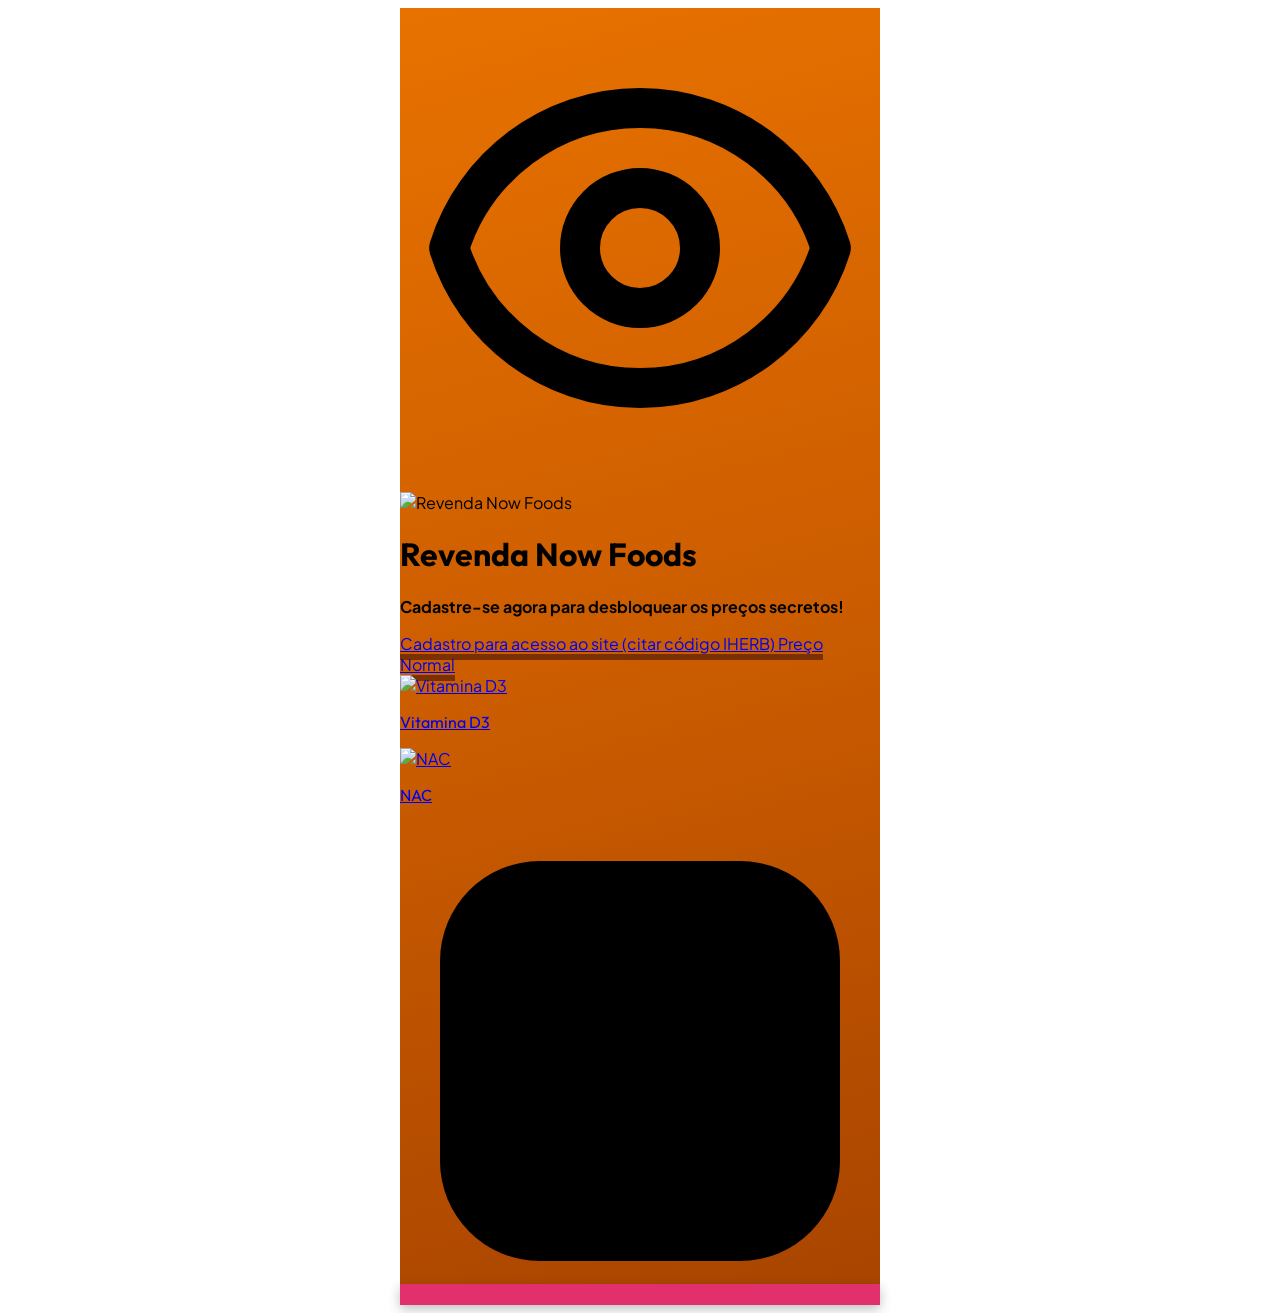
==== index.html @ 4e286363 "Rename nowbrasil.html to index.html" ====
<!DOCTYPE html>
<html lang="pt-BR">
<head>
  <meta charset="UTF-8">
  <meta name="viewport" content="width=device-width, initial-scale=1.0">
  <title>Revenda Now Foods - Links Úteis</title>
  <script src="https://cdn.tailwindcss.com"></script>
  <link rel="preconnect" href="https://fonts.googleapis.com">
  <link rel="preconnect" href="https://fonts.gstatic.com" crossorigin>
  <link href="https://fonts.googleapis.com/css2?family=Plus+Jakarta+Sans:wght@300;400;500;600;700;800&family=Outfit:wght@300;400;500;600;700;800&display=swap" rel="stylesheet">
  <style>
    body {
      font-family: 'Plus Jakarta Sans', sans-serif;
    }
    .font-outfit {
      font-family: 'Outfit', sans-serif;
    }
    .button-3d {
      transition: all 0.1s ease-in-out;
    }
    .button-3d:active {
      transform: translateY(4px) !important;
      box-shadow: 0 2px 0px #7a3000 !important;
    }
    .mobile-container {
      max-width: 480px;
      margin: 0 auto;
      min-height: 100vh;
    }
    @keyframes blink {
      0%, 100% { opacity: 1; }
      50% { opacity: 0; }
    }
    .blink-text {
      animation: blink 1.1s step-start infinite;
      font-weight: 700;
    }
  </style>
</head>
<body class="bg-slate-950 min-h-screen">
 
  <div class="mobile-container relative pb-24 pt-12 flex flex-col text-white shadow-2xl transition-all" style="background: linear-gradient(165deg, #E87200 0%, #C85A00 55%, #A84400 100%);">
 
    <!-- Ícone Superior Decorativo -->
    <div class="absolute top-8 right-6">
      <div class="w-10 h-10 rounded-full bg-white/20 backdrop-blur-md border border-white/20 flex items-center justify-center text-white">
        <svg class="w-5 h-5" fill="none" viewBox="0 0 24 24" stroke="currentColor" stroke-width="2">
          <path stroke-linecap="round" stroke-linejoin="round" d="M15 12a3 3 0 11-6 0 3 3 0 016 0z" />
          <path stroke-linecap="round" stroke-linejoin="round" d="M2.458 12C3.732 7.943 7.523 5 12 5c4.478 0 8.268 2.943 9.542 7-1.274 4.057-5.064 7-9.542 7-4.477 0-8.268-2.943-9.542-7z" />
        </svg>
      </div>
    </div>
 
    <!-- Foto do Perfil -->
    <div class="text-center px-6 mt-4">
      <!-- TROQUE A URL ABAIXO PELA SUA FOTO DE PERFIL -->
      <img src="https://d3cazllci0432d.cloudfront.net/wp-content/uploads/2022/08/11224138/now-logo.png" alt="Revenda Now Foods" class="w-24 h-24 rounded-full border-4 border-white object-cover shadow-lg mx-auto">
      <h1 class="font-outfit text-xl font-extrabold tracking-wider mt-4 text-white uppercase drop-shadow-sm">Revenda Now Foods</h1>
      <p class="blink-text text-white text-sm mt-2 max-w-xs mx-auto leading-relaxed drop-shadow-sm">
        Cadastre-se agora para desbloquear os preços secretos!
      </p>
    </div>
 
    <!-- Lista de Links -->
    <div class="mt-8 px-6 space-y-4">
 
      <a href="https://wa.me/+5531995691038?text=Ol%C3%A1,%20meu%20c%C3%B3digo%20%C3%A9%20IHERB%20e%20quero%20me%20cadastrar" target="_blank" class="block w-full py-4 px-6 bg-white text-slate-800 text-center font-semibold rounded-2xl button-3d text-sm transition-all" style="box-shadow: 0 6px 0px #7a3000;">
        Cadastro para acesso ao site (citar código IHERB)
      </a>
 
      <a href="https://meli.la/2LxLAUC" target="_blank" class="block w-full py-4 px-6 bg-white text-slate-800 text-center font-semibold rounded-2xl button-3d text-sm transition-all" style="box-shadow: 0 6px 0px #7a3000;">
        Preço Normal
      </a>
 
    </div>
 
    <!-- Grade de Cards / Destaques -->
    <div class="mt-8 px-6">
      <div class="grid grid-cols-2 gap-4">
 
        <a href="https://wa.me/+5531995691038?text=Ol%C3%A1,%20meu%20c%C3%B3digo%20%C3%A9%20IHERB%20e%20quero%20me%20cadastrar" target="_blank" class="bg-white rounded-2xl overflow-hidden flex flex-col button-3d transition-all" style="box-shadow: 0 6px 0px #7a3000;">
          <div class="w-full aspect-[4/5] overflow-hidden bg-slate-100">
            <!-- TROQUE A URL ABAIXO PELA IMAGEM DO PRODUTO -->
            <img src="https://www.nowfoods.com/sites/default/files/styles/cloudzoom_image/public/2025-11/0387_v2.png" alt="Vitamina D3" class="w-full h-full object-cover">
          </div>
          <div class="bg-white py-3 px-3 text-center border-t border-slate-100">
            <p class="text-xs font-bold text-slate-800 font-outfit truncate">Vitamina D3</p>
          </div>
        </a>
 
        <a href="https://wa.me/+5531995691038?text=Ol%C3%A1,%20meu%20c%C3%B3digo%20%C3%A9%20IHERB%20e%20quero%20me%20cadastrar" target="_blank" class="bg-white rounded-2xl overflow-hidden flex flex-col button-3d transition-all" style="box-shadow: 0 6px 0px #7a3000;">
          <div class="w-full aspect-[4/5] overflow-hidden bg-slate-100">
            <!-- TROQUE A URL ABAIXO PELA IMAGEM DO PRODUTO -->
            <img src="https://www.nowfoods.com/sites/default/files/styles/cloudzoom_image/public/2026-01/0183_v1.png?itok=2-Fkyf0k" alt="NAC" class="w-full h-full object-cover">
          </div>
          <div class="bg-white py-3 px-3 text-center border-t border-slate-100">
            <p class="text-xs font-bold text-slate-800 font-outfit truncate">NAC</p>
          </div>
        </a>
 
      </div>
    </div>
 
    <!-- Botão Flutuante Instagram -->
    <a href="https://instagram.com/nowfoodsbrasil_atacado" target="_blank" class="fixed md:absolute bottom-6 right-6 w-14 h-14 text-white rounded-full flex items-center justify-center shadow-lg hover:shadow-xl transition-all cursor-pointer z-50" style="background-color: #E1306C; box-shadow: 0 4px 12px rgba(0,0,0,0.25);">
      <svg class="w-6 h-6 stroke-current fill-none" viewBox="0 0 24 24" stroke-width="2" stroke-linecap="round" stroke-linejoin="round">
        <rect x="2" y="2" width="20" height="20" rx="5" ry="5"></rect>
        <path d="M16 11.37A4 4 0 1 1 12.63 8 4 4 0 0 1 16 11.37z"></path>
        <line x1="17.5" y1="6.5" x2="17.51" y2="6.5"></line>
      </svg>
    </a>
 
  </div>
 
</body>
</html>
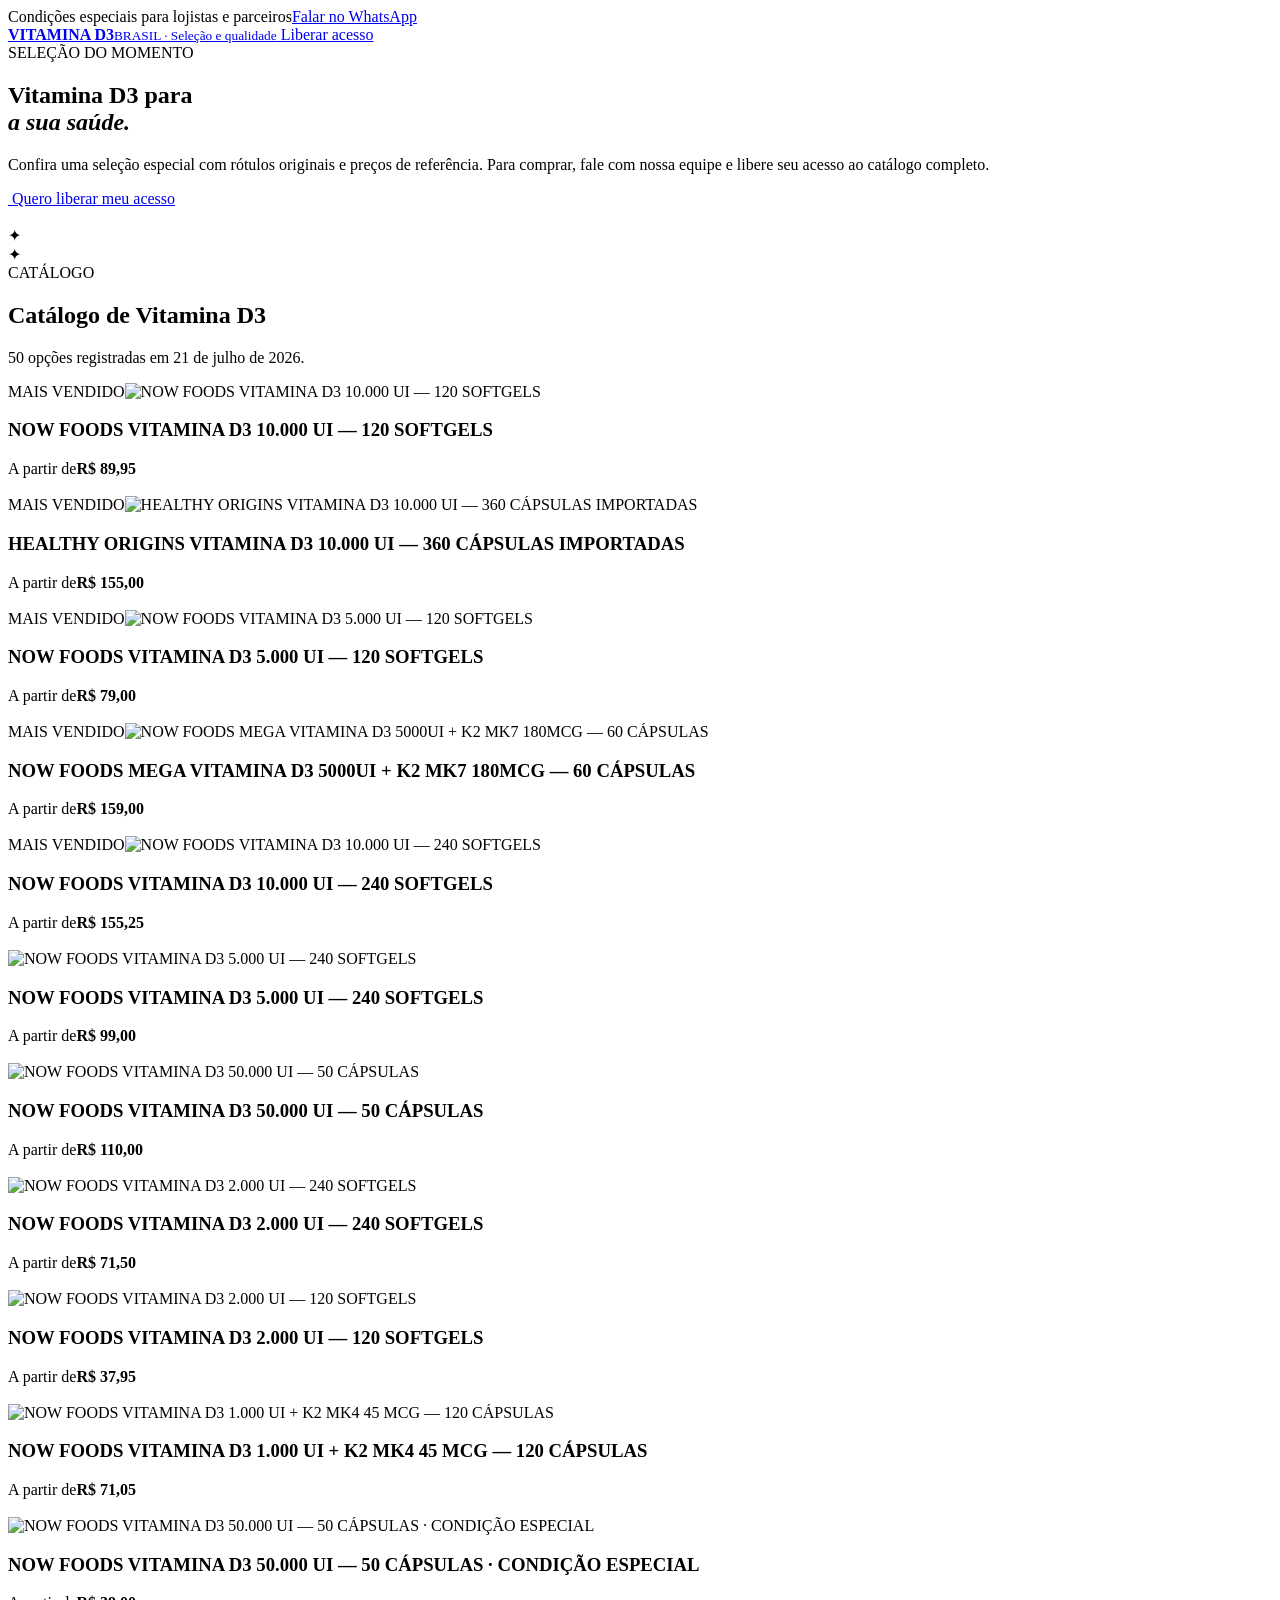
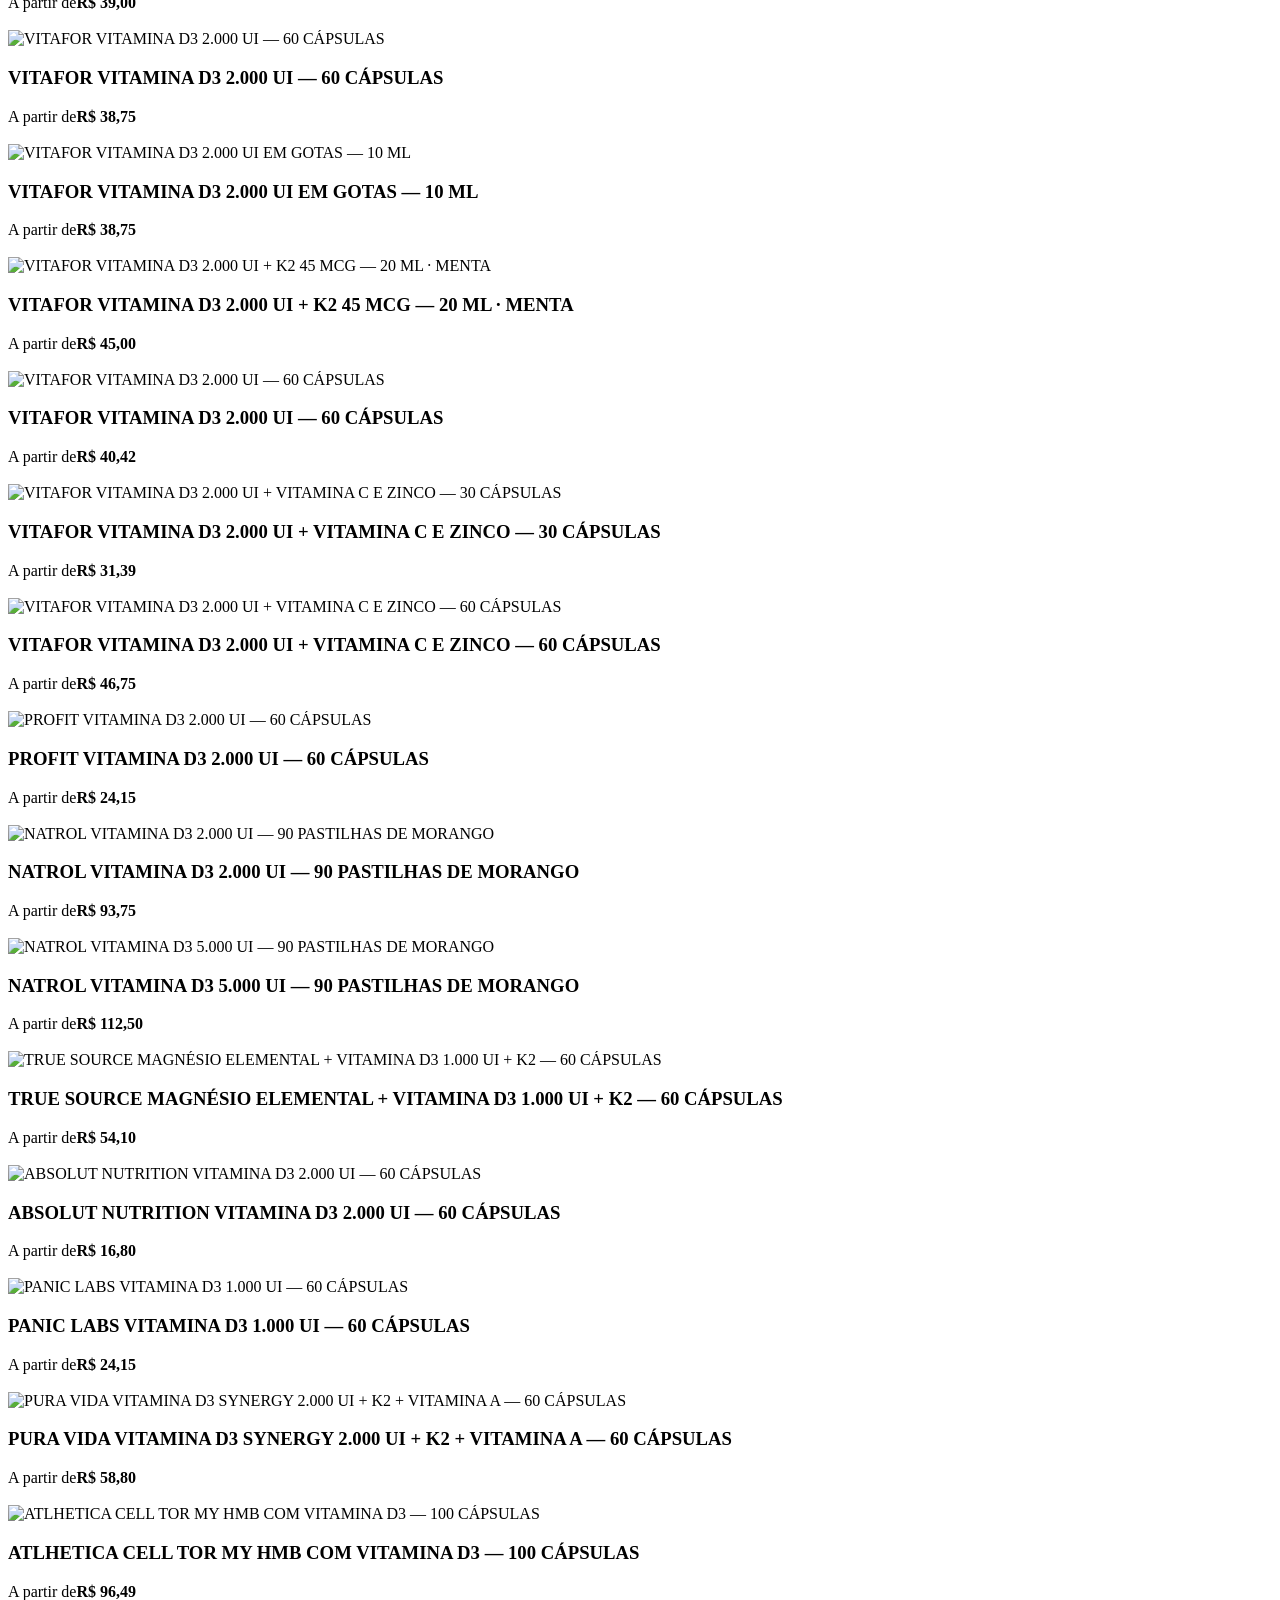
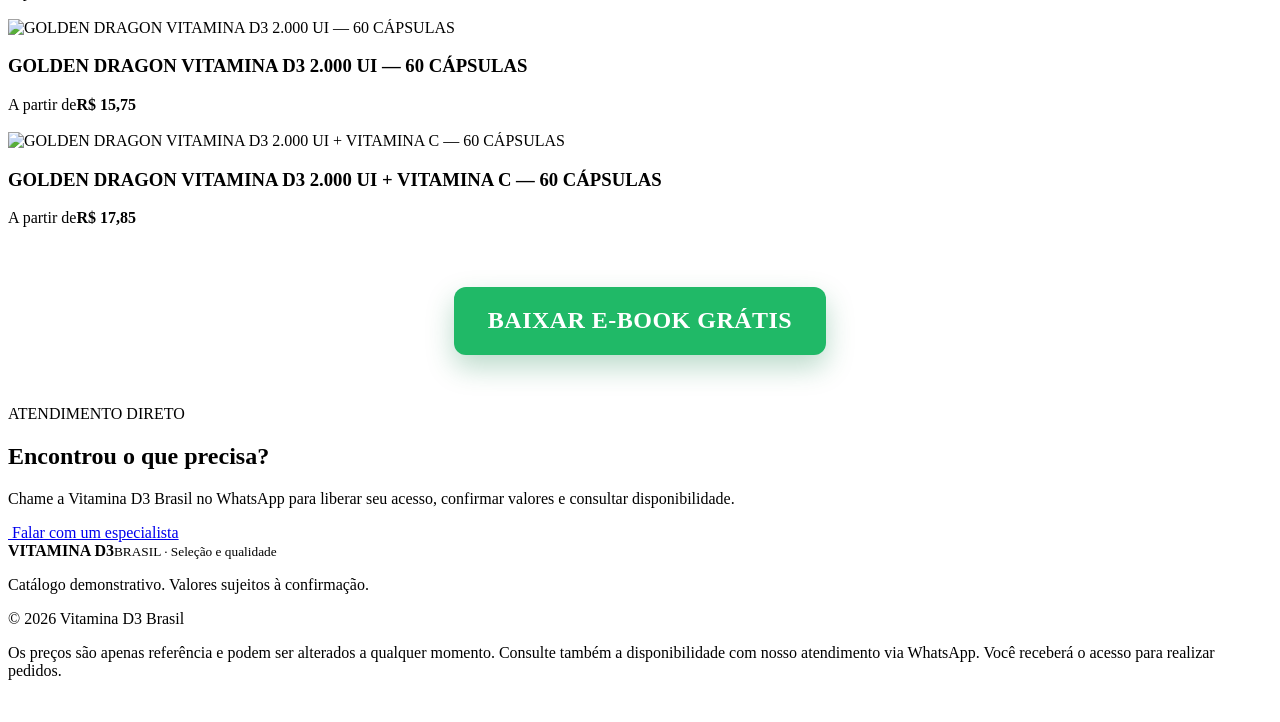
==== commit d9ca1787: "Atualiza página com catálogo Vitamina D3 Brasil" ====
--- a/index.html
+++ b/index.html
@@ -1,117 +1,187 @@
-<!DOCTYPE html>
-<html lang="pt-BR">
-<head>
-  <meta charset="UTF-8">
-  <meta name="viewport" content="width=device-width, initial-scale=1.0">
-  <title>Revenda Now Foods - Links Úteis</title>
-  <script src="https://cdn.tailwindcss.com"></script>
-  <link rel="preconnect" href="https://fonts.googleapis.com">
-  <link rel="preconnect" href="https://fonts.gstatic.com" crossorigin>
-  <link href="https://fonts.googleapis.com/css2?family=Plus+Jakarta+Sans:wght@300;400;500;600;700;800&family=Outfit:wght@300;400;500;600;700;800&display=swap" rel="stylesheet">
-  <style>
-    body {
-      font-family: 'Plus Jakarta Sans', sans-serif;
-    }
-    .font-outfit {
-      font-family: 'Outfit', sans-serif;
-    }
-    .button-3d {
-      transition: all 0.1s ease-in-out;
-    }
-    .button-3d:active {
-      transform: translateY(4px) !important;
-      box-shadow: 0 2px 0px #7a3000 !important;
-    }
-    .mobile-container {
-      max-width: 480px;
-      margin: 0 auto;
-      min-height: 100vh;
-    }
-    @keyframes blink {
-      0%, 100% { opacity: 1; }
-      50% { opacity: 0; }
-    }
-    .blink-text {
-      animation: blink 1.1s step-start infinite;
-      font-weight: 700;
-    }
-  </style>
-</head>
-<body class="bg-slate-950 min-h-screen">
- 
-  <div class="mobile-container relative pb-24 pt-12 flex flex-col text-white shadow-2xl transition-all" style="background: linear-gradient(165deg, #E87200 0%, #C85A00 55%, #A84400 100%);">
- 
-    <!-- Ícone Superior Decorativo -->
-    <div class="absolute top-8 right-6">
-      <div class="w-10 h-10 rounded-full bg-white/20 backdrop-blur-md border border-white/20 flex items-center justify-center text-white">
-        <svg class="w-5 h-5" fill="none" viewBox="0 0 24 24" stroke="currentColor" stroke-width="2">
-          <path stroke-linecap="round" stroke-linejoin="round" d="M15 12a3 3 0 11-6 0 3 3 0 016 0z" />
-          <path stroke-linecap="round" stroke-linejoin="round" d="M2.458 12C3.732 7.943 7.523 5 12 5c4.478 0 8.268 2.943 9.542 7-1.274 4.057-5.064 7-9.542 7-4.477 0-8.268-2.943-9.542-7z" />
-        </svg>
-      </div>
-    </div>
- 
-    <!-- Foto do Perfil -->
-    <div class="text-center px-6 mt-4">
-      <!-- TROQUE A URL ABAIXO PELA SUA FOTO DE PERFIL -->
-      <img src="https://d3cazllci0432d.cloudfront.net/wp-content/uploads/2022/08/11224138/now-logo.png" alt="Revenda Now Foods" class="w-24 h-24 rounded-full border-4 border-white object-cover shadow-lg mx-auto">
-      <h1 class="font-outfit text-xl font-extrabold tracking-wider mt-4 text-white uppercase drop-shadow-sm">Revenda Now Foods</h1>
-      <p class="blink-text text-white text-sm mt-2 max-w-xs mx-auto leading-relaxed drop-shadow-sm">
-        Cadastre-se agora para desbloquear os preços secretos!
-      </p>
-    </div>
- 
-    <!-- Lista de Links -->
-    <div class="mt-8 px-6 space-y-4">
- 
-      <a href="https://wa.me/+5531995691038?text=Ol%C3%A1,%20meu%20c%C3%B3digo%20%C3%A9%20IHERB%20e%20quero%20me%20cadastrar" target="_blank" class="block w-full py-4 px-6 bg-white text-slate-800 text-center font-semibold rounded-2xl button-3d text-sm transition-all" style="box-shadow: 0 6px 0px #7a3000;">
-        Cadastro para acesso ao site (citar código IHERB)
-      </a>
- 
-      <a href="https://meli.la/2LxLAUC" target="_blank" class="block w-full py-4 px-6 bg-white text-slate-800 text-center font-semibold rounded-2xl button-3d text-sm transition-all" style="box-shadow: 0 6px 0px #7a3000;">
-        Preço Normal
-      </a>
- 
-    </div>
- 
-    <!-- Grade de Cards / Destaques -->
-    <div class="mt-8 px-6">
-      <div class="grid grid-cols-2 gap-4">
- 
-        <a href="https://wa.me/+5531995691038?text=Ol%C3%A1,%20meu%20c%C3%B3digo%20%C3%A9%20IHERB%20e%20quero%20me%20cadastrar" target="_blank" class="bg-white rounded-2xl overflow-hidden flex flex-col button-3d transition-all" style="box-shadow: 0 6px 0px #7a3000;">
-          <div class="w-full aspect-[4/5] overflow-hidden bg-slate-100">
-            <!-- TROQUE A URL ABAIXO PELA IMAGEM DO PRODUTO -->
-            <img src="https://www.nowfoods.com/sites/default/files/styles/cloudzoom_image/public/2025-11/0387_v2.png" alt="Vitamina D3" class="w-full h-full object-cover">
-          </div>
-          <div class="bg-white py-3 px-3 text-center border-t border-slate-100">
-            <p class="text-xs font-bold text-slate-800 font-outfit truncate">Vitamina D3</p>
-          </div>
-        </a>
- 
-        <a href="https://wa.me/+5531995691038?text=Ol%C3%A1,%20meu%20c%C3%B3digo%20%C3%A9%20IHERB%20e%20quero%20me%20cadastrar" target="_blank" class="bg-white rounded-2xl overflow-hidden flex flex-col button-3d transition-all" style="box-shadow: 0 6px 0px #7a3000;">
-          <div class="w-full aspect-[4/5] overflow-hidden bg-slate-100">
-            <!-- TROQUE A URL ABAIXO PELA IMAGEM DO PRODUTO -->
-            <img src="https://www.nowfoods.com/sites/default/files/styles/cloudzoom_image/public/2026-01/0183_v1.png?itok=2-Fkyf0k" alt="NAC" class="w-full h-full object-cover">
-          </div>
-          <div class="bg-white py-3 px-3 text-center border-t border-slate-100">
-            <p class="text-xs font-bold text-slate-800 font-outfit truncate">NAC</p>
-          </div>
-        </a>
- 
-      </div>
-    </div>
- 
-    <!-- Botão Flutuante Instagram -->
-    <a href="https://instagram.com/nowfoodsbrasil_atacado" target="_blank" class="fixed md:absolute bottom-6 right-6 w-14 h-14 text-white rounded-full flex items-center justify-center shadow-lg hover:shadow-xl transition-all cursor-pointer z-50" style="background-color: #E1306C; box-shadow: 0 4px 12px rgba(0,0,0,0.25);">
-      <svg class="w-6 h-6 stroke-current fill-none" viewBox="0 0 24 24" stroke-width="2" stroke-linecap="round" stroke-linejoin="round">
-        <rect x="2" y="2" width="20" height="20" rx="5" ry="5"></rect>
-        <path d="M16 11.37A4 4 0 1 1 12.63 8 4 4 0 0 1 16 11.37z"></path>
-        <line x1="17.5" y1="6.5" x2="17.51" y2="6.5"></line>
-      </svg>
-    </a>
- 
-  </div>
- 
-</body>
-</html>
- 
+<!DOCTYPE html><html lang="pt-BR"><head><meta charSet="utf-8"/><meta name="viewport" content="width=device-width, initial-scale=1"/><link rel="stylesheet" href="https://www.dicasdanatureza.com.br/vitaminad3/style.css"><title>Vitamina D3 Brasil | Para sua saúde</title><meta name="description" content="Catálogo Vitamina D3 Brasil com 50 opções e atendimento direto pelo WhatsApp."/><meta property="og:title" content="Vitamina D3 para sua saúde | Vitamina D3 Brasil"/><meta property="og:description" content="Veja 50 opções de Vitamina D3 e libere seu acesso pelo WhatsApp."/><meta property="og:type" content="website"/><meta property="og:image" content="https://www.dicasdanatureza.com.br/vitaminad3/d3-logo.png"/><meta property="og:image:width" content="1792"/><meta property="og:image:height" content="912"/><meta name="twitter:card" content="summary_large_image"/><meta name="twitter:title" content="Vitamina D3 para sua saúde | Vitamina D3 Brasil"/><meta name="twitter:description" content="Veja 50 opções de Vitamina D3 e libere seu acesso pelo WhatsApp."/><meta name="twitter:image" content="https://www.dicasdanatureza.com.br/vitaminad3/d3-logo.png"/><link rel="icon" href="https://www.dicasdanatureza.com.br/vitaminad3/favicon.svg"/>
+
+</head><body class="__variable_geist_16lqmgy"><main><div class="announcement"><span>Condições especiais para lojistas e parceiros</span><a href="https://wa.me/5531995691038?text=Oi%2C%20meu%20c%C3%B3digo%20de%20acesso%20%C3%A9%20IHERB%2C%20quero%20ter%20acesso%20liberado%20ao%20site%20para%20fazer%20pedidos%20dos%20suplementos." target="_blank" rel="noreferrer">Falar no WhatsApp</a></div><header class="site-header"><a class="brand" href="#top" aria-label="Vitamina D3 Brasil — início"><img class="brand-logo" src="https://www.dicasdanatureza.com.br/vitaminad3/d3-logo.png" alt=""/><span class="brand-copy"><strong>VITAMINA D3</strong><small>BRASIL · Seleção e qualidade</small></span></a><a class="header-cta" href="https://wa.me/5531995691038?text=Oi%2C%20meu%20c%C3%B3digo%20de%20acesso%20%C3%A9%20IHERB%2C%20quero%20ter%20acesso%20liberado%20ao%20site%20para%20fazer%20pedidos%20dos%20suplementos." target="_blank" rel="noreferrer"><img aria-hidden="true" class="wa-icon" src="https://www.dicasdanatureza.com.br/vitaminad3/whatsapp-color.svg" alt=""/> Liberar acesso</a></header><section class="hero" id="top"><div class="hero-copy"><span class="eyebrow">SELEÇÃO DO MOMENTO</span><h1>Vitamina D3 para<br/><em>a sua saúde.</em></h1><p>Confira uma seleção especial com rótulos originais e preços de referência. Para comprar, fale com nossa equipe e libere seu acesso ao catálogo completo.</p><a class="primary-cta" href="https://wa.me/5531995691038?text=Oi%2C%20meu%20c%C3%B3digo%20de%20acesso%20%C3%A9%20IHERB%2C%20quero%20ter%20acesso%20liberado%20ao%20site%20para%20fazer%20pedidos%20dos%20suplementos." target="_blank" rel="noreferrer"><img aria-hidden="true" class="wa-icon" src="https://www.dicasdanatureza.com.br/vitaminad3/whatsapp-color.svg" alt=""/> Quero liberar meu acesso</a></div><div class="hero-art" aria-hidden="true"><div class="sun"></div><img class="hero-product hero-product-now" src="https://www.dicasdanatureza.com.br/vitaminad3/now-vitamin-d3-transparent.png" alt=""/><img class="hero-product hero-product-healthy" src="https://www.dicasdanatureza.com.br/vitaminad3/healthy-origins-vitamin-d3-transparent.png" alt=""/><div class="spark spark-one">✦</div><div class="spark spark-two">✦</div></div></section><section class="catalog" aria-labelledby="catalog-title"><div class="catalog-heading"><div><span class="eyebrow dark">CATÁLOGO</span><h2 id="catalog-title">Catálogo de Vitamina D3</h2></div><p>50 opções registradas em 21 de julho de 2026.</p></div><div class="product-grid"><article class="product-card"><div class="image-wrap"><span class="badge">MAIS VENDIDO</span><img src="https://www.dicasdanatureza.com.br/vitaminad3/now-vitamin-d3-transparent.png" alt="NOW FOODS VITAMINA D3 10.000 UI — 120 SOFTGELS"/></div><div class="product-content"><h3>NOW FOODS VITAMINA D3 10.000 UI — 120 SOFTGELS</h3><div class="price-row"><span>A partir de</span><strong>R$ 89,95</strong></div><a class="product-cta" href="https://wa.me/5531995691038?text=Oi%2C%20meu%20c%C3%B3digo%20de%20acesso%20%C3%A9%20IHERB%2C%20quero%20ter%20acesso%20liberado%20ao%20site%20para%20fazer%20pedidos%20dos%20suplementos." target="_blank" rel="noreferrer" aria-label="Solicitar o catálogo pelo WhatsApp sobre NOW FOODS VITAMINA D3 10.000 UI — 120 SOFTGELS"><img aria-hidden="true" class="wa-icon" src="https://www.dicasdanatureza.com.br/vitaminad3/whatsapp-color.svg" alt=""/></a></div></article><article class="product-card"><div class="image-wrap"><span class="badge">MAIS VENDIDO</span><img src="https://www.dicasdanatureza.com.br/vitaminad3/healthy-origins-vitamin-d3-transparent.png" alt="HEALTHY ORIGINS VITAMINA D3 10.000 UI — 360 CÁPSULAS IMPORTADAS"/></div><div class="product-content"><h3>HEALTHY ORIGINS VITAMINA D3 10.000 UI — 360 CÁPSULAS IMPORTADAS</h3><div class="price-row"><span>A partir de</span><strong>R$ 155,00</strong></div><a class="product-cta" href="https://wa.me/5531995691038?text=Oi%2C%20meu%20c%C3%B3digo%20de%20acesso%20%C3%A9%20IHERB%2C%20quero%20ter%20acesso%20liberado%20ao%20site%20para%20fazer%20pedidos%20dos%20suplementos." target="_blank" rel="noreferrer" aria-label="Solicitar o catálogo pelo WhatsApp sobre HEALTHY ORIGINS VITAMINA D3 10.000 UI — 360 CÁPSULAS IMPORTADAS"><img aria-hidden="true" class="wa-icon" src="https://www.dicasdanatureza.com.br/vitaminad3/whatsapp-color.svg" alt=""/></a></div></article><article class="product-card"><div class="image-wrap"><span class="badge">MAIS VENDIDO</span><img src="https://thumbnails.meuspedidos.com.br/BNThNNFYapr2-tdYTYoi2iOfkiU=/fit-in/400x256/https://arquivos.mercos.com/media/imagem_produto/55466/137bb18a-f76b-11e9-99e3-0242ac120007.jpg" alt="NOW FOODS VITAMINA D3 5.000 UI — 120 SOFTGELS"/></div><div class="product-content"><h3>NOW FOODS VITAMINA D3 5.000 UI — 120 SOFTGELS</h3><div class="price-row"><span>A partir de</span><strong>R$ 79,00</strong></div><a class="product-cta" href="https://wa.me/5531995691038?text=Oi%2C%20meu%20c%C3%B3digo%20de%20acesso%20%C3%A9%20IHERB%2C%20quero%20ter%20acesso%20liberado%20ao%20site%20para%20fazer%20pedidos%20dos%20suplementos." target="_blank" rel="noreferrer" aria-label="Solicitar o catálogo pelo WhatsApp sobre NOW FOODS VITAMINA D3 5.000 UI — 120 SOFTGELS"><img aria-hidden="true" class="wa-icon" src="https://www.dicasdanatureza.com.br/vitaminad3/whatsapp-color.svg" alt=""/></a></div></article><article class="product-card"><div class="image-wrap"><span class="badge">MAIS VENDIDO</span><img src="https://thumbnails.meuspedidos.com.br/rU4_4uIZwlAXQ9r0khN4MWckajI=/fit-in/400x256/https://arquivos.mercos.com/media/imagem_produto/55466/1d308956-9586-11ec-b480-fe26657b4fc6.jpg" alt="NOW FOODS MEGA VITAMINA D3 5000UI + K2 MK7 180MCG — 60 CÁPSULAS"/></div><div class="product-content"><h3>NOW FOODS MEGA VITAMINA D3 5000UI + K2 MK7 180MCG — 60 CÁPSULAS</h3><div class="price-row"><span>A partir de</span><strong>R$ 159,00</strong></div><a class="product-cta" href="https://wa.me/5531995691038?text=Oi%2C%20meu%20c%C3%B3digo%20de%20acesso%20%C3%A9%20IHERB%2C%20quero%20ter%20acesso%20liberado%20ao%20site%20para%20fazer%20pedidos%20dos%20suplementos." target="_blank" rel="noreferrer" aria-label="Solicitar o catálogo pelo WhatsApp sobre NOW FOODS MEGA VITAMINA D3 5000UI + K2 MK7 180MCG — 60 CÁPSULAS"><img aria-hidden="true" class="wa-icon" src="https://www.dicasdanatureza.com.br/vitaminad3/whatsapp-color.svg" alt=""/></a></div></article><article class="product-card"><div class="image-wrap"><span class="badge">MAIS VENDIDO</span><img src="https://www.dicasdanatureza.com.br/vitaminad3/now-d3-10000-240.jpeg" alt="NOW FOODS VITAMINA D3 10.000 UI — 240 SOFTGELS"/></div><div class="product-content"><h3>NOW FOODS VITAMINA D3 10.000 UI — 240 SOFTGELS</h3><div class="price-row"><span>A partir de</span><strong>R$ 155,25</strong></div><a class="product-cta" href="https://wa.me/5531995691038?text=Oi%2C%20meu%20c%C3%B3digo%20de%20acesso%20%C3%A9%20IHERB%2C%20quero%20ter%20acesso%20liberado%20ao%20site%20para%20fazer%20pedidos%20dos%20suplementos." target="_blank" rel="noreferrer" aria-label="Solicitar o catálogo pelo WhatsApp sobre NOW FOODS VITAMINA D3 10.000 UI — 240 SOFTGELS"><img aria-hidden="true" class="wa-icon" src="https://www.dicasdanatureza.com.br/vitaminad3/whatsapp-color.svg" alt=""/></a></div></article><article class="product-card"><div class="image-wrap"><img src="https://www.dicasdanatureza.com.br/vitaminad3/now-d3-5000-240.jpg" alt="NOW FOODS VITAMINA D3 5.000 UI — 240 SOFTGELS"/></div><div class="product-content"><h3>NOW FOODS VITAMINA D3 5.000 UI — 240 SOFTGELS</h3><div class="price-row"><span>A partir de</span><strong>R$ 99,00</strong></div><a class="product-cta" href="https://wa.me/5531995691038?text=Oi%2C%20meu%20c%C3%B3digo%20de%20acesso%20%C3%A9%20IHERB%2C%20quero%20ter%20acesso%20liberado%20ao%20site%20para%20fazer%20pedidos%20dos%20suplementos." target="_blank" rel="noreferrer" aria-label="Solicitar o catálogo pelo WhatsApp sobre NOW FOODS VITAMINA D3 5.000 UI — 240 SOFTGELS"><img aria-hidden="true" class="wa-icon" src="https://www.dicasdanatureza.com.br/vitaminad3/whatsapp-color.svg" alt=""/></a></div></article><article class="product-card"><div class="image-wrap"><img src="https://thumbnails.meuspedidos.com.br/iJhrN1TF6HQ2XGCdA_ZpCTbmVnk=/fit-in/400x256/https://arquivos.mercos.com/media/imagem_produto/55466/6dd4ec22-c26d-11eb-a66d-0242ac120006.webp" alt="NOW FOODS VITAMINA D3 50.000 UI — 50 CÁPSULAS"/></div><div class="product-content"><h3>NOW FOODS VITAMINA D3 50.000 UI — 50 CÁPSULAS</h3><div class="price-row"><span>A partir de</span><strong>R$ 110,00</strong></div><a class="product-cta" href="https://wa.me/5531995691038?text=Oi%2C%20meu%20c%C3%B3digo%20de%20acesso%20%C3%A9%20IHERB%2C%20quero%20ter%20acesso%20liberado%20ao%20site%20para%20fazer%20pedidos%20dos%20suplementos." target="_blank" rel="noreferrer" aria-label="Solicitar o catálogo pelo WhatsApp sobre NOW FOODS VITAMINA D3 50.000 UI — 50 CÁPSULAS"><img aria-hidden="true" class="wa-icon" src="https://www.dicasdanatureza.com.br/vitaminad3/whatsapp-color.svg" alt=""/></a></div></article><article class="product-card"><div class="image-wrap"><img src="https://thumbnails.meuspedidos.com.br/P5V7zWvzyIDABER75J48jFr7QVc=/fit-in/400x256/https://arquivos.mercos.com/media/imagem_produto/55466/0011966e-7785-11f0-8072-a2ecc83beb13.png" alt="NOW FOODS VITAMINA D3 2.000 UI — 240 SOFTGELS"/></div><div class="product-content"><h3>NOW FOODS VITAMINA D3 2.000 UI — 240 SOFTGELS</h3><div class="price-row"><span>A partir de</span><strong>R$ 71,50</strong></div><a class="product-cta" href="https://wa.me/5531995691038?text=Oi%2C%20meu%20c%C3%B3digo%20de%20acesso%20%C3%A9%20IHERB%2C%20quero%20ter%20acesso%20liberado%20ao%20site%20para%20fazer%20pedidos%20dos%20suplementos." target="_blank" rel="noreferrer" aria-label="Solicitar o catálogo pelo WhatsApp sobre NOW FOODS VITAMINA D3 2.000 UI — 240 SOFTGELS"><img aria-hidden="true" class="wa-icon" src="https://www.dicasdanatureza.com.br/vitaminad3/whatsapp-color.svg" alt=""/></a></div></article><article class="product-card"><div class="image-wrap"><img src="https://thumbnails.meuspedidos.com.br/nyBdPBX2us20uk0TNY1VjJH_zAk=/fit-in/400x256/https://arquivos.mercos.com/media/imagem_produto/55466/1b458430-a602-11eb-897e-0242ac120009.jpg" alt="NOW FOODS VITAMINA D3 2.000 UI — 120 SOFTGELS"/></div><div class="product-content"><h3>NOW FOODS VITAMINA D3 2.000 UI — 120 SOFTGELS</h3><div class="price-row"><span>A partir de</span><strong>R$ 37,95</strong></div><a class="product-cta" href="https://wa.me/5531995691038?text=Oi%2C%20meu%20c%C3%B3digo%20de%20acesso%20%C3%A9%20IHERB%2C%20quero%20ter%20acesso%20liberado%20ao%20site%20para%20fazer%20pedidos%20dos%20suplementos." target="_blank" rel="noreferrer" aria-label="Solicitar o catálogo pelo WhatsApp sobre NOW FOODS VITAMINA D3 2.000 UI — 120 SOFTGELS"><img aria-hidden="true" class="wa-icon" src="https://www.dicasdanatureza.com.br/vitaminad3/whatsapp-color.svg" alt=""/></a></div></article><article class="product-card"><div class="image-wrap"><img src="https://thumbnails.meuspedidos.com.br/QWdPhOOSJAagLr6D8AXjM3_YttU=/fit-in/400x256/https://arquivos.mercos.com/media/imagem_produto/55466/1af9aa6e-55fe-11eb-964a-0242ac120009.webp" alt="NOW FOODS VITAMINA D3 1.000 UI + K2 MK4 45 MCG — 120 CÁPSULAS"/></div><div class="product-content"><h3>NOW FOODS VITAMINA D3 1.000 UI + K2 MK4 45 MCG — 120 CÁPSULAS</h3><div class="price-row"><span>A partir de</span><strong>R$ 71,05</strong></div><a class="product-cta" href="https://wa.me/5531995691038?text=Oi%2C%20meu%20c%C3%B3digo%20de%20acesso%20%C3%A9%20IHERB%2C%20quero%20ter%20acesso%20liberado%20ao%20site%20para%20fazer%20pedidos%20dos%20suplementos." target="_blank" rel="noreferrer" aria-label="Solicitar o catálogo pelo WhatsApp sobre NOW FOODS VITAMINA D3 1.000 UI + K2 MK4 45 MCG — 120 CÁPSULAS"><img aria-hidden="true" class="wa-icon" src="https://www.dicasdanatureza.com.br/vitaminad3/whatsapp-color.svg" alt=""/></a></div></article><article class="product-card"><div class="image-wrap"><img src="https://thumbnails.meuspedidos.com.br/PzJOSKjhkNFasIgG4tlabSIhmxs=/fit-in/400x256/https://arquivos.mercos.com/media/imagem_produto/55466/cedcf1b2-700b-11f1-a446-2607c584cace.png" alt="NOW FOODS VITAMINA D3 50.000 UI — 50 CÁPSULAS · CONDIÇÃO ESPECIAL"/></div><div class="product-content"><h3>NOW FOODS VITAMINA D3 50.000 UI — 50 CÁPSULAS · CONDIÇÃO ESPECIAL</h3><div class="price-row"><span>A partir de</span><strong>R$ 39,00</strong></div><a class="product-cta" href="https://wa.me/5531995691038?text=Oi%2C%20meu%20c%C3%B3digo%20de%20acesso%20%C3%A9%20IHERB%2C%20quero%20ter%20acesso%20liberado%20ao%20site%20para%20fazer%20pedidos%20dos%20suplementos." target="_blank" rel="noreferrer" aria-label="Solicitar o catálogo pelo WhatsApp sobre NOW FOODS VITAMINA D3 50.000 UI — 50 CÁPSULAS · CONDIÇÃO ESPECIAL"><img aria-hidden="true" class="wa-icon" src="https://www.dicasdanatureza.com.br/vitaminad3/whatsapp-color.svg" alt=""/></a></div></article><article class="product-card"><div class="image-wrap"><img src="https://thumbnails.meuspedidos.com.br/wXMP9eAynOI-sJpq7m0AgNePTlo=/fit-in/400x256/https://arquivos.mercos.com/media/imagem_produto/55466/45820b58-fc54-11f0-bbb3-1e0bc3490cd6.png" alt="VITAFOR VITAMINA D3 2.000 UI — 60 CÁPSULAS"/></div><div class="product-content"><h3>VITAFOR VITAMINA D3 2.000 UI — 60 CÁPSULAS</h3><div class="price-row"><span>A partir de</span><strong>R$ 38,75</strong></div><a class="product-cta" href="https://wa.me/5531995691038?text=Oi%2C%20meu%20c%C3%B3digo%20de%20acesso%20%C3%A9%20IHERB%2C%20quero%20ter%20acesso%20liberado%20ao%20site%20para%20fazer%20pedidos%20dos%20suplementos." target="_blank" rel="noreferrer" aria-label="Solicitar o catálogo pelo WhatsApp sobre VITAFOR VITAMINA D3 2.000 UI — 60 CÁPSULAS"><img aria-hidden="true" class="wa-icon" src="https://www.dicasdanatureza.com.br/vitaminad3/whatsapp-color.svg" alt=""/></a></div></article><article class="product-card"><div class="image-wrap"><img src="https://thumbnails.meuspedidos.com.br/N4QnveiITqfv80mEaFj1ME-uAg0=/fit-in/400x256/https://arquivos.mercos.com/media/imagem_produto/55466/af530d72-5676-11eb-930a-0242ac120006.png" alt="VITAFOR VITAMINA D3 2.000 UI EM GOTAS — 10 ML"/></div><div class="product-content"><h3>VITAFOR VITAMINA D3 2.000 UI EM GOTAS — 10 ML</h3><div class="price-row"><span>A partir de</span><strong>R$ 38,75</strong></div><a class="product-cta" href="https://wa.me/5531995691038?text=Oi%2C%20meu%20c%C3%B3digo%20de%20acesso%20%C3%A9%20IHERB%2C%20quero%20ter%20acesso%20liberado%20ao%20site%20para%20fazer%20pedidos%20dos%20suplementos." target="_blank" rel="noreferrer" aria-label="Solicitar o catálogo pelo WhatsApp sobre VITAFOR VITAMINA D3 2.000 UI EM GOTAS — 10 ML"><img aria-hidden="true" class="wa-icon" src="https://www.dicasdanatureza.com.br/vitaminad3/whatsapp-color.svg" alt=""/></a></div></article><article class="product-card"><div class="image-wrap"><img src="https://thumbnails.meuspedidos.com.br/EODaQIjc52hBpAHBxdtMUa9570Q=/fit-in/400x256/https://arquivos.mercos.com/media/imagem_produto/55466/a8d01766-ae64-11ef-9049-0ef34f36e2f2.png" alt="VITAFOR VITAMINA D3 2.000 UI + K2 45 MCG — 20 ML · MENTA"/></div><div class="product-content"><h3>VITAFOR VITAMINA D3 2.000 UI + K2 45 MCG — 20 ML · MENTA</h3><div class="price-row"><span>A partir de</span><strong>R$ 45,00</strong></div><a class="product-cta" href="https://wa.me/5531995691038?text=Oi%2C%20meu%20c%C3%B3digo%20de%20acesso%20%C3%A9%20IHERB%2C%20quero%20ter%20acesso%20liberado%20ao%20site%20para%20fazer%20pedidos%20dos%20suplementos." target="_blank" rel="noreferrer" aria-label="Solicitar o catálogo pelo WhatsApp sobre VITAFOR VITAMINA D3 2.000 UI + K2 45 MCG — 20 ML · MENTA"><img aria-hidden="true" class="wa-icon" src="https://www.dicasdanatureza.com.br/vitaminad3/whatsapp-color.svg" alt=""/></a></div></article><article class="product-card"><div class="image-wrap"><img src="https://thumbnails.meuspedidos.com.br/xq-b1U9qyCA67xJpNie8_e57U34=/fit-in/400x256/https://arquivos.mercos.com/media/imagem_produto/55466/a86f3570-6707-11f0-ac98-826df2ce06f8.png" alt="VITAFOR VITAMINA D3 2.000 UI — 60 CÁPSULAS"/></div><div class="product-content"><h3>VITAFOR VITAMINA D3 2.000 UI — 60 CÁPSULAS</h3><div class="price-row"><span>A partir de</span><strong>R$ 40,42</strong></div><a class="product-cta" href="https://wa.me/5531995691038?text=Oi%2C%20meu%20c%C3%B3digo%20de%20acesso%20%C3%A9%20IHERB%2C%20quero%20ter%20acesso%20liberado%20ao%20site%20para%20fazer%20pedidos%20dos%20suplementos." target="_blank" rel="noreferrer" aria-label="Solicitar o catálogo pelo WhatsApp sobre VITAFOR VITAMINA D3 2.000 UI — 60 CÁPSULAS"><img aria-hidden="true" class="wa-icon" src="https://www.dicasdanatureza.com.br/vitaminad3/whatsapp-color.svg" alt=""/></a></div></article><article class="product-card"><div class="image-wrap"><img src="https://thumbnails.meuspedidos.com.br/8Ld5yZxKcnull5PXYEOMyChfQcU=/fit-in/400x256/https://arquivos.mercos.com/media/imagem_produto/55466/c30677ae-2d17-11ed-833a-72d158fbeff5.png" alt="VITAFOR VITAMINA D3 2.000 UI + VITAMINA C E ZINCO — 30 CÁPSULAS"/></div><div class="product-content"><h3>VITAFOR VITAMINA D3 2.000 UI + VITAMINA C E ZINCO — 30 CÁPSULAS</h3><div class="price-row"><span>A partir de</span><strong>R$ 31,39</strong></div><a class="product-cta" href="https://wa.me/5531995691038?text=Oi%2C%20meu%20c%C3%B3digo%20de%20acesso%20%C3%A9%20IHERB%2C%20quero%20ter%20acesso%20liberado%20ao%20site%20para%20fazer%20pedidos%20dos%20suplementos." target="_blank" rel="noreferrer" aria-label="Solicitar o catálogo pelo WhatsApp sobre VITAFOR VITAMINA D3 2.000 UI + VITAMINA C E ZINCO — 30 CÁPSULAS"><img aria-hidden="true" class="wa-icon" src="https://www.dicasdanatureza.com.br/vitaminad3/whatsapp-color.svg" alt=""/></a></div></article><article class="product-card"><div class="image-wrap"><img src="https://thumbnails.meuspedidos.com.br/E2KkoEPs-lryCsKwe2cgDCUP5Kk=/fit-in/400x256/https://arquivos.mercos.com/media/imagem_produto/55466/cdedfbec-6707-11f0-99cd-ee85932e9eef.png" alt="VITAFOR VITAMINA D3 2.000 UI + VITAMINA C E ZINCO — 60 CÁPSULAS"/></div><div class="product-content"><h3>VITAFOR VITAMINA D3 2.000 UI + VITAMINA C E ZINCO — 60 CÁPSULAS</h3><div class="price-row"><span>A partir de</span><strong>R$ 46,75</strong></div><a class="product-cta" href="https://wa.me/5531995691038?text=Oi%2C%20meu%20c%C3%B3digo%20de%20acesso%20%C3%A9%20IHERB%2C%20quero%20ter%20acesso%20liberado%20ao%20site%20para%20fazer%20pedidos%20dos%20suplementos." target="_blank" rel="noreferrer" aria-label="Solicitar o catálog…5697 tokens truncated…CÁLCIO E BORO — 30 TABLETES"><img aria-hidden="true" class="wa-icon" src="https://www.dicasdanatureza.com.br/vitaminad3/whatsapp-color.svg" alt=""/></a></div></article><article class="product-card"><div class="image-wrap"><img src="https://thumbnails.meuspedidos.com.br/x2GcZNMuyB4ov26MjkN9iKS1RxU=/fit-in/400x256/https://arquivos.mercos.com/media/imagem_produto/55466/67de5460-2d0d-11ec-9916-0242ac120008.png" alt="PROFIT VITAMINA D3 2.000 UI — 60 CÁPSULAS"/></div><div class="product-content"><h3>PROFIT VITAMINA D3 2.000 UI — 60 CÁPSULAS</h3><div class="price-row"><span>A partir de</span><strong>R$ 24,15</strong></div><a class="product-cta" href="https://wa.me/5531995691038?text=Oi%2C%20meu%20c%C3%B3digo%20de%20acesso%20%C3%A9%20IHERB%2C%20quero%20ter%20acesso%20liberado%20ao%20site%20para%20fazer%20pedidos%20dos%20suplementos." target="_blank" rel="noreferrer" aria-label="Solicitar o catálogo pelo WhatsApp sobre PROFIT VITAMINA D3 2.000 UI — 60 CÁPSULAS"><img aria-hidden="true" class="wa-icon" src="https://www.dicasdanatureza.com.br/vitaminad3/whatsapp-color.svg" alt=""/></a></div></article><article class="product-card"><div class="image-wrap"><img src="https://thumbnails.meuspedidos.com.br/M8MeESbDkPfjHm3eDGfp6OaxjJw=/fit-in/400x256/https://arquivos.mercos.com/media/imagem_produto/55466/4dc40670-6e8e-11f1-bbba-d2846b98e36a.png" alt="NATROL VITAMINA D3 2.000 UI — 90 PASTILHAS DE MORANGO"/></div><div class="product-content"><h3>NATROL VITAMINA D3 2.000 UI — 90 PASTILHAS DE MORANGO</h3><div class="price-row"><span>A partir de</span><strong>R$ 93,75</strong></div><a class="product-cta" href="https://wa.me/5531995691038?text=Oi%2C%20meu%20c%C3%B3digo%20de%20acesso%20%C3%A9%20IHERB%2C%20quero%20ter%20acesso%20liberado%20ao%20site%20para%20fazer%20pedidos%20dos%20suplementos." target="_blank" rel="noreferrer" aria-label="Solicitar o catálogo pelo WhatsApp sobre NATROL VITAMINA D3 2.000 UI — 90 PASTILHAS DE MORANGO"><img aria-hidden="true" class="wa-icon" src="https://www.dicasdanatureza.com.br/vitaminad3/whatsapp-color.svg" alt=""/></a></div></article><article class="product-card"><div class="image-wrap"><img src="https://thumbnails.meuspedidos.com.br/ynssTU19LiyRjU2QPSp2vbcIeRk=/fit-in/400x256/https://arquivos.mercos.com/media/imagem_produto/55466/7a843c8a-6e8d-11f1-979f-a6fc774f6486.png" alt="NATROL VITAMINA D3 5.000 UI — 90 PASTILHAS DE MORANGO"/></div><div class="product-content"><h3>NATROL VITAMINA D3 5.000 UI — 90 PASTILHAS DE MORANGO</h3><div class="price-row"><span>A partir de</span><strong>R$ 112,50</strong></div><a class="product-cta" href="https://wa.me/5531995691038?text=Oi%2C%20meu%20c%C3%B3digo%20de%20acesso%20%C3%A9%20IHERB%2C%20quero%20ter%20acesso%20liberado%20ao%20site%20para%20fazer%20pedidos%20dos%20suplementos." target="_blank" rel="noreferrer" aria-label="Solicitar o catálogo pelo WhatsApp sobre NATROL VITAMINA D3 5.000 UI — 90 PASTILHAS DE MORANGO"><img aria-hidden="true" class="wa-icon" src="https://www.dicasdanatureza.com.br/vitaminad3/whatsapp-color.svg" alt=""/></a></div></article><article class="product-card"><div class="image-wrap"><img src="https://thumbnails.meuspedidos.com.br/pOa5lyfRFpYSTQQgEJJyOgvmsd4=/fit-in/400x256/https://arquivos.mercos.com/media/imagem_produto/55466/e8e089f0-52da-11f1-997b-3e79163f2977.png" alt="TRUE SOURCE MAGNÉSIO ELEMENTAL + VITAMINA D3 1.000 UI + K2 — 60 CÁPSULAS"/></div><div class="product-content"><h3>TRUE SOURCE MAGNÉSIO ELEMENTAL + VITAMINA D3 1.000 UI + K2 — 60 CÁPSULAS</h3><div class="price-row"><span>A partir de</span><strong>R$ 54,10</strong></div><a class="product-cta" href="https://wa.me/5531995691038?text=Oi%2C%20meu%20c%C3%B3digo%20de%20acesso%20%C3%A9%20IHERB%2C%20quero%20ter%20acesso%20liberado%20ao%20site%20para%20fazer%20pedidos%20dos%20suplementos." target="_blank" rel="noreferrer" aria-label="Solicitar o catálogo pelo WhatsApp sobre TRUE SOURCE MAGNÉSIO ELEMENTAL + VITAMINA D3 1.000 UI + K2 — 60 CÁPSULAS"><img aria-hidden="true" class="wa-icon" src="https://www.dicasdanatureza.com.br/vitaminad3/whatsapp-color.svg" alt=""/></a></div></article><article class="product-card"><div class="image-wrap"><img src="https://thumbnails.meuspedidos.com.br/hkP1emLEzXxnj7eDb_5lcO6ytPU=/fit-in/400x256/https://arquivos.mercos.com/media/imagem_produto/55466/a333f668-a54f-11ec-a297-5ea25c5cf29e.png" alt="ABSOLUT NUTRITION VITAMINA D3 2.000 UI — 60 CÁPSULAS"/></div><div class="product-content"><h3>ABSOLUT NUTRITION VITAMINA D3 2.000 UI — 60 CÁPSULAS</h3><div class="price-row"><span>A partir de</span><strong>R$ 16,80</strong></div><a class="product-cta" href="https://wa.me/5531995691038?text=Oi%2C%20meu%20c%C3%B3digo%20de%20acesso%20%C3%A9%20IHERB%2C%20quero%20ter%20acesso%20liberado%20ao%20site%20para%20fazer%20pedidos%20dos%20suplementos." target="_blank" rel="noreferrer" aria-label="Solicitar o catálogo pelo WhatsApp sobre ABSOLUT NUTRITION VITAMINA D3 2.000 UI — 60 CÁPSULAS"><img aria-hidden="true" class="wa-icon" src="https://www.dicasdanatureza.com.br/vitaminad3/whatsapp-color.svg" alt=""/></a></div></article><article class="product-card"><div class="image-wrap"><img src="https://thumbnails.meuspedidos.com.br/4F74CR9wD2c9K7VKVZHB4YeQVJk=/fit-in/400x256/https://arquivos.mercos.com/media/imagem_produto/55466/929329b6-ab2b-11ea-8aa8-0242ac12000a.png" alt="PANIC LABS VITAMINA D3 1.000 UI — 60 CÁPSULAS"/></div><div class="product-content"><h3>PANIC LABS VITAMINA D3 1.000 UI — 60 CÁPSULAS</h3><div class="price-row"><span>A partir de</span><strong>R$ 24,15</strong></div><a class="product-cta" href="https://wa.me/5531995691038?text=Oi%2C%20meu%20c%C3%B3digo%20de%20acesso%20%C3%A9%20IHERB%2C%20quero%20ter%20acesso%20liberado%20ao%20site%20para%20fazer%20pedidos%20dos%20suplementos." target="_blank" rel="noreferrer" aria-label="Solicitar o catálogo pelo WhatsApp sobre PANIC LABS VITAMINA D3 1.000 UI — 60 CÁPSULAS"><img aria-hidden="true" class="wa-icon" src="https://www.dicasdanatureza.com.br/vitaminad3/whatsapp-color.svg" alt=""/></a></div></article><article class="product-card"><div class="image-wrap"><img src="https://thumbnails.meuspedidos.com.br/6BKsM8D14TLJ1P0jqeNGmrVCL44=/fit-in/400x256/https://arquivos.mercos.com/media/imagem_produto/55466/f0736960-81ea-11f0-82b5-5adb894c9688.png" alt="PURA VIDA VITAMINA D3 SYNERGY 2.000 UI + K2 + VITAMINA A — 60 CÁPSULAS"/></div><div class="product-content"><h3>PURA VIDA VITAMINA D3 SYNERGY 2.000 UI + K2 + VITAMINA A — 60 CÁPSULAS</h3><div class="price-row"><span>A partir de</span><strong>R$ 58,80</strong></div><a class="product-cta" href="https://wa.me/5531995691038?text=Oi%2C%20meu%20c%C3%B3digo%20de%20acesso%20%C3%A9%20IHERB%2C%20quero%20ter%20acesso%20liberado%20ao%20site%20para%20fazer%20pedidos%20dos%20suplementos." target="_blank" rel="noreferrer" aria-label="Solicitar o catálogo pelo WhatsApp sobre PURA VIDA VITAMINA D3 SYNERGY 2.000 UI + K2 + VITAMINA A — 60 CÁPSULAS"><img aria-hidden="true" class="wa-icon" src="https://www.dicasdanatureza.com.br/vitaminad3/whatsapp-color.svg" alt=""/></a></div></article><article class="product-card"><div class="image-wrap"><img src="https://thumbnails.meuspedidos.com.br/sH3kEG9s3j4hsdBQvV4srm7YogI=/fit-in/400x256/https://arquivos.mercos.com/media/imagem_produto/55466/cb2b68b8-5366-11f0-a5ac-8a1fb0365f5c.png" alt="ATLHETICA CELL TOR MY HMB COM VITAMINA D3 — 100 CÁPSULAS"/></div><div class="product-content"><h3>ATLHETICA CELL TOR MY HMB COM VITAMINA D3 — 100 CÁPSULAS</h3><div class="price-row"><span>A partir de</span><strong>R$ 96,49</strong></div><a class="product-cta" href="https://wa.me/5531995691038?text=Oi%2C%20meu%20c%C3%B3digo%20de%20acesso%20%C3%A9%20IHERB%2C%20quero%20ter%20acesso%20liberado%20ao%20site%20para%20fazer%20pedidos%20dos%20suplementos." target="_blank" rel="noreferrer" aria-label="Solicitar o catálogo pelo WhatsApp sobre ATLHETICA CELL TOR MY HMB COM VITAMINA D3 — 100 CÁPSULAS"><img aria-hidden="true" class="wa-icon" src="https://www.dicasdanatureza.com.br/vitaminad3/whatsapp-color.svg" alt=""/></a></div></article><article class="product-card"><div class="image-wrap"><img src="https://thumbnails.meuspedidos.com.br/ESC-LHQHnu2fSIg215KI25yxaXU=/fit-in/400x256/https://arquivos.mercos.com/media/imagem_produto/55466/92b12ad2-a80c-11ef-a522-9a94f36ce9cb.png" alt="GOLDEN DRAGON VITAMINA D3 2.000 UI — 60 CÁPSULAS"/></div><div class="product-content"><h3>GOLDEN DRAGON VITAMINA D3 2.000 UI — 60 CÁPSULAS</h3><div class="price-row"><span>A partir de</span><strong>R$ 15,75</strong></div><a class="product-cta" href="https://wa.me/5531995691038?text=Oi%2C%20meu%20c%C3%B3digo%20de%20acesso%20%C3%A9%20IHERB%2C%20quero%20ter%20acesso%20liberado%20ao%20site%20para%20fazer%20pedidos%20dos%20suplementos." target="_blank" rel="noreferrer" aria-label="Solicitar o catálogo pelo WhatsApp sobre GOLDEN DRAGON VITAMINA D3 2.000 UI — 60 CÁPSULAS"><img aria-hidden="true" class="wa-icon" src="https://www.dicasdanatureza.com.br/vitaminad3/whatsapp-color.svg" alt=""/></a></div></article><article class="product-card"><div class="image-wrap"><img src="https://thumbnails.meuspedidos.com.br/rzsB-eAWiRr4Bu5yPofA11R6xzA=/fit-in/400x256/https://arquivos.mercos.com/media/imagem_produto/55466/788440a4-f234-11f0-bbd1-c2a145d88d5e.jpg" alt="GOLDEN DRAGON VITAMINA D3 2.000 UI + VITAMINA C — 60 CÁPSULAS"/></div><div class="product-content"><h3>GOLDEN DRAGON VITAMINA D3 2.000 UI + VITAMINA C — 60 CÁPSULAS</h3><div class="price-row"><span>A partir de</span><strong>R$ 17,85</strong></div><a class="product-cta" href="https://wa.me/5531995691038?text=Oi%2C%20meu%20c%C3%B3digo%20de%20acesso%20%C3%A9%20IHERB%2C%20quero%20ter%20acesso%20liberado%20ao%20site%20para%20fazer%20pedidos%20dos%20suplementos." target="_blank" rel="noreferrer" aria-label="Solicitar o catálogo pelo WhatsApp sobre GOLDEN DRAGON VITAMINA D3 2.000 UI + VITAMINA C — 60 CÁPSULAS"><img aria-hidden="true" class="wa-icon" src="https://www.dicasdanatureza.com.br/vitaminad3/whatsapp-color.svg" alt=""/></a></div></article></div></section><style id="ebook-button-critical">@keyframes ebookPulse{0%,100%{transform:scale(1);box-shadow:0 12px 28px rgba(8,123,65,.28)}50%{transform:scale(1.055);box-shadow:0 18px 42px rgba(32,185,103,.48)}}.ebook-download{padding:42px 6vw 50px!important;display:flex!important;justify-content:center!important;align-items:center!important;background:#fff!important}.ebook-download-button{display:inline-flex!important;align-items:center!important;justify-content:center!important;gap:12px!important;padding:20px 34px!important;border-radius:12px!important;background:#20b967!important;color:#fff!important;font-size:24px!important;line-height:1.15!important;font-weight:900!important;letter-spacing:.02em!important;text-decoration:none!important;box-shadow:0 12px 28px rgba(8,123,65,.28)!important;animation:ebookPulse 1.35s ease-in-out infinite!important;transform-origin:center}.ebook-download-button:hover{animation-play-state:paused!important}@media(max-width:650px){.ebook-download{padding:30px 12px 38px!important}.ebook-download-button{width:100%!important;padding:18px 14px!important;font-size:20px!important;text-align:center!important}}@media(prefers-reduced-motion:reduce){.ebook-download-button{animation:none!important}}</style><section class="ebook-download" aria-label="E-book gratuito"><a class="ebook-download-button" href="https://www.dicasdanatureza.com.br/vitaminad3/products/ebook-vitamina-d3-1.pdf" target="_blank" rel="noreferrer">BAIXAR E-BOOK GRÁTIS</a></section><section class="access-band"><div><span class="eyebrow">ATENDIMENTO DIRETO</span><h2>Encontrou o que precisa?</h2><p>Chame a Vitamina D3 Brasil no WhatsApp para liberar seu acesso, confirmar valores e consultar disponibilidade.</p></div><a class="light-cta" href="https://wa.me/5531995691038?text=Oi%2C%20meu%20c%C3%B3digo%20de%20acesso%20%C3%A9%20IHERB%2C%20quero%20ter%20acesso%20liberado%20ao%20site%20para%20fazer%20pedidos%20dos%20suplementos." target="_blank" rel="noreferrer"><img aria-hidden="true" class="wa-icon" src="https://www.dicasdanatureza.com.br/vitaminad3/whatsapp-color.svg" alt=""/> Falar com um especialista</a></section><footer><div class="brand footer-brand"><img class="brand-logo" src="https://www.dicasdanatureza.com.br/vitaminad3/d3-logo.png" alt=""/><span class="brand-copy"><strong>VITAMINA D3</strong><small>BRASIL · Seleção e qualidade</small></span></div><p>Catálogo demonstrativo. Valores sujeitos à confirmação.</p><p>© 2026 Vitamina D3 Brasil</p></footer><aside class="mobile-access-bar" aria-label="Informação sobre preços e atendimento"><p>Os preços são apenas referência e podem ser alterados a qualquer momento. Consulte também a disponibilidade com nosso atendimento via WhatsApp. Você receberá o acesso para realizar pedidos.</p><a href="https://wa.me/5531995691038?text=Oi%2C%20meu%20c%C3%B3digo%20de%20acesso%20%C3%A9%20IHERB%2C%20quero%20ter%20acesso%20liberado%20ao%20site%20para%20fazer%20pedidos%20dos%20suplementos." target="_blank" rel="noreferrer" aria-label="Falar com a Vitamina D3 Brasil no WhatsApp"><img aria-hidden="true" class="wa-icon" src="https://www.dicasdanatureza.com.br/vitaminad3/whatsapp-color.svg" alt=""/></a></aside></main><script data-landing="vitaminad3">
+(function () {
+  'use strict';
+
+  var script = document.currentScript;
+  var target = script && script.dataset ? script.dataset.landing : '';
+  if (!/^(vitaminad3|nowfoods|nowfoods2)$/.test(target)) return;
+
+  var query = new URLSearchParams(location.search);
+  if (query.has('preview') || query.has('nocount')) return;
+
+  var endpoint = 'https://www.dicasdanatureza.com.br/wp-admin/admin-ajax.php';
+  var start = Date.now();
+  var visibleSince = document.hidden ? 0 : Date.now();
+  var unsentVisible = 0;
+  var clicked = false;
+  var scrollSent = {};
+
+  function makeId(prefix) {
+    if (window.crypto && window.crypto.randomUUID) return prefix + '_' + window.crypto.randomUUID();
+    return prefix + '_' + Date.now().toString(36) + Math.random().toString(36).slice(2);
+  }
+
+  function getStorage(storage, key, fallback) {
+    try {
+      var value = storage.getItem(key);
+      if (value) return value;
+      value = fallback();
+      storage.setItem(key, value);
+      return value;
+    } catch (e) { return fallback(); }
+  }
+
+  var visitorId = getStorage(localStorage, 'dn_visitor_id', function () { return makeId('v'); });
+  var sessionId = getStorage(sessionStorage, 'dn_session_id', function () { return makeId('s'); });
+
+  ['utm_source','utm_medium','utm_campaign','utm_content','utm_term','gclid','fbclid','gad_campaignid'].forEach(function (key) {
+    try {
+      if (query.get(key)) sessionStorage.setItem('dn_' + key, query.get(key));
+    } catch (e) {}
+  });
+
+  function stored(key) {
+    try { return query.get(key) || sessionStorage.getItem('dn_' + key) || ''; }
+    catch (e) { return query.get(key) || ''; }
+  }
+
+  function browserName() {
+    var ua = navigator.userAgent;
+    if (/Edg\//.test(ua)) return 'Edge';
+    if (/OPR\//.test(ua)) return 'Opera';
+    if (/Chrome\//.test(ua) && !/Edg\//.test(ua)) return 'Chrome';
+    if (/Firefox\//.test(ua)) return 'Firefox';
+    if (/Safari\//.test(ua) && !/Chrome\//.test(ua)) return 'Safari';
+    return 'Outro';
+  }
+
+  function osName() {
+    var ua = navigator.userAgent;
+    if (/Android/i.test(ua)) return 'Android';
+    if (/iPhone|iPad|iPod/i.test(ua)) return 'iOS';
+    if (/Windows/i.test(ua)) return 'Windows';
+    if (/Mac OS/i.test(ua)) return 'macOS';
+    if (/Linux/i.test(ua)) return 'Linux';
+    return 'Outro';
+  }
+
+  function inferredSource() {
+    if (stored('utm_source')) return stored('utm_source');
+    if (stored('fbclid')) return 'Facebook / Instagram';
+    if (stored('gclid')) return 'Google Ads';
+    if (!document.referrer) return 'Direto / desconhecido';
+    try {
+      var host = new URL(document.referrer).hostname.replace(/^www\./, '');
+      if (/facebook|instagram|l\.facebook/.test(host)) return 'Facebook / Instagram';
+      if (/google/.test(host)) return 'Google';
+      return host || 'Direto / desconhecido';
+    } catch (e) { return 'Direto / desconhecido'; }
+  }
+
+  function send(eventName, extra, beacon) {
+    var data = new URLSearchParams({
+      action: 'landing_counter_event',
+      target: target,
+      event: eventName,
+      visitor_id: visitorId,
+      session_id: sessionId
+    });
+    Object.keys(extra || {}).forEach(function (key) {
+      if (extra[key] !== undefined && extra[key] !== null) data.set(key, String(extra[key]));
+    });
+    if (beacon && navigator.sendBeacon) return navigator.sendBeacon(endpoint, data);
+    return fetch(endpoint, { method: 'POST', body: data, credentials: 'same-origin', keepalive: true }).catch(function () {});
+  }
+
+  var visitData = new URLSearchParams({
+    action: target + '_count_visit',
+    referrer: document.referrer || ''
+  });
+  fetch(endpoint, { method: 'POST', body: visitData, credentials: 'same-origin', keepalive: true }).catch(function () {});
+
+  send('page_context', {
+    source: inferredSource(),
+    referrer: document.referrer || '',
+    utm_medium: stored('utm_medium'),
+    utm_campaign: stored('utm_campaign') || stored('gad_campaignid'),
+    utm_content: stored('utm_content'),
+    utm_term: stored('utm_term'),
+    gclid: stored('gclid'),
+    fbclid: stored('fbclid'),
+    browser: browserName(),
+    os: osName(),
+    screen: screen.width + 'x' + screen.height
+  });
+
+  function flushEngagement(beacon) {
+    if (visibleSince) {
+      unsentVisible += Date.now() - visibleSince;
+      visibleSince = Date.now();
+    }
+    var seconds = Math.floor(unsentVisible / 1000);
+    if (seconds > 0) {
+      unsentVisible -= seconds * 1000;
+      send('engagement', { seconds: Math.min(seconds, 60) }, beacon);
+    }
+  }
+
+  document.addEventListener('visibilitychange', function () {
+    if (document.hidden) {
+      flushEngagement(true);
+      visibleSince = 0;
+    } else visibleSince = Date.now();
+  });
+  window.addEventListener('pagehide', function () { flushEngagement(true); });
+  setInterval(function () { if (!document.hidden) flushEngagement(false); }, 20000);
+
+  function checkScroll() {
+    var max = Math.max(document.documentElement.scrollHeight, document.body.scrollHeight) - innerHeight;
+    if (max <= 0) return;
+    var percent = Math.round((scrollY / max) * 100);
+    [25,50,75,90].forEach(function (level) {
+      if (percent >= level && !scrollSent[level]) {
+        scrollSent[level] = true;
+        send('scroll_' + level, { seconds: Math.round((Date.now() - start) / 1000) });
+      }
+    });
+  }
+  addEventListener('scroll', checkScroll, { passive: true });
+
+  function isCta(element, href) {
+    return element.matches('.whatsapp-link,#join-button,#popup-join,.cta-button,.whatsapp-button') ||
+      /wa\.me|api\.whatsapp\.com|facebook\.com\/groups\//i.test(href || '');
+  }
+
+  document.addEventListener('click', function (event) {
+    var node = event.target;
+    var element = node && node.closest ? node.closest('a,button') : null;
+    if (!element) return;
+    var href = element.href || element.dataset.href || '';
+    var seconds = Math.round((Date.now() - start) / 1000);
+    if (isCta(element, href)) {
+      clicked = true;
+      send('cta_click', { destination: href, seconds: seconds }, true);
+      send('redirect_attempt', { destination: href, seconds: seconds, mode: 'click' }, true);
+      if (target === 'nowfoods2' && typeof window.gtag === 'function') {
+        window.gtag('event', 'conversion', {
+          send_to: 'AW-16758217722/rU7hCI-ov9AcEPq3-LY-', value: 1.0, currency: 'BRL'
+        });
+      }
+      return;
+    }
+    if (href) {
+      try {
+        var url = new URL(href, location.href);
+        if (url.origin === location.origin && url.pathname !== location.pathname) {
+          send('internal_navigation', { destination: url.pathname, seconds: seconds }, true);
+        }
+      } catch (e) {}
+    }
+  }, true);
+
+})();
+</script></body></html>
+
+
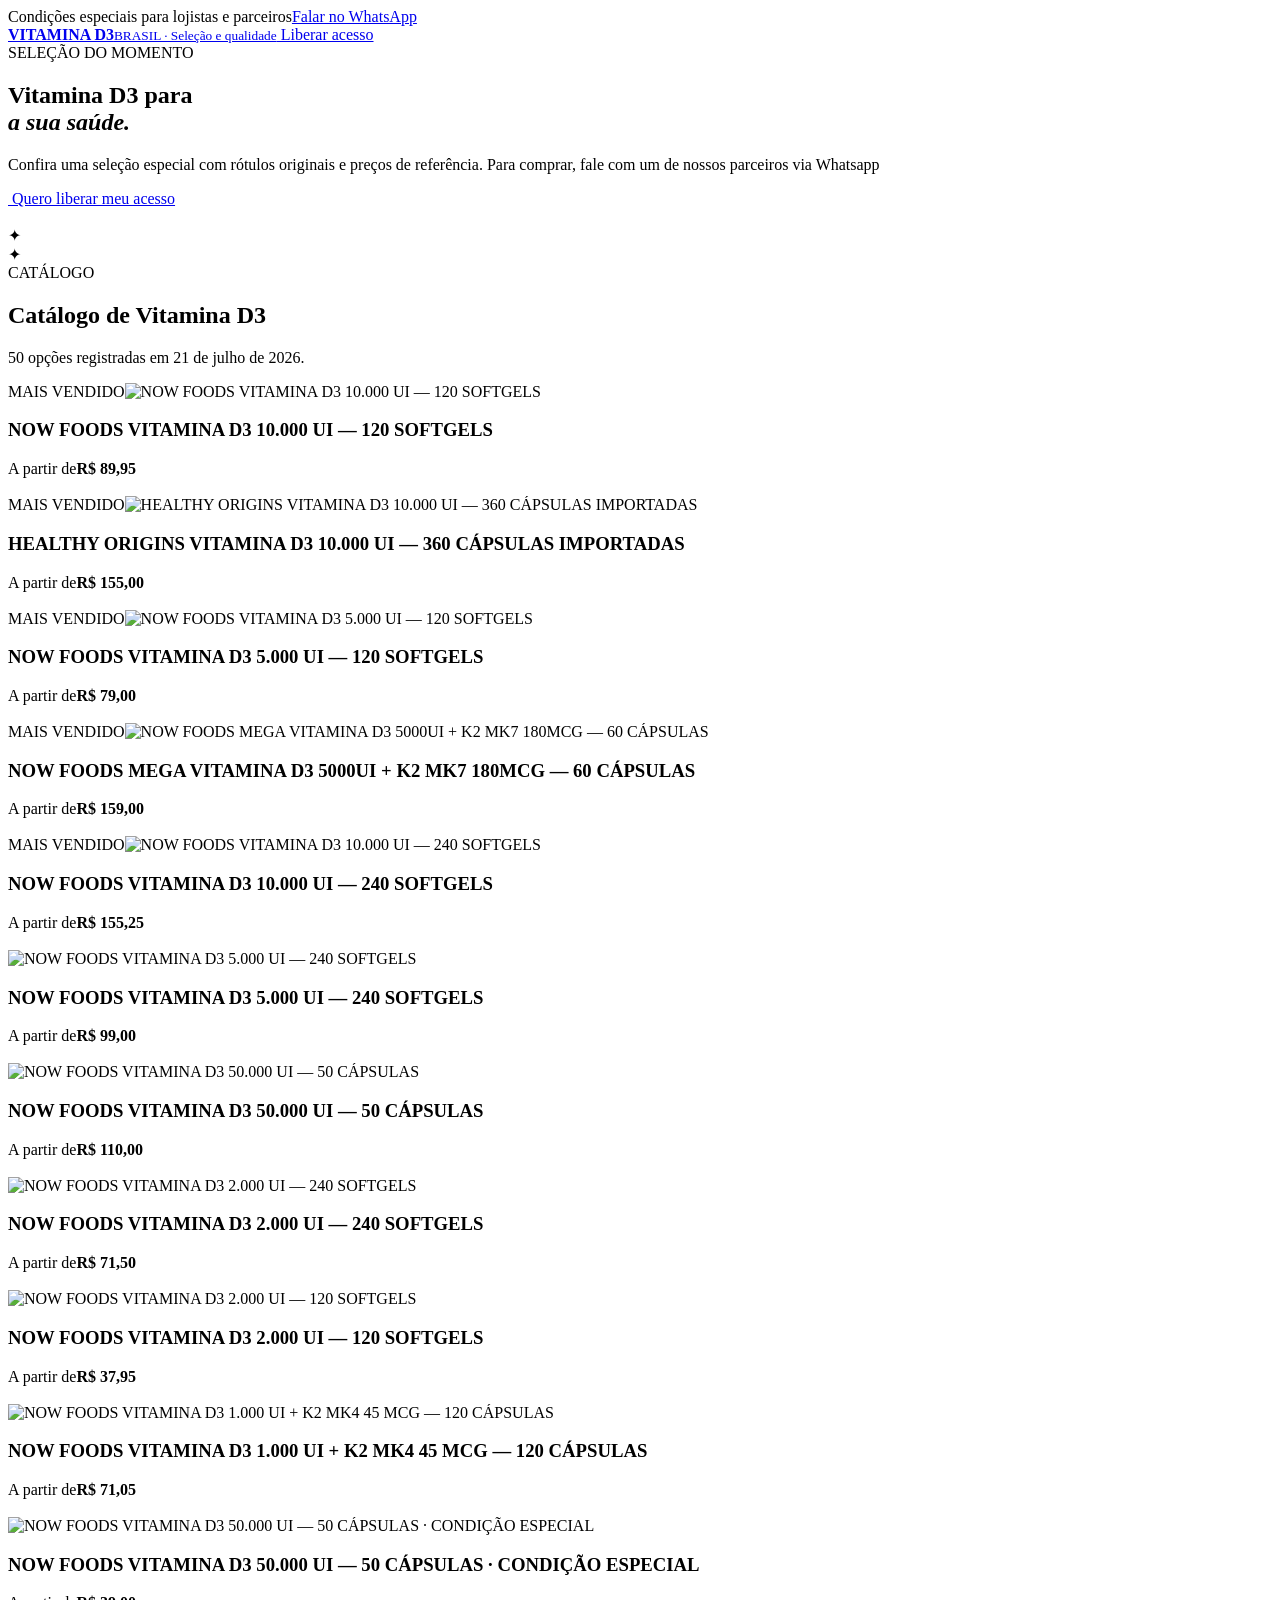
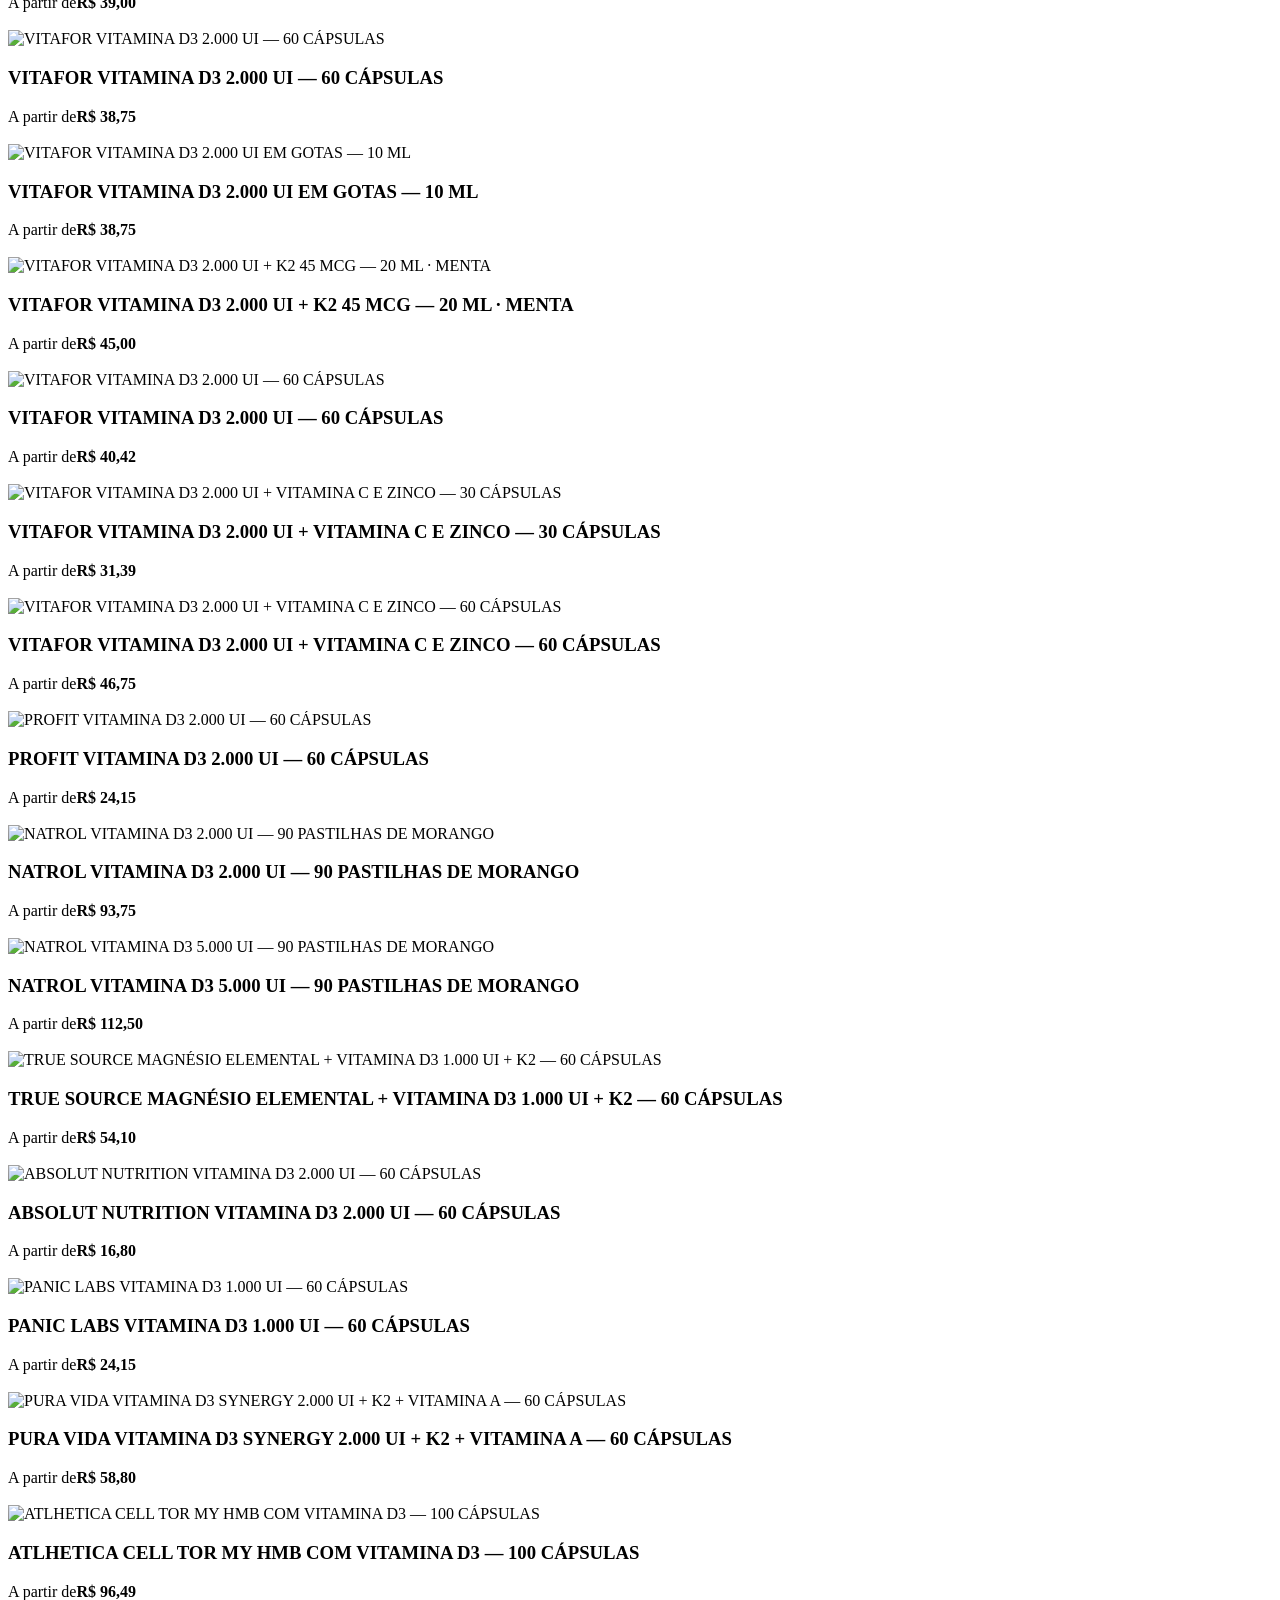
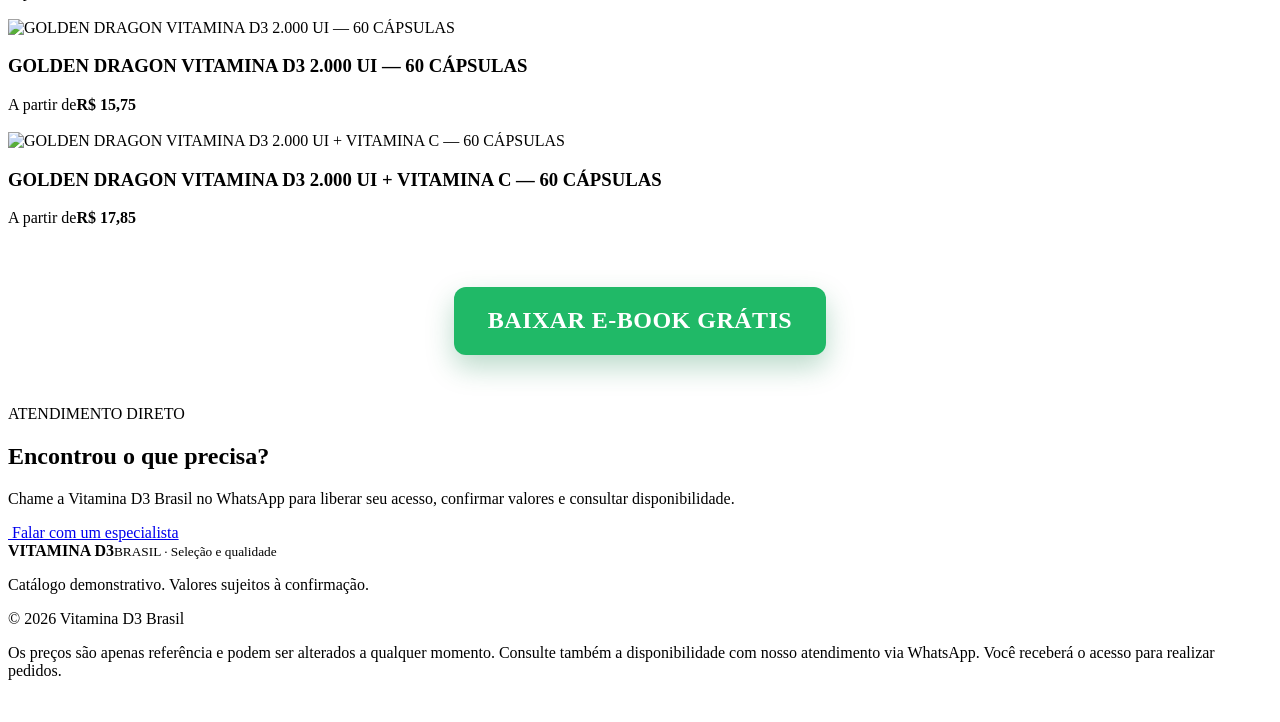
==== commit 43714879: "Atualiza chamada para parceiros no WhatsApp" ====
--- a/index.html
+++ b/index.html
@@ -1,12 +1,12 @@
 <!DOCTYPE html><html lang="pt-BR"><head><meta charSet="utf-8"/><meta name="viewport" content="width=device-width, initial-scale=1"/><link rel="stylesheet" href="https://www.dicasdanatureza.com.br/vitaminad3/style.css"><title>Vitamina D3 Brasil | Para sua saúde</title><meta name="description" content="Catálogo Vitamina D3 Brasil com 50 opções e atendimento direto pelo WhatsApp."/><meta property="og:title" content="Vitamina D3 para sua saúde | Vitamina D3 Brasil"/><meta property="og:description" content="Veja 50 opções de Vitamina D3 e libere seu acesso pelo WhatsApp."/><meta property="og:type" content="website"/><meta property="og:image" content="https://www.dicasdanatureza.com.br/vitaminad3/d3-logo.png"/><meta property="og:image:width" content="1792"/><meta property="og:image:height" content="912"/><meta name="twitter:card" content="summary_large_image"/><meta name="twitter:title" content="Vitamina D3 para sua saúde | Vitamina D3 Brasil"/><meta name="twitter:description" content="Veja 50 opções de Vitamina D3 e libere seu acesso pelo WhatsApp."/><meta name="twitter:image" content="https://www.dicasdanatureza.com.br/vitaminad3/d3-logo.png"/><link rel="icon" href="https://www.dicasdanatureza.com.br/vitaminad3/favicon.svg"/>
 
-</head><body class="__variable_geist_16lqmgy"><main><div class="announcement"><span>Condições especiais para lojistas e parceiros</span><a href="https://wa.me/5531995691038?text=Oi%2C%20meu%20c%C3%B3digo%20de%20acesso%20%C3%A9%20IHERB%2C%20quero%20ter%20acesso%20liberado%20ao%20site%20para%20fazer%20pedidos%20dos%20suplementos." target="_blank" rel="noreferrer">Falar no WhatsApp</a></div><header class="site-header"><a class="brand" href="#top" aria-label="Vitamina D3 Brasil — início"><img class="brand-logo" src="https://www.dicasdanatureza.com.br/vitaminad3/d3-logo.png" alt=""/><span class="brand-copy"><strong>VITAMINA D3</strong><small>BRASIL · Seleção e qualidade</small></span></a><a class="header-cta" href="https://wa.me/5531995691038?text=Oi%2C%20meu%20c%C3%B3digo%20de%20acesso%20%C3%A9%20IHERB%2C%20quero%20ter%20acesso%20liberado%20ao%20site%20para%20fazer%20pedidos%20dos%20suplementos." target="_blank" rel="noreferrer"><img aria-hidden="true" class="wa-icon" src="https://www.dicasdanatureza.com.br/vitaminad3/whatsapp-color.svg" alt=""/> Liberar acesso</a></header><section class="hero" id="top"><div class="hero-copy"><span class="eyebrow">SELEÇÃO DO MOMENTO</span><h1>Vitamina D3 para<br/><em>a sua saúde.</em></h1><p>Confira uma seleção especial com rótulos originais e preços de referência. Para comprar, fale com nossa equipe e libere seu acesso ao catálogo completo.</p><a class="primary-cta" href="https://wa.me/5531995691038?text=Oi%2C%20meu%20c%C3%B3digo%20de%20acesso%20%C3%A9%20IHERB%2C%20quero%20ter%20acesso%20liberado%20ao%20site%20para%20fazer%20pedidos%20dos%20suplementos." target="_blank" rel="noreferrer"><img aria-hidden="true" class="wa-icon" src="https://www.dicasdanatureza.com.br/vitaminad3/whatsapp-color.svg" alt=""/> Quero liberar meu acesso</a></div><div class="hero-art" aria-hidden="true"><div class="sun"></div><img class="hero-product hero-product-now" src="https://www.dicasdanatureza.com.br/vitaminad3/now-vitamin-d3-transparent.png" alt=""/><img class="hero-product hero-product-healthy" src="https://www.dicasdanatureza.com.br/vitaminad3/healthy-origins-vitamin-d3-transparent.png" alt=""/><div class="spark spark-one">✦</div><div class="spark spark-two">✦</div></div></section><section class="catalog" aria-labelledby="catalog-title"><div class="catalog-heading"><div><span class="eyebrow dark">CATÁLOGO</span><h2 id="catalog-title">Catálogo de Vitamina D3</h2></div><p>50 opções registradas em 21 de julho de 2026.</p></div><div class="product-grid"><article class="product-card"><div class="image-wrap"><span class="badge">MAIS VENDIDO</span><img src="https://www.dicasdanatureza.com.br/vitaminad3/now-vitamin-d3-transparent.png" alt="NOW FOODS VITAMINA D3 10.000 UI — 120 SOFTGELS"/></div><div class="product-content"><h3>NOW FOODS VITAMINA D3 10.000 UI — 120 SOFTGELS</h3><div class="price-row"><span>A partir de</span><strong>R$ 89,95</strong></div><a class="product-cta" href="https://wa.me/5531995691038?text=Oi%2C%20meu%20c%C3%B3digo%20de%20acesso%20%C3%A9%20IHERB%2C%20quero%20ter%20acesso%20liberado%20ao%20site%20para%20fazer%20pedidos%20dos%20suplementos." target="_blank" rel="noreferrer" aria-label="Solicitar o catálogo pelo WhatsApp sobre NOW FOODS VITAMINA D3 10.000 UI — 120 SOFTGELS"><img aria-hidden="true" class="wa-icon" src="https://www.dicasdanatureza.com.br/vitaminad3/whatsapp-color.svg" alt=""/></a></div></article><article class="product-card"><div class="image-wrap"><span class="badge">MAIS VENDIDO</span><img src="https://www.dicasdanatureza.com.br/vitaminad3/healthy-origins-vitamin-d3-transparent.png" alt="HEALTHY ORIGINS VITAMINA D3 10.000 UI — 360 CÁPSULAS IMPORTADAS"/></div><div class="product-content"><h3>HEALTHY ORIGINS VITAMINA D3 10.000 UI — 360 CÁPSULAS IMPORTADAS</h3><div class="price-row"><span>A partir de</span><strong>R$ 155,00</strong></div><a class="product-cta" href="https://wa.me/5531995691038?text=Oi%2C%20meu%20c%C3%B3digo%20de%20acesso%20%C3%A9%20IHERB%2C%20quero%20ter%20acesso%20liberado%20ao%20site%20para%20fazer%20pedidos%20dos%20suplementos." target="_blank" rel="noreferrer" aria-label="Solicitar o catálogo pelo WhatsApp sobre HEALTHY ORIGINS VITAMINA D3 10.000 UI — 360 CÁPSULAS IMPORTADAS"><img aria-hidden="true" class="wa-icon" src="https://www.dicasdanatureza.com.br/vitaminad3/whatsapp-color.svg" alt=""/></a></div></article><article class="product-card"><div class="image-wrap"><span class="badge">MAIS VENDIDO</span><img src="https://thumbnails.meuspedidos.com.br/BNThNNFYapr2-tdYTYoi2iOfkiU=/fit-in/400x256/https://arquivos.mercos.com/media/imagem_produto/55466/137bb18a-f76b-11e9-99e3-0242ac120007.jpg" alt="NOW FOODS VITAMINA D3 5.000 UI — 120 SOFTGELS"/></div><div class="product-content"><h3>NOW FOODS VITAMINA D3 5.000 UI — 120 SOFTGELS</h3><div class="price-row"><span>A partir de</span><strong>R$ 79,00</strong></div><a class="product-cta" href="https://wa.me/5531995691038?text=Oi%2C%20meu%20c%C3%B3digo%20de%20acesso%20%C3%A9%20IHERB%2C%20quero%20ter%20acesso%20liberado%20ao%20site%20para%20fazer%20pedidos%20dos%20suplementos." target="_blank" rel="noreferrer" aria-label="Solicitar o catálogo pelo WhatsApp sobre NOW FOODS VITAMINA D3 5.000 UI — 120 SOFTGELS"><img aria-hidden="true" class="wa-icon" src="https://www.dicasdanatureza.com.br/vitaminad3/whatsapp-color.svg" alt=""/></a></div></article><article class="product-card"><div class="image-wrap"><span class="badge">MAIS VENDIDO</span><img src="https://thumbnails.meuspedidos.com.br/rU4_4uIZwlAXQ9r0khN4MWckajI=/fit-in/400x256/https://arquivos.mercos.com/media/imagem_produto/55466/1d308956-9586-11ec-b480-fe26657b4fc6.jpg" alt="NOW FOODS MEGA VITAMINA D3 5000UI + K2 MK7 180MCG — 60 CÁPSULAS"/></div><div class="product-content"><h3>NOW FOODS MEGA VITAMINA D3 5000UI + K2 MK7 180MCG — 60 CÁPSULAS</h3><div class="price-row"><span>A partir de</span><strong>R$ 159,00</strong></div><a class="product-cta" href="https://wa.me/5531995691038?text=Oi%2C%20meu%20c%C3%B3digo%20de%20acesso%20%C3%A9%20IHERB%2C%20quero%20ter%20acesso%20liberado%20ao%20site%20para%20fazer%20pedidos%20dos%20suplementos." target="_blank" rel="noreferrer" aria-label="Solicitar o catálogo pelo WhatsApp sobre NOW FOODS MEGA VITAMINA D3 5000UI + K2 MK7 180MCG — 60 CÁPSULAS"><img aria-hidden="true" class="wa-icon" src="https://www.dicasdanatureza.com.br/vitaminad3/whatsapp-color.svg" alt=""/></a></div></article><article class="product-card"><div class="image-wrap"><span class="badge">MAIS VENDIDO</span><img src="https://www.dicasdanatureza.com.br/vitaminad3/now-d3-10000-240.jpeg" alt="NOW FOODS VITAMINA D3 10.000 UI — 240 SOFTGELS"/></div><div class="product-content"><h3>NOW FOODS VITAMINA D3 10.000 UI — 240 SOFTGELS</h3><div class="price-row"><span>A partir de</span><strong>R$ 155,25</strong></div><a class="product-cta" href="https://wa.me/5531995691038?text=Oi%2C%20meu%20c%C3%B3digo%20de%20acesso%20%C3%A9%20IHERB%2C%20quero%20ter%20acesso%20liberado%20ao%20site%20para%20fazer%20pedidos%20dos%20suplementos." target="_blank" rel="noreferrer" aria-label="Solicitar o catálogo pelo WhatsApp sobre NOW FOODS VITAMINA D3 10.000 UI — 240 SOFTGELS"><img aria-hidden="true" class="wa-icon" src="https://www.dicasdanatureza.com.br/vitaminad3/whatsapp-color.svg" alt=""/></a></div></article><article class="product-card"><div class="image-wrap"><img src="https://www.dicasdanatureza.com.br/vitaminad3/now-d3-5000-240.jpg" alt="NOW FOODS VITAMINA D3 5.000 UI — 240 SOFTGELS"/></div><div class="product-content"><h3>NOW FOODS VITAMINA D3 5.000 UI — 240 SOFTGELS</h3><div class="price-row"><span>A partir de</span><strong>R$ 99,00</strong></div><a class="product-cta" href="https://wa.me/5531995691038?text=Oi%2C%20meu%20c%C3%B3digo%20de%20acesso%20%C3%A9%20IHERB%2C%20quero%20ter%20acesso%20liberado%20ao%20site%20para%20fazer%20pedidos%20dos%20suplementos." target="_blank" rel="noreferrer" aria-label="Solicitar o catálogo pelo WhatsApp sobre NOW FOODS VITAMINA D3 5.000 UI — 240 SOFTGELS"><img aria-hidden="true" class="wa-icon" src="https://www.dicasdanatureza.com.br/vitaminad3/whatsapp-color.svg" alt=""/></a></div></article><article class="product-card"><div class="image-wrap"><img src="https://thumbnails.meuspedidos.com.br/iJhrN1TF6HQ2XGCdA_ZpCTbmVnk=/fit-in/400x256/https://arquivos.mercos.com/media/imagem_produto/55466/6dd4ec22-c26d-11eb-a66d-0242ac120006.webp" alt="NOW FOODS VITAMINA D3 50.000 UI — 50 CÁPSULAS"/></div><div class="product-content"><h3>NOW FOODS VITAMINA D3 50.000 UI — 50 CÁPSULAS</h3><div class="price-row"><span>A partir de</span><strong>R$ 110,00</strong></div><a class="product-cta" href="https://wa.me/5531995691038?text=Oi%2C%20meu%20c%C3%B3digo%20de%20acesso%20%C3%A9%20IHERB%2C%20quero%20ter%20acesso%20liberado%20ao%20site%20para%20fazer%20pedidos%20dos%20suplementos." target="_blank" rel="noreferrer" aria-label="Solicitar o catálogo pelo WhatsApp sobre NOW FOODS VITAMINA D3 50.000 UI — 50 CÁPSULAS"><img aria-hidden="true" class="wa-icon" src="https://www.dicasdanatureza.com.br/vitaminad3/whatsapp-color.svg" alt=""/></a></div></article><article class="product-card"><div class="image-wrap"><img src="https://thumbnails.meuspedidos.com.br/P5V7zWvzyIDABER75J48jFr7QVc=/fit-in/400x256/https://arquivos.mercos.com/media/imagem_produto/55466/0011966e-7785-11f0-8072-a2ecc83beb13.png" alt="NOW FOODS VITAMINA D3 2.000 UI — 240 SOFTGELS"/></div><div class="product-content"><h3>NOW FOODS VITAMINA D3 2.000 UI — 240 SOFTGELS</h3><div class="price-row"><span>A partir de</span><strong>R$ 71,50</strong></div><a class="product-cta" href="https://wa.me/5531995691038?text=Oi%2C%20meu%20c%C3%B3digo%20de%20acesso%20%C3%A9%20IHERB%2C%20quero%20ter%20acesso%20liberado%20ao%20site%20para%20fazer%20pedidos%20dos%20suplementos." target="_blank" rel="noreferrer" aria-label="Solicitar o catálogo pelo WhatsApp sobre NOW FOODS VITAMINA D3 2.000 UI — 240 SOFTGELS"><img aria-hidden="true" class="wa-icon" src="https://www.dicasdanatureza.com.br/vitaminad3/whatsapp-color.svg" alt=""/></a></div></article><article class="product-card"><div class="image-wrap"><img src="https://thumbnails.meuspedidos.com.br/nyBdPBX2us20uk0TNY1VjJH_zAk=/fit-in/400x256/https://arquivos.mercos.com/media/imagem_produto/55466/1b458430-a602-11eb-897e-0242ac120009.jpg" alt="NOW FOODS VITAMINA D3 2.000 UI — 120 SOFTGELS"/></div><div class="product-content"><h3>NOW FOODS VITAMINA D3 2.000 UI — 120 SOFTGELS</h3><div class="price-row"><span>A partir de</span><strong>R$ 37,95</strong></div><a class="product-cta" href="https://wa.me/5531995691038?text=Oi%2C%20meu%20c%C3%B3digo%20de%20acesso%20%C3%A9%20IHERB%2C%20quero%20ter%20acesso%20liberado%20ao%20site%20para%20fazer%20pedidos%20dos%20suplementos." target="_blank" rel="noreferrer" aria-label="Solicitar o catálogo pelo WhatsApp sobre NOW FOODS VITAMINA D3 2.000 UI — 120 SOFTGELS"><img aria-hidden="true" class="wa-icon" src="https://www.dicasdanatureza.com.br/vitaminad3/whatsapp-color.svg" alt=""/></a></div></article><article class="product-card"><div class="image-wrap"><img src="https://thumbnails.meuspedidos.com.br/QWdPhOOSJAagLr6D8AXjM3_YttU=/fit-in/400x256/https://arquivos.mercos.com/media/imagem_produto/55466/1af9aa6e-55fe-11eb-964a-0242ac120009.webp" alt="NOW FOODS VITAMINA D3 1.000 UI + K2 MK4 45 MCG — 120 CÁPSULAS"/></div><div class="product-content"><h3>NOW FOODS VITAMINA D3 1.000 UI + K2 MK4 45 MCG — 120 CÁPSULAS</h3><div class="price-row"><span>A partir de</span><strong>R$ 71,05</strong></div><a class="product-cta" href="https://wa.me/5531995691038?text=Oi%2C%20meu%20c%C3%B3digo%20de%20acesso%20%C3%A9%20IHERB%2C%20quero%20ter%20acesso%20liberado%20ao%20site%20para%20fazer%20pedidos%20dos%20suplementos." target="_blank" rel="noreferrer" aria-label="Solicitar o catálogo pelo WhatsApp sobre NOW FOODS VITAMINA D3 1.000 UI + K2 MK4 45 MCG — 120 CÁPSULAS"><img aria-hidden="true" class="wa-icon" src="https://www.dicasdanatureza.com.br/vitaminad3/whatsapp-color.svg" alt=""/></a></div></article><article class="product-card"><div class="image-wrap"><img src="https://thumbnails.meuspedidos.com.br/PzJOSKjhkNFasIgG4tlabSIhmxs=/fit-in/400x256/https://arquivos.mercos.com/media/imagem_produto/55466/cedcf1b2-700b-11f1-a446-2607c584cace.png" alt="NOW FOODS VITAMINA D3 50.000 UI — 50 CÁPSULAS · CONDIÇÃO ESPECIAL"/></div><div class="product-content"><h3>NOW FOODS VITAMINA D3 50.000 UI — 50 CÁPSULAS · CONDIÇÃO ESPECIAL</h3><div class="price-row"><span>A partir de</span><strong>R$ 39,00</strong></div><a class="product-cta" href="https://wa.me/5531995691038?text=Oi%2C%20meu%20c%C3%B3digo%20de%20acesso%20%C3%A9%20IHERB%2C%20quero%20ter%20acesso%20liberado%20ao%20site%20para%20fazer%20pedidos%20dos%20suplementos." target="_blank" rel="noreferrer" aria-label="Solicitar o catálogo pelo WhatsApp sobre NOW FOODS VITAMINA D3 50.000 UI — 50 CÁPSULAS · CONDIÇÃO ESPECIAL"><img aria-hidden="true" class="wa-icon" src="https://www.dicasdanatureza.com.br/vitaminad3/whatsapp-color.svg" alt=""/></a></div></article><article class="product-card"><div class="image-wrap"><img src="https://thumbnails.meuspedidos.com.br/wXMP9eAynOI-sJpq7m0AgNePTlo=/fit-in/400x256/https://arquivos.mercos.com/media/imagem_produto/55466/45820b58-fc54-11f0-bbb3-1e0bc3490cd6.png" alt="VITAFOR VITAMINA D3 2.000 UI — 60 CÁPSULAS"/></div><div class="product-content"><h3>VITAFOR VITAMINA D3 2.000 UI — 60 CÁPSULAS</h3><div class="price-row"><span>A partir de</span><strong>R$ 38,75</strong></div><a class="product-cta" href="https://wa.me/5531995691038?text=Oi%2C%20meu%20c%C3%B3digo%20de%20acesso%20%C3%A9%20IHERB%2C%20quero%20ter%20acesso%20liberado%20ao%20site%20para%20fazer%20pedidos%20dos%20suplementos." target="_blank" rel="noreferrer" aria-label="Solicitar o catálogo pelo WhatsApp sobre VITAFOR VITAMINA D3 2.000 UI — 60 CÁPSULAS"><img aria-hidden="true" class="wa-icon" src="https://www.dicasdanatureza.com.br/vitaminad3/whatsapp-color.svg" alt=""/></a></div></article><article class="product-card"><div class="image-wrap"><img src="https://thumbnails.meuspedidos.com.br/N4QnveiITqfv80mEaFj1ME-uAg0=/fit-in/400x256/https://arquivos.mercos.com/media/imagem_produto/55466/af530d72-5676-11eb-930a-0242ac120006.png" alt="VITAFOR VITAMINA D3 2.000 UI EM GOTAS — 10 ML"/></div><div class="product-content"><h3>VITAFOR VITAMINA D3 2.000 UI EM GOTAS — 10 ML</h3><div class="price-row"><span>A partir de</span><strong>R$ 38,75</strong></div><a class="product-cta" href="https://wa.me/5531995691038?text=Oi%2C%20meu%20c%C3%B3digo%20de%20acesso%20%C3%A9%20IHERB%2C%20quero%20ter%20acesso%20liberado%20ao%20site%20para%20fazer%20pedidos%20dos%20suplementos." target="_blank" rel="noreferrer" aria-label="Solicitar o catálogo pelo WhatsApp sobre VITAFOR VITAMINA D3 2.000 UI EM GOTAS — 10 ML"><img aria-hidden="true" class="wa-icon" src="https://www.dicasdanatureza.com.br/vitaminad3/whatsapp-color.svg" alt=""/></a></div></article><article class="product-card"><div class="image-wrap"><img src="https://thumbnails.meuspedidos.com.br/EODaQIjc52hBpAHBxdtMUa9570Q=/fit-in/400x256/https://arquivos.mercos.com/media/imagem_produto/55466/a8d01766-ae64-11ef-9049-0ef34f36e2f2.png" alt="VITAFOR VITAMINA D3 2.000 UI + K2 45 MCG — 20 ML · MENTA"/></div><div class="product-content"><h3>VITAFOR VITAMINA D3 2.000 UI + K2 45 MCG — 20 ML · MENTA</h3><div class="price-row"><span>A partir de</span><strong>R$ 45,00</strong></div><a class="product-cta" href="https://wa.me/5531995691038?text=Oi%2C%20meu%20c%C3%B3digo%20de%20acesso%20%C3%A9%20IHERB%2C%20quero%20ter%20acesso%20liberado%20ao%20site%20para%20fazer%20pedidos%20dos%20suplementos." target="_blank" rel="noreferrer" aria-label="Solicitar o catálogo pelo WhatsApp sobre VITAFOR VITAMINA D3 2.000 UI + K2 45 MCG — 20 ML · MENTA"><img aria-hidden="true" class="wa-icon" src="https://www.dicasdanatureza.com.br/vitaminad3/whatsapp-color.svg" alt=""/></a></div></article><article class="product-card"><div class="image-wrap"><img src="https://thumbnails.meuspedidos.com.br/xq-b1U9qyCA67xJpNie8_e57U34=/fit-in/400x256/https://arquivos.mercos.com/media/imagem_produto/55466/a86f3570-6707-11f0-ac98-826df2ce06f8.png" alt="VITAFOR VITAMINA D3 2.000 UI — 60 CÁPSULAS"/></div><div class="product-content"><h3>VITAFOR VITAMINA D3 2.000 UI — 60 CÁPSULAS</h3><div class="price-row"><span>A partir de</span><strong>R$ 40,42</strong></div><a class="product-cta" href="https://wa.me/5531995691038?text=Oi%2C%20meu%20c%C3%B3digo%20de%20acesso%20%C3%A9%20IHERB%2C%20quero%20ter%20acesso%20liberado%20ao%20site%20para%20fazer%20pedidos%20dos%20suplementos." target="_blank" rel="noreferrer" aria-label="Solicitar o catálogo pelo WhatsApp sobre VITAFOR VITAMINA D3 2.000 UI — 60 CÁPSULAS"><img aria-hidden="true" class="wa-icon" src="https://www.dicasdanatureza.com.br/vitaminad3/whatsapp-color.svg" alt=""/></a></div></article><article class="product-card"><div class="image-wrap"><img src="https://thumbnails.meuspedidos.com.br/8Ld5yZxKcnull5PXYEOMyChfQcU=/fit-in/400x256/https://arquivos.mercos.com/media/imagem_produto/55466/c30677ae-2d17-11ed-833a-72d158fbeff5.png" alt="VITAFOR VITAMINA D3 2.000 UI + VITAMINA C E ZINCO — 30 CÁPSULAS"/></div><div class="product-content"><h3>VITAFOR VITAMINA D3 2.000 UI + VITAMINA C E ZINCO — 30 CÁPSULAS</h3><div class="price-row"><span>A partir de</span><strong>R$ 31,39</strong></div><a class="product-cta" href="https://wa.me/5531995691038?text=Oi%2C%20meu%20c%C3%B3digo%20de%20acesso%20%C3%A9%20IHERB%2C%20quero%20ter%20acesso%20liberado%20ao%20site%20para%20fazer%20pedidos%20dos%20suplementos." target="_blank" rel="noreferrer" aria-label="Solicitar o catálogo pelo WhatsApp sobre VITAFOR VITAMINA D3 2.000 UI + VITAMINA C E ZINCO — 30 CÁPSULAS"><img aria-hidden="true" class="wa-icon" src="https://www.dicasdanatureza.com.br/vitaminad3/whatsapp-color.svg" alt=""/></a></div></article><article class="product-card"><div class="image-wrap"><img src="https://thumbnails.meuspedidos.com.br/E2KkoEPs-lryCsKwe2cgDCUP5Kk=/fit-in/400x256/https://arquivos.mercos.com/media/imagem_produto/55466/cdedfbec-6707-11f0-99cd-ee85932e9eef.png" alt="VITAFOR VITAMINA D3 2.000 UI + VITAMINA C E ZINCO — 60 CÁPSULAS"/></div><div class="product-content"><h3>VITAFOR VITAMINA D3 2.000 UI + VITAMINA C E ZINCO — 60 CÁPSULAS</h3><div class="price-row"><span>A partir de</span><strong>R$ 46,75</strong></div><a class="product-cta" href="https://wa.me/5531995691038?text=Oi%2C%20meu%20c%C3%B3digo%20de%20acesso%20%C3%A9%20IHERB%2C%20quero%20ter%20acesso%20liberado%20ao%20site%20para%20fazer%20pedidos%20dos%20suplementos." target="_blank" rel="noreferrer" aria-label="Solicitar o catálog…5697 tokens truncated…CÁLCIO E BORO — 30 TABLETES"><img aria-hidden="true" class="wa-icon" src="https://www.dicasdanatureza.com.br/vitaminad3/whatsapp-color.svg" alt=""/></a></div></article><article class="product-card"><div class="image-wrap"><img src="https://thumbnails.meuspedidos.com.br/x2GcZNMuyB4ov26MjkN9iKS1RxU=/fit-in/400x256/https://arquivos.mercos.com/media/imagem_produto/55466/67de5460-2d0d-11ec-9916-0242ac120008.png" alt="PROFIT VITAMINA D3 2.000 UI — 60 CÁPSULAS"/></div><div class="product-content"><h3>PROFIT VITAMINA D3 2.000 UI — 60 CÁPSULAS</h3><div class="price-row"><span>A partir de</span><strong>R$ 24,15</strong></div><a class="product-cta" href="https://wa.me/5531995691038?text=Oi%2C%20meu%20c%C3%B3digo%20de%20acesso%20%C3%A9%20IHERB%2C%20quero%20ter%20acesso%20liberado%20ao%20site%20para%20fazer%20pedidos%20dos%20suplementos." target="_blank" rel="noreferrer" aria-label="Solicitar o catálogo pelo WhatsApp sobre PROFIT VITAMINA D3 2.000 UI — 60 CÁPSULAS"><img aria-hidden="true" class="wa-icon" src="https://www.dicasdanatureza.com.br/vitaminad3/whatsapp-color.svg" alt=""/></a></div></article><article class="product-card"><div class="image-wrap"><img src="https://thumbnails.meuspedidos.com.br/M8MeESbDkPfjHm3eDGfp6OaxjJw=/fit-in/400x256/https://arquivos.mercos.com/media/imagem_produto/55466/4dc40670-6e8e-11f1-bbba-d2846b98e36a.png" alt="NATROL VITAMINA D3 2.000 UI — 90 PASTILHAS DE MORANGO"/></div><div class="product-content"><h3>NATROL VITAMINA D3 2.000 UI — 90 PASTILHAS DE MORANGO</h3><div class="price-row"><span>A partir de</span><strong>R$ 93,75</strong></div><a class="product-cta" href="https://wa.me/5531995691038?text=Oi%2C%20meu%20c%C3%B3digo%20de%20acesso%20%C3%A9%20IHERB%2C%20quero%20ter%20acesso%20liberado%20ao%20site%20para%20fazer%20pedidos%20dos%20suplementos." target="_blank" rel="noreferrer" aria-label="Solicitar o catálogo pelo WhatsApp sobre NATROL VITAMINA D3 2.000 UI — 90 PASTILHAS DE MORANGO"><img aria-hidden="true" class="wa-icon" src="https://www.dicasdanatureza.com.br/vitaminad3/whatsapp-color.svg" alt=""/></a></div></article><article class="product-card"><div class="image-wrap"><img src="https://thumbnails.meuspedidos.com.br/ynssTU19LiyRjU2QPSp2vbcIeRk=/fit-in/400x256/https://arquivos.mercos.com/media/imagem_produto/55466/7a843c8a-6e8d-11f1-979f-a6fc774f6486.png" alt="NATROL VITAMINA D3 5.000 UI — 90 PASTILHAS DE MORANGO"/></div><div class="product-content"><h3>NATROL VITAMINA D3 5.000 UI — 90 PASTILHAS DE MORANGO</h3><div class="price-row"><span>A partir de</span><strong>R$ 112,50</strong></div><a class="product-cta" href="https://wa.me/5531995691038?text=Oi%2C%20meu%20c%C3%B3digo%20de%20acesso%20%C3%A9%20IHERB%2C%20quero%20ter%20acesso%20liberado%20ao%20site%20para%20fazer%20pedidos%20dos%20suplementos." target="_blank" rel="noreferrer" aria-label="Solicitar o catálogo pelo WhatsApp sobre NATROL VITAMINA D3 5.000 UI — 90 PASTILHAS DE MORANGO"><img aria-hidden="true" class="wa-icon" src="https://www.dicasdanatureza.com.br/vitaminad3/whatsapp-color.svg" alt=""/></a></div></article><article class="product-card"><div class="image-wrap"><img src="https://thumbnails.meuspedidos.com.br/pOa5lyfRFpYSTQQgEJJyOgvmsd4=/fit-in/400x256/https://arquivos.mercos.com/media/imagem_produto/55466/e8e089f0-52da-11f1-997b-3e79163f2977.png" alt="TRUE SOURCE MAGNÉSIO ELEMENTAL + VITAMINA D3 1.000 UI + K2 — 60 CÁPSULAS"/></div><div class="product-content"><h3>TRUE SOURCE MAGNÉSIO ELEMENTAL + VITAMINA D3 1.000 UI + K2 — 60 CÁPSULAS</h3><div class="price-row"><span>A partir de</span><strong>R$ 54,10</strong></div><a class="product-cta" href="https://wa.me/5531995691038?text=Oi%2C%20meu%20c%C3%B3digo%20de%20acesso%20%C3%A9%20IHERB%2C%20quero%20ter%20acesso%20liberado%20ao%20site%20para%20fazer%20pedidos%20dos%20suplementos." target="_blank" rel="noreferrer" aria-label="Solicitar o catálogo pelo WhatsApp sobre TRUE SOURCE MAGNÉSIO ELEMENTAL + VITAMINA D3 1.000 UI + K2 — 60 CÁPSULAS"><img aria-hidden="true" class="wa-icon" src="https://www.dicasdanatureza.com.br/vitaminad3/whatsapp-color.svg" alt=""/></a></div></article><article class="product-card"><div class="image-wrap"><img src="https://thumbnails.meuspedidos.com.br/hkP1emLEzXxnj7eDb_5lcO6ytPU=/fit-in/400x256/https://arquivos.mercos.com/media/imagem_produto/55466/a333f668-a54f-11ec-a297-5ea25c5cf29e.png" alt="ABSOLUT NUTRITION VITAMINA D3 2.000 UI — 60 CÁPSULAS"/></div><div class="product-content"><h3>ABSOLUT NUTRITION VITAMINA D3 2.000 UI — 60 CÁPSULAS</h3><div class="price-row"><span>A partir de</span><strong>R$ 16,80</strong></div><a class="product-cta" href="https://wa.me/5531995691038?text=Oi%2C%20meu%20c%C3%B3digo%20de%20acesso%20%C3%A9%20IHERB%2C%20quero%20ter%20acesso%20liberado%20ao%20site%20para%20fazer%20pedidos%20dos%20suplementos." target="_blank" rel="noreferrer" aria-label="Solicitar o catálogo pelo WhatsApp sobre ABSOLUT NUTRITION VITAMINA D3 2.000 UI — 60 CÁPSULAS"><img aria-hidden="true" class="wa-icon" src="https://www.dicasdanatureza.com.br/vitaminad3/whatsapp-color.svg" alt=""/></a></div></article><article class="product-card"><div class="image-wrap"><img src="https://thumbnails.meuspedidos.com.br/4F74CR9wD2c9K7VKVZHB4YeQVJk=/fit-in/400x256/https://arquivos.mercos.com/media/imagem_produto/55466/929329b6-ab2b-11ea-8aa8-0242ac12000a.png" alt="PANIC LABS VITAMINA D3 1.000 UI — 60 CÁPSULAS"/></div><div class="product-content"><h3>PANIC LABS VITAMINA D3 1.000 UI — 60 CÁPSULAS</h3><div class="price-row"><span>A partir de</span><strong>R$ 24,15</strong></div><a class="product-cta" href="https://wa.me/5531995691038?text=Oi%2C%20meu%20c%C3%B3digo%20de%20acesso%20%C3%A9%20IHERB%2C%20quero%20ter%20acesso%20liberado%20ao%20site%20para%20fazer%20pedidos%20dos%20suplementos." target="_blank" rel="noreferrer" aria-label="Solicitar o catálogo pelo WhatsApp sobre PANIC LABS VITAMINA D3 1.000 UI — 60 CÁPSULAS"><img aria-hidden="true" class="wa-icon" src="https://www.dicasdanatureza.com.br/vitaminad3/whatsapp-color.svg" alt=""/></a></div></article><article class="product-card"><div class="image-wrap"><img src="https://thumbnails.meuspedidos.com.br/6BKsM8D14TLJ1P0jqeNGmrVCL44=/fit-in/400x256/https://arquivos.mercos.com/media/imagem_produto/55466/f0736960-81ea-11f0-82b5-5adb894c9688.png" alt="PURA VIDA VITAMINA D3 SYNERGY 2.000 UI + K2 + VITAMINA A — 60 CÁPSULAS"/></div><div class="product-content"><h3>PURA VIDA VITAMINA D3 SYNERGY 2.000 UI + K2 + VITAMINA A — 60 CÁPSULAS</h3><div class="price-row"><span>A partir de</span><strong>R$ 58,80</strong></div><a class="product-cta" href="https://wa.me/5531995691038?text=Oi%2C%20meu%20c%C3%B3digo%20de%20acesso%20%C3%A9%20IHERB%2C%20quero%20ter%20acesso%20liberado%20ao%20site%20para%20fazer%20pedidos%20dos%20suplementos." target="_blank" rel="noreferrer" aria-label="Solicitar o catálogo pelo WhatsApp sobre PURA VIDA VITAMINA D3 SYNERGY 2.000 UI + K2 + VITAMINA A — 60 CÁPSULAS"><img aria-hidden="true" class="wa-icon" src="https://www.dicasdanatureza.com.br/vitaminad3/whatsapp-color.svg" alt=""/></a></div></article><article class="product-card"><div class="image-wrap"><img src="https://thumbnails.meuspedidos.com.br/sH3kEG9s3j4hsdBQvV4srm7YogI=/fit-in/400x256/https://arquivos.mercos.com/media/imagem_produto/55466/cb2b68b8-5366-11f0-a5ac-8a1fb0365f5c.png" alt="ATLHETICA CELL TOR MY HMB COM VITAMINA D3 — 100 CÁPSULAS"/></div><div class="product-content"><h3>ATLHETICA CELL TOR MY HMB COM VITAMINA D3 — 100 CÁPSULAS</h3><div class="price-row"><span>A partir de</span><strong>R$ 96,49</strong></div><a class="product-cta" href="https://wa.me/5531995691038?text=Oi%2C%20meu%20c%C3%B3digo%20de%20acesso%20%C3%A9%20IHERB%2C%20quero%20ter%20acesso%20liberado%20ao%20site%20para%20fazer%20pedidos%20dos%20suplementos." target="_blank" rel="noreferrer" aria-label="Solicitar o catálogo pelo WhatsApp sobre ATLHETICA CELL TOR MY HMB COM VITAMINA D3 — 100 CÁPSULAS"><img aria-hidden="true" class="wa-icon" src="https://www.dicasdanatureza.com.br/vitaminad3/whatsapp-color.svg" alt=""/></a></div></article><article class="product-card"><div class="image-wrap"><img src="https://thumbnails.meuspedidos.com.br/ESC-LHQHnu2fSIg215KI25yxaXU=/fit-in/400x256/https://arquivos.mercos.com/media/imagem_produto/55466/92b12ad2-a80c-11ef-a522-9a94f36ce9cb.png" alt="GOLDEN DRAGON VITAMINA D3 2.000 UI — 60 CÁPSULAS"/></div><div class="product-content"><h3>GOLDEN DRAGON VITAMINA D3 2.000 UI — 60 CÁPSULAS</h3><div class="price-row"><span>A partir de</span><strong>R$ 15,75</strong></div><a class="product-cta" href="https://wa.me/5531995691038?text=Oi%2C%20meu%20c%C3%B3digo%20de%20acesso%20%C3%A9%20IHERB%2C%20quero%20ter%20acesso%20liberado%20ao%20site%20para%20fazer%20pedidos%20dos%20suplementos." target="_blank" rel="noreferrer" aria-label="Solicitar o catálogo pelo WhatsApp sobre GOLDEN DRAGON VITAMINA D3 2.000 UI — 60 CÁPSULAS"><img aria-hidden="true" class="wa-icon" src="https://www.dicasdanatureza.com.br/vitaminad3/whatsapp-color.svg" alt=""/></a></div></article><article class="product-card"><div class="image-wrap"><img src="https://thumbnails.meuspedidos.com.br/rzsB-eAWiRr4Bu5yPofA11R6xzA=/fit-in/400x256/https://arquivos.mercos.com/media/imagem_produto/55466/788440a4-f234-11f0-bbd1-c2a145d88d5e.jpg" alt="GOLDEN DRAGON VITAMINA D3 2.000 UI + VITAMINA C — 60 CÁPSULAS"/></div><div class="product-content"><h3>GOLDEN DRAGON VITAMINA D3 2.000 UI + VITAMINA C — 60 CÁPSULAS</h3><div class="price-row"><span>A partir de</span><strong>R$ 17,85</strong></div><a class="product-cta" href="https://wa.me/5531995691038?text=Oi%2C%20meu%20c%C3%B3digo%20de%20acesso%20%C3%A9%20IHERB%2C%20quero%20ter%20acesso%20liberado%20ao%20site%20para%20fazer%20pedidos%20dos%20suplementos." target="_blank" rel="noreferrer" aria-label="Solicitar o catálogo pelo WhatsApp sobre GOLDEN DRAGON VITAMINA D3 2.000 UI + VITAMINA C — 60 CÁPSULAS"><img aria-hidden="true" class="wa-icon" src="https://www.dicasdanatureza.com.br/vitaminad3/whatsapp-color.svg" alt=""/></a></div></article></div></section><style id="ebook-button-critical">@keyframes ebookPulse{0%,100%{transform:scale(1);box-shadow:0 12px 28px rgba(8,123,65,.28)}50%{transform:scale(1.055);box-shadow:0 18px 42px rgba(32,185,103,.48)}}.ebook-download{padding:42px 6vw 50px!important;display:flex!important;justify-content:center!important;align-items:center!important;background:#fff!important}.ebook-download-button{display:inline-flex!important;align-items:center!important;justify-content:center!important;gap:12px!important;padding:20px 34px!important;border-radius:12px!important;background:#20b967!important;color:#fff!important;font-size:24px!important;line-height:1.15!important;font-weight:900!important;letter-spacing:.02em!important;text-decoration:none!important;box-shadow:0 12px 28px rgba(8,123,65,.28)!important;animation:ebookPulse 1.35s ease-in-out infinite!important;transform-origin:center}.ebook-download-button:hover{animation-play-state:paused!important}@media(max-width:650px){.ebook-download{padding:30px 12px 38px!important}.ebook-download-button{width:100%!important;padding:18px 14px!important;font-size:20px!important;text-align:center!important}}@media(prefers-reduced-motion:reduce){.ebook-download-button{animation:none!important}}</style><section class="ebook-download" aria-label="E-book gratuito"><a class="ebook-download-button" href="https://www.dicasdanatureza.com.br/vitaminad3/products/ebook-vitamina-d3-1.pdf" target="_blank" rel="noreferrer">BAIXAR E-BOOK GRÁTIS</a></section><section class="access-band"><div><span class="eyebrow">ATENDIMENTO DIRETO</span><h2>Encontrou o que precisa?</h2><p>Chame a Vitamina D3 Brasil no WhatsApp para liberar seu acesso, confirmar valores e consultar disponibilidade.</p></div><a class="light-cta" href="https://wa.me/5531995691038?text=Oi%2C%20meu%20c%C3%B3digo%20de%20acesso%20%C3%A9%20IHERB%2C%20quero%20ter%20acesso%20liberado%20ao%20site%20para%20fazer%20pedidos%20dos%20suplementos." target="_blank" rel="noreferrer"><img aria-hidden="true" class="wa-icon" src="https://www.dicasdanatureza.com.br/vitaminad3/whatsapp-color.svg" alt=""/> Falar com um especialista</a></section><footer><div class="brand footer-brand"><img class="brand-logo" src="https://www.dicasdanatureza.com.br/vitaminad3/d3-logo.png" alt=""/><span class="brand-copy"><strong>VITAMINA D3</strong><small>BRASIL · Seleção e qualidade</small></span></div><p>Catálogo demonstrativo. Valores sujeitos à confirmação.</p><p>© 2026 Vitamina D3 Brasil</p></footer><aside class="mobile-access-bar" aria-label="Informação sobre preços e atendimento"><p>Os preços são apenas referência e podem ser alterados a qualquer momento. Consulte também a disponibilidade com nosso atendimento via WhatsApp. Você receberá o acesso para realizar pedidos.</p><a href="https://wa.me/5531995691038?text=Oi%2C%20meu%20c%C3%B3digo%20de%20acesso%20%C3%A9%20IHERB%2C%20quero%20ter%20acesso%20liberado%20ao%20site%20para%20fazer%20pedidos%20dos%20suplementos." target="_blank" rel="noreferrer" aria-label="Falar com a Vitamina D3 Brasil no WhatsApp"><img aria-hidden="true" class="wa-icon" src="https://www.dicasdanatureza.com.br/vitaminad3/whatsapp-color.svg" alt=""/></a></aside></main><script data-landing="vitaminad3">
+</head><body class="__variable_geist_16lqmgy"><main><div class="announcement"><span>Condições especiais para lojistas e parceiros</span><a href="https://wa.me/5531995691038?text=Oi%2C%20meu%20c%C3%B3digo%20de%20acesso%20%C3%A9%20IHERB%2C%20quero%20ter%20acesso%20liberado%20ao%20site%20para%20fazer%20pedidos%20dos%20suplementos." target="_blank" rel="noreferrer">Falar no WhatsApp</a></div><header class="site-header"><a class="brand" href="#top" aria-label="Vitamina D3 Brasil — início"><img class="brand-logo" src="https://www.dicasdanatureza.com.br/vitaminad3/d3-logo.png" alt=""/><span class="brand-copy"><strong>VITAMINA D3</strong><small>BRASIL · Seleção e qualidade</small></span></a><a class="header-cta" href="https://wa.me/5531995691038?text=Oi%2C%20meu%20c%C3%B3digo%20de%20acesso%20%C3%A9%20IHERB%2C%20quero%20ter%20acesso%20liberado%20ao%20site%20para%20fazer%20pedidos%20dos%20suplementos." target="_blank" rel="noreferrer"><img aria-hidden="true" class="wa-icon" src="https://www.dicasdanatureza.com.br/vitaminad3/whatsapp-color.svg" alt=""/> Liberar acesso</a></header><section class="hero" id="top"><div class="hero-copy"><span class="eyebrow">SELEÇÃO DO MOMENTO</span><h1>Vitamina D3 para<br/><em>a sua saúde.</em></h1><p>Confira uma seleção especial com rótulos originais e preços de referência. Para comprar, fale com um de nossos parceiros via Whatsapp</p><a class="primary-cta" href="https://wa.me/5531995691038?text=Oi%2C%20meu%20c%C3%B3digo%20de%20acesso%20%C3%A9%20IHERB%2C%20quero%20ter%20acesso%20liberado%20ao%20site%20para%20fazer%20pedidos%20dos%20suplementos." target="_blank" rel="noreferrer"><img aria-hidden="true" class="wa-icon" src="https://www.dicasdanatureza.com.br/vitaminad3/whatsapp-color.svg" alt=""/> Quero liberar meu acesso</a></div><div class="hero-art" aria-hidden="true"><div class="sun"></div><img class="hero-product hero-product-now" src="https://www.dicasdanatureza.com.br/vitaminad3/now-vitamin-d3-transparent.png" alt=""/><img class="hero-product hero-product-healthy" src="https://www.dicasdanatureza.com.br/vitaminad3/healthy-origins-vitamin-d3-transparent.png" alt=""/><div class="spark spark-one">✦</div><div class="spark spark-two">✦</div></div></section><section class="catalog" aria-labelledby="catalog-title"><div class="catalog-heading"><div><span class="eyebrow dark">CATÁLOGO</span><h2 id="catalog-title">Catálogo de Vitamina D3</h2></div><p>50 opções registradas em 21 de julho de 2026.</p></div><div class="product-grid"><article class="product-card"><div class="image-wrap"><span class="badge">MAIS VENDIDO</span><img src="https://www.dicasdanatureza.com.br/vitaminad3/now-vitamin-d3-transparent.png" alt="NOW FOODS VITAMINA D3 10.000 UI — 120 SOFTGELS"/></div><div class="product-content"><h3>NOW FOODS VITAMINA D3 10.000 UI — 120 SOFTGELS</h3><div class="price-row"><span>A partir de</span><strong>R$ 89,95</strong></div><a class="product-cta" href="https://wa.me/5531995691038?text=Oi%2C%20meu%20c%C3%B3digo%20de%20acesso%20%C3%A9%20IHERB%2C%20quero%20ter%20acesso%20liberado%20ao%20site%20para%20fazer%20pedidos%20dos%20suplementos." target="_blank" rel="noreferrer" aria-label="Solicitar o catálogo pelo WhatsApp sobre NOW FOODS VITAMINA D3 10.000 UI — 120 SOFTGELS"><img aria-hidden="true" class="wa-icon" src="https://www.dicasdanatureza.com.br/vitaminad3/whatsapp-color.svg" alt=""/></a></div></article><article class="product-card"><div class="image-wrap"><span class="badge">MAIS VENDIDO</span><img src="https://www.dicasdanatureza.com.br/vitaminad3/healthy-origins-vitamin-d3-transparent.png" alt="HEALTHY ORIGINS VITAMINA D3 10.000 UI — 360 CÁPSULAS IMPORTADAS"/></div><div class="product-content"><h3>HEALTHY ORIGINS VITAMINA D3 10.000 UI — 360 CÁPSULAS IMPORTADAS</h3><div class="price-row"><span>A partir de</span><strong>R$ 155,00</strong></div><a class="product-cta" href="https://wa.me/5531995691038?text=Oi%2C%20meu%20c%C3%B3digo%20de%20acesso%20%C3%A9%20IHERB%2C%20quero%20ter%20acesso%20liberado%20ao%20site%20para%20fazer%20pedidos%20dos%20suplementos." target="_blank" rel="noreferrer" aria-label="Solicitar o catálogo pelo WhatsApp sobre HEALTHY ORIGINS VITAMINA D3 10.000 UI — 360 CÁPSULAS IMPORTADAS"><img aria-hidden="true" class="wa-icon" src="https://www.dicasdanatureza.com.br/vitaminad3/whatsapp-color.svg" alt=""/></a></div></article><article class="product-card"><div class="image-wrap"><span class="badge">MAIS VENDIDO</span><img src="https://thumbnails.meuspedidos.com.br/BNThNNFYapr2-tdYTYoi2iOfkiU=/fit-in/400x256/https://arquivos.mercos.com/media/imagem_produto/55466/137bb18a-f76b-11e9-99e3-0242ac120007.jpg" alt="NOW FOODS VITAMINA D3 5.000 UI — 120 SOFTGELS"/></div><div class="product-content"><h3>NOW FOODS VITAMINA D3 5.000 UI — 120 SOFTGELS</h3><div class="price-row"><span>A partir de</span><strong>R$ 79,00</strong></div><a class="product-cta" href="https://wa.me/5531995691038?text=Oi%2C%20meu%20c%C3%B3digo%20de%20acesso%20%C3%A9%20IHERB%2C%20quero%20ter%20acesso%20liberado%20ao%20site%20para%20fazer%20pedidos%20dos%20suplementos." target="_blank" rel="noreferrer" aria-label="Solicitar o catálogo pelo WhatsApp sobre NOW FOODS VITAMINA D3 5.000 UI — 120 SOFTGELS"><img aria-hidden="true" class="wa-icon" src="https://www.dicasdanatureza.com.br/vitaminad3/whatsapp-color.svg" alt=""/></a></div></article><article class="product-card"><div class="image-wrap"><span class="badge">MAIS VENDIDO</span><img src="https://thumbnails.meuspedidos.com.br/rU4_4uIZwlAXQ9r0khN4MWckajI=/fit-in/400x256/https://arquivos.mercos.com/media/imagem_produto/55466/1d308956-9586-11ec-b480-fe26657b4fc6.jpg" alt="NOW FOODS MEGA VITAMINA D3 5000UI + K2 MK7 180MCG — 60 CÁPSULAS"/></div><div class="product-content"><h3>NOW FOODS MEGA VITAMINA D3 5000UI + K2 MK7 180MCG — 60 CÁPSULAS</h3><div class="price-row"><span>A partir de</span><strong>R$ 159,00</strong></div><a class="product-cta" href="https://wa.me/5531995691038?text=Oi%2C%20meu%20c%C3%B3digo%20de%20acesso%20%C3%A9%20IHERB%2C%20quero%20ter%20acesso%20liberado%20ao%20site%20para%20fazer%20pedidos%20dos%20suplementos." target="_blank" rel="noreferrer" aria-label="Solicitar o catálogo pelo WhatsApp sobre NOW FOODS MEGA VITAMINA D3 5000UI + K2 MK7 180MCG — 60 CÁPSULAS"><img aria-hidden="true" class="wa-icon" src="https://www.dicasdanatureza.com.br/vitaminad3/whatsapp-color.svg" alt=""/></a></div></article><article class="product-card"><div class="image-wrap"><span class="badge">MAIS VENDIDO</span><img src="https://www.dicasdanatureza.com.br/vitaminad3/now-d3-10000-240.jpeg" alt="NOW FOODS VITAMINA D3 10.000 UI — 240 SOFTGELS"/></div><div class="product-content"><h3>NOW FOODS VITAMINA D3 10.000 UI — 240 SOFTGELS</h3><div class="price-row"><span>A partir de</span><strong>R$ 155,25</strong></div><a class="product-cta" href="https://wa.me/5531995691038?text=Oi%2C%20meu%20c%C3%B3digo%20de%20acesso%20%C3%A9%20IHERB%2C%20quero%20ter%20acesso%20liberado%20ao%20site%20para%20fazer%20pedidos%20dos%20suplementos." target="_blank" rel="noreferrer" aria-label="Solicitar o catálogo pelo WhatsApp sobre NOW FOODS VITAMINA D3 10.000 UI — 240 SOFTGELS"><img aria-hidden="true" class="wa-icon" src="https://www.dicasdanatureza.com.br/vitaminad3/whatsapp-color.svg" alt=""/></a></div></article><article class="product-card"><div class="image-wrap"><img src="https://www.dicasdanatureza.com.br/vitaminad3/now-d3-5000-240.jpg" alt="NOW FOODS VITAMINA D3 5.000 UI — 240 SOFTGELS"/></div><div class="product-content"><h3>NOW FOODS VITAMINA D3 5.000 UI — 240 SOFTGELS</h3><div class="price-row"><span>A partir de</span><strong>R$ 99,00</strong></div><a class="product-cta" href="https://wa.me/5531995691038?text=Oi%2C%20meu%20c%C3%B3digo%20de%20acesso%20%C3%A9%20IHERB%2C%20quero%20ter%20acesso%20liberado%20ao%20site%20para%20fazer%20pedidos%20dos%20suplementos." target="_blank" rel="noreferrer" aria-label="Solicitar o catálogo pelo WhatsApp sobre NOW FOODS VITAMINA D3 5.000 UI — 240 SOFTGELS"><img aria-hidden="true" class="wa-icon" src="https://www.dicasdanatureza.com.br/vitaminad3/whatsapp-color.svg" alt=""/></a></div></article><article class="product-card"><div class="image-wrap"><img src="https://thumbnails.meuspedidos.com.br/iJhrN1TF6HQ2XGCdA_ZpCTbmVnk=/fit-in/400x256/https://arquivos.mercos.com/media/imagem_produto/55466/6dd4ec22-c26d-11eb-a66d-0242ac120006.webp" alt="NOW FOODS VITAMINA D3 50.000 UI — 50 CÁPSULAS"/></div><div class="product-content"><h3>NOW FOODS VITAMINA D3 50.000 UI — 50 CÁPSULAS</h3><div class="price-row"><span>A partir de</span><strong>R$ 110,00</strong></div><a class="product-cta" href="https://wa.me/5531995691038?text=Oi%2C%20meu%20c%C3%B3digo%20de%20acesso%20%C3%A9%20IHERB%2C%20quero%20ter%20acesso%20liberado%20ao%20site%20para%20fazer%20pedidos%20dos%20suplementos." target="_blank" rel="noreferrer" aria-label="Solicitar o catálogo pelo WhatsApp sobre NOW FOODS VITAMINA D3 50.000 UI — 50 CÁPSULAS"><img aria-hidden="true" class="wa-icon" src="https://www.dicasdanatureza.com.br/vitaminad3/whatsapp-color.svg" alt=""/></a></div></article><article class="product-card"><div class="image-wrap"><img src="https://thumbnails.meuspedidos.com.br/P5V7zWvzyIDABER75J48jFr7QVc=/fit-in/400x256/https://arquivos.mercos.com/media/imagem_produto/55466/0011966e-7785-11f0-8072-a2ecc83beb13.png" alt="NOW FOODS VITAMINA D3 2.000 UI — 240 SOFTGELS"/></div><div class="product-content"><h3>NOW FOODS VITAMINA D3 2.000 UI — 240 SOFTGELS</h3><div class="price-row"><span>A partir de</span><strong>R$ 71,50</strong></div><a class="product-cta" href="https://wa.me/5531995691038?text=Oi%2C%20meu%20c%C3%B3digo%20de%20acesso%20%C3%A9%20IHERB%2C%20quero%20ter%20acesso%20liberado%20ao%20site%20para%20fazer%20pedidos%20dos%20suplementos." target="_blank" rel="noreferrer" aria-label="Solicitar o catálogo pelo WhatsApp sobre NOW FOODS VITAMINA D3 2.000 UI — 240 SOFTGELS"><img aria-hidden="true" class="wa-icon" src="https://www.dicasdanatureza.com.br/vitaminad3/whatsapp-color.svg" alt=""/></a></div></article><article class="product-card"><div class="image-wrap"><img src="https://thumbnails.meuspedidos.com.br/nyBdPBX2us20uk0TNY1VjJH_zAk=/fit-in/400x256/https://arquivos.mercos.com/media/imagem_produto/55466/1b458430-a602-11eb-897e-0242ac120009.jpg" alt="NOW FOODS VITAMINA D3 2.000 UI — 120 SOFTGELS"/></div><div class="product-content"><h3>NOW FOODS VITAMINA D3 2.000 UI — 120 SOFTGELS</h3><div class="price-row"><span>A partir de</span><strong>R$ 37,95</strong></div><a class="product-cta" href="https://wa.me/5531995691038?text=Oi%2C%20meu%20c%C3%B3digo%20de%20acesso%20%C3%A9%20IHERB%2C%20quero%20ter%20acesso%20liberado%20ao%20site%20para%20fazer%20pedidos%20dos%20suplementos." target="_blank" rel="noreferrer" aria-label="Solicitar o catálogo pelo WhatsApp sobre NOW FOODS VITAMINA D3 2.000 UI — 120 SOFTGELS"><img aria-hidden="true" class="wa-icon" src="https://www.dicasdanatureza.com.br/vitaminad3/whatsapp-color.svg" alt=""/></a></div></article><article class="product-card"><div class="image-wrap"><img src="https://thumbnails.meuspedidos.com.br/QWdPhOOSJAagLr6D8AXjM3_YttU=/fit-in/400x256/https://arquivos.mercos.com/media/imagem_produto/55466/1af9aa6e-55fe-11eb-964a-0242ac120009.webp" alt="NOW FOODS VITAMINA D3 1.000 UI + K2 MK4 45 MCG — 120 CÁPSULAS"/></div><div class="product-content"><h3>NOW FOODS VITAMINA D3 1.000 UI + K2 MK4 45 MCG — 120 CÁPSULAS</h3><div class="price-row"><span>A partir de</span><strong>R$ 71,05</strong></div><a class="product-cta" href="https://wa.me/5531995691038?text=Oi%2C%20meu%20c%C3%B3digo%20de%20acesso%20%C3%A9%20IHERB%2C%20quero%20ter%20acesso%20liberado%20ao%20site%20para%20fazer%20pedidos%20dos%20suplementos." target="_blank" rel="noreferrer" aria-label="Solicitar o catálogo pelo WhatsApp sobre NOW FOODS VITAMINA D3 1.000 UI + K2 MK4 45 MCG — 120 CÁPSULAS"><img aria-hidden="true" class="wa-icon" src="https://www.dicasdanatureza.com.br/vitaminad3/whatsapp-color.svg" alt=""/></a></div></article><article class="product-card"><div class="image-wrap"><img src="https://thumbnails.meuspedidos.com.br/PzJOSKjhkNFasIgG4tlabSIhmxs=/fit-in/400x256/https://arquivos.mercos.com/media/imagem_produto/55466/cedcf1b2-700b-11f1-a446-2607c584cace.png" alt="NOW FOODS VITAMINA D3 50.000 UI — 50 CÁPSULAS · CONDIÇÃO ESPECIAL"/></div><div class="product-content"><h3>NOW FOODS VITAMINA D3 50.000 UI — 50 CÁPSULAS · CONDIÇÃO ESPECIAL</h3><div class="price-row"><span>A partir de</span><strong>R$ 39,00</strong></div><a class="product-cta" href="https://wa.me/5531995691038?text=Oi%2C%20meu%20c%C3%B3digo%20de%20acesso%20%C3%A9%20IHERB%2C%20quero%20ter%20acesso%20liberado%20ao%20site%20para%20fazer%20pedidos%20dos%20suplementos." target="_blank" rel="noreferrer" aria-label="Solicitar o catálogo pelo WhatsApp sobre NOW FOODS VITAMINA D3 50.000 UI — 50 CÁPSULAS · CONDIÇÃO ESPECIAL"><img aria-hidden="true" class="wa-icon" src="https://www.dicasdanatureza.com.br/vitaminad3/whatsapp-color.svg" alt=""/></a></div></article><article class="product-card"><div class="image-wrap"><img src="https://thumbnails.meuspedidos.com.br/wXMP9eAynOI-sJpq7m0AgNePTlo=/fit-in/400x256/https://arquivos.mercos.com/media/imagem_produto/55466/45820b58-fc54-11f0-bbb3-1e0bc3490cd6.png" alt="VITAFOR VITAMINA D3 2.000 UI — 60 CÁPSULAS"/></div><div class="product-content"><h3>VITAFOR VITAMINA D3 2.000 UI — 60 CÁPSULAS</h3><div class="price-row"><span>A partir de</span><strong>R$ 38,75</strong></div><a class="product-cta" href="https://wa.me/5531995691038?text=Oi%2C%20meu%20c%C3%B3digo%20de%20acesso%20%C3%A9%20IHERB%2C%20quero%20ter%20acesso%20liberado%20ao%20site%20para%20fazer%20pedidos%20dos%20suplementos." target="_blank" rel="noreferrer" aria-label="Solicitar o catálogo pelo WhatsApp sobre VITAFOR VITAMINA D3 2.000 UI — 60 CÁPSULAS"><img aria-hidden="true" class="wa-icon" src="https://www.dicasdanatureza.com.br/vitaminad3/whatsapp-color.svg" alt=""/></a></div></article><article class="product-card"><div class="image-wrap"><img src="https://thumbnails.meuspedidos.com.br/N4QnveiITqfv80mEaFj1ME-uAg0=/fit-in/400x256/https://arquivos.mercos.com/media/imagem_produto/55466/af530d72-5676-11eb-930a-0242ac120006.png" alt="VITAFOR VITAMINA D3 2.000 UI EM GOTAS — 10 ML"/></div><div class="product-content"><h3>VITAFOR VITAMINA D3 2.000 UI EM GOTAS — 10 ML</h3><div class="price-row"><span>A partir de</span><strong>R$ 38,75</strong></div><a class="product-cta" href="https://wa.me/5531995691038?text=Oi%2C%20meu%20c%C3%B3digo%20de%20acesso%20%C3%A9%20IHERB%2C%20quero%20ter%20acesso%20liberado%20ao%20site%20para%20fazer%20pedidos%20dos%20suplementos." target="_blank" rel="noreferrer" aria-label="Solicitar o catálogo pelo WhatsApp sobre VITAFOR VITAMINA D3 2.000 UI EM GOTAS — 10 ML"><img aria-hidden="true" class="wa-icon" src="https://www.dicasdanatureza.com.br/vitaminad3/whatsapp-color.svg" alt=""/></a></div></article><article class="product-card"><div class="image-wrap"><img src="https://thumbnails.meuspedidos.com.br/EODaQIjc52hBpAHBxdtMUa9570Q=/fit-in/400x256/https://arquivos.mercos.com/media/imagem_produto/55466/a8d01766-ae64-11ef-9049-0ef34f36e2f2.png" alt="VITAFOR VITAMINA D3 2.000 UI + K2 45 MCG — 20 ML · MENTA"/></div><div class="product-content"><h3>VITAFOR VITAMINA D3 2.000 UI + K2 45 MCG — 20 ML · MENTA</h3><div class="price-row"><span>A partir de</span><strong>R$ 45,00</strong></div><a class="product-cta" href="https://wa.me/5531995691038?text=Oi%2C%20meu%20c%C3%B3digo%20de%20acesso%20%C3%A9%20IHERB%2C%20quero%20ter%20acesso%20liberado%20ao%20site%20para%20fazer%20pedidos%20dos%20suplementos." target="_blank" rel="noreferrer" aria-label="Solicitar o catálogo pelo WhatsApp sobre VITAFOR VITAMINA D3 2.000 UI + K2 45 MCG — 20 ML · MENTA"><img aria-hidden="true" class="wa-icon" src="https://www.dicasdanatureza.com.br/vitaminad3/whatsapp-color.svg" alt=""/></a></div></article><article class="product-card"><div class="image-wrap"><img src="https://thumbnails.meuspedidos.com.br/xq-b1U9qyCA67xJpNie8_e57U34=/fit-in/400x256/https://arquivos.mercos.com/media/imagem_produto/55466/a86f3570-6707-11f0-ac98-826df2ce06f8.png" alt="VITAFOR VITAMINA D3 2.000 UI — 60 CÁPSULAS"/></div><div class="product-content"><h3>VITAFOR VITAMINA D3 2.000 UI — 60 CÁPSULAS</h3><div class="price-row"><span>A partir de</span><strong>R$ 40,42</strong></div><a class="product-cta" href="https://wa.me/5531995691038?text=Oi%2C%20meu%20c%C3%B3digo%20de%20acesso%20%C3%A9%20IHERB%2C%20quero%20ter%20acesso%20liberado%20ao%20site%20para%20fazer%20pedidos%20dos%20suplementos." target="_blank" rel="noreferrer" aria-label="Solicitar o catálogo pelo WhatsApp sobre VITAFOR VITAMINA D3 2.000 UI — 60 CÁPSULAS"><img aria-hidden="true" class="wa-icon" src="https://www.dicasdanatureza.com.br/vitaminad3/whatsapp-color.svg" alt=""/></a></div></article><article class="product-card"><div class="image-wrap"><img src="https://thumbnails.meuspedidos.com.br/8Ld5yZxKcnull5PXYEOMyChfQcU=/fit-in/400x256/https://arquivos.mercos.com/media/imagem_produto/55466/c30677ae-2d17-11ed-833a-72d158fbeff5.png" alt="VITAFOR VITAMINA D3 2.000 UI + VITAMINA C E ZINCO — 30 CÁPSULAS"/></div><div class="product-content"><h3>VITAFOR VITAMINA D3 2.000 UI + VITAMINA C E ZINCO — 30 CÁPSULAS</h3><div class="price-row"><span>A partir de</span><strong>R$ 31,39</strong></div><a class="product-cta" href="https://wa.me/5531995691038?text=Oi%2C%20meu%20c%C3%B3digo%20de%20acesso%20%C3%A9%20IHERB%2C%20quero%20ter%20acesso%20liberado%20ao%20site%20para%20fazer%20pedidos%20dos%20suplementos." target="_blank" rel="noreferrer" aria-label="Solicitar o catálogo pelo WhatsApp sobre VITAFOR VITAMINA D3 2.000 UI + VITAMINA C E ZINCO — 30 CÁPSULAS"><img aria-hidden="true" class="wa-icon" src="https://www.dicasdanatureza.com.br/vitaminad3/whatsapp-color.svg" alt=""/></a></div></article><article class="product-card"><div class="image-wrap"><img src="https://thumbnails.meuspedidos.com.br/E2KkoEPs-lryCsKwe2cgDCUP5Kk=/fit-in/400x256/https://arquivos.mercos.com/media/imagem_produto/55466/cdedfbec-6707-11f0-99cd-ee85932e9eef.png" alt="VITAFOR VITAMINA D3 2.000 UI + VITAMINA C E ZINCO — 60 CÁPSULAS"/></div><div class="product-content"><h3>VITAFOR VITAMINA D3 2.000 UI + VITAMINA C E ZINCO — 60 CÁPSULAS</h3><div class="price-row"><span>A partir de</span><strong>R$ 46,75</strong></div><a class="product-cta" href="https://wa.me/5531995691038?text=Oi%2C%20meu%20c%C3%B3digo%20de%20acesso%20%C3%A9%20IHERB%2C%20quero%20ter%20acesso%20liberado%20ao%20site%20para%20fazer%20pedidos%20dos%20suplementos." target="_blank" rel="noreferrer" aria-label="Solicitar o catálog…5697 tokens truncated…CÁLCIO E BORO — 30 TABLETES"><img aria-hidden="true" class="wa-icon" src="https://www.dicasdanatureza.com.br/vitaminad3/whatsapp-color.svg" alt=""/></a></div></article><article class="product-card"><div class="image-wrap"><img src="https://thumbnails.meuspedidos.com.br/x2GcZNMuyB4ov26MjkN9iKS1RxU=/fit-in/400x256/https://arquivos.mercos.com/media/imagem_produto/55466/67de5460-2d0d-11ec-9916-0242ac120008.png" alt="PROFIT VITAMINA D3 2.000 UI — 60 CÁPSULAS"/></div><div class="product-content"><h3>PROFIT VITAMINA D3 2.000 UI — 60 CÁPSULAS</h3><div class="price-row"><span>A partir de</span><strong>R$ 24,15</strong></div><a class="product-cta" href="https://wa.me/5531995691038?text=Oi%2C%20meu%20c%C3%B3digo%20de%20acesso%20%C3%A9%20IHERB%2C%20quero%20ter%20acesso%20liberado%20ao%20site%20para%20fazer%20pedidos%20dos%20suplementos." target="_blank" rel="noreferrer" aria-label="Solicitar o catálogo pelo WhatsApp sobre PROFIT VITAMINA D3 2.000 UI — 60 CÁPSULAS"><img aria-hidden="true" class="wa-icon" src="https://www.dicasdanatureza.com.br/vitaminad3/whatsapp-color.svg" alt=""/></a></div></article><article class="product-card"><div class="image-wrap"><img src="https://thumbnails.meuspedidos.com.br/M8MeESbDkPfjHm3eDGfp6OaxjJw=/fit-in/400x256/https://arquivos.mercos.com/media/imagem_produto/55466/4dc40670-6e8e-11f1-bbba-d2846b98e36a.png" alt="NATROL VITAMINA D3 2.000 UI — 90 PASTILHAS DE MORANGO"/></div><div class="product-content"><h3>NATROL VITAMINA D3 2.000 UI — 90 PASTILHAS DE MORANGO</h3><div class="price-row"><span>A partir de</span><strong>R$ 93,75</strong></div><a class="product-cta" href="https://wa.me/5531995691038?text=Oi%2C%20meu%20c%C3%B3digo%20de%20acesso%20%C3%A9%20IHERB%2C%20quero%20ter%20acesso%20liberado%20ao%20site%20para%20fazer%20pedidos%20dos%20suplementos." target="_blank" rel="noreferrer" aria-label="Solicitar o catálogo pelo WhatsApp sobre NATROL VITAMINA D3 2.000 UI — 90 PASTILHAS DE MORANGO"><img aria-hidden="true" class="wa-icon" src="https://www.dicasdanatureza.com.br/vitaminad3/whatsapp-color.svg" alt=""/></a></div></article><article class="product-card"><div class="image-wrap"><img src="https://thumbnails.meuspedidos.com.br/ynssTU19LiyRjU2QPSp2vbcIeRk=/fit-in/400x256/https://arquivos.mercos.com/media/imagem_produto/55466/7a843c8a-6e8d-11f1-979f-a6fc774f6486.png" alt="NATROL VITAMINA D3 5.000 UI — 90 PASTILHAS DE MORANGO"/></div><div class="product-content"><h3>NATROL VITAMINA D3 5.000 UI — 90 PASTILHAS DE MORANGO</h3><div class="price-row"><span>A partir de</span><strong>R$ 112,50</strong></div><a class="product-cta" href="https://wa.me/5531995691038?text=Oi%2C%20meu%20c%C3%B3digo%20de%20acesso%20%C3%A9%20IHERB%2C%20quero%20ter%20acesso%20liberado%20ao%20site%20para%20fazer%20pedidos%20dos%20suplementos." target="_blank" rel="noreferrer" aria-label="Solicitar o catálogo pelo WhatsApp sobre NATROL VITAMINA D3 5.000 UI — 90 PASTILHAS DE MORANGO"><img aria-hidden="true" class="wa-icon" src="https://www.dicasdanatureza.com.br/vitaminad3/whatsapp-color.svg" alt=""/></a></div></article><article class="product-card"><div class="image-wrap"><img src="https://thumbnails.meuspedidos.com.br/pOa5lyfRFpYSTQQgEJJyOgvmsd4=/fit-in/400x256/https://arquivos.mercos.com/media/imagem_produto/55466/e8e089f0-52da-11f1-997b-3e79163f2977.png" alt="TRUE SOURCE MAGNÉSIO ELEMENTAL + VITAMINA D3 1.000 UI + K2 — 60 CÁPSULAS"/></div><div class="product-content"><h3>TRUE SOURCE MAGNÉSIO ELEMENTAL + VITAMINA D3 1.000 UI + K2 — 60 CÁPSULAS</h3><div class="price-row"><span>A partir de</span><strong>R$ 54,10</strong></div><a class="product-cta" href="https://wa.me/5531995691038?text=Oi%2C%20meu%20c%C3%B3digo%20de%20acesso%20%C3%A9%20IHERB%2C%20quero%20ter%20acesso%20liberado%20ao%20site%20para%20fazer%20pedidos%20dos%20suplementos." target="_blank" rel="noreferrer" aria-label="Solicitar o catálogo pelo WhatsApp sobre TRUE SOURCE MAGNÉSIO ELEMENTAL + VITAMINA D3 1.000 UI + K2 — 60 CÁPSULAS"><img aria-hidden="true" class="wa-icon" src="https://www.dicasdanatureza.com.br/vitaminad3/whatsapp-color.svg" alt=""/></a></div></article><article class="product-card"><div class="image-wrap"><img src="https://thumbnails.meuspedidos.com.br/hkP1emLEzXxnj7eDb_5lcO6ytPU=/fit-in/400x256/https://arquivos.mercos.com/media/imagem_produto/55466/a333f668-a54f-11ec-a297-5ea25c5cf29e.png" alt="ABSOLUT NUTRITION VITAMINA D3 2.000 UI — 60 CÁPSULAS"/></div><div class="product-content"><h3>ABSOLUT NUTRITION VITAMINA D3 2.000 UI — 60 CÁPSULAS</h3><div class="price-row"><span>A partir de</span><strong>R$ 16,80</strong></div><a class="product-cta" href="https://wa.me/5531995691038?text=Oi%2C%20meu%20c%C3%B3digo%20de%20acesso%20%C3%A9%20IHERB%2C%20quero%20ter%20acesso%20liberado%20ao%20site%20para%20fazer%20pedidos%20dos%20suplementos." target="_blank" rel="noreferrer" aria-label="Solicitar o catálogo pelo WhatsApp sobre ABSOLUT NUTRITION VITAMINA D3 2.000 UI — 60 CÁPSULAS"><img aria-hidden="true" class="wa-icon" src="https://www.dicasdanatureza.com.br/vitaminad3/whatsapp-color.svg" alt=""/></a></div></article><article class="product-card"><div class="image-wrap"><img src="https://thumbnails.meuspedidos.com.br/4F74CR9wD2c9K7VKVZHB4YeQVJk=/fit-in/400x256/https://arquivos.mercos.com/media/imagem_produto/55466/929329b6-ab2b-11ea-8aa8-0242ac12000a.png" alt="PANIC LABS VITAMINA D3 1.000 UI — 60 CÁPSULAS"/></div><div class="product-content"><h3>PANIC LABS VITAMINA D3 1.000 UI — 60 CÁPSULAS</h3><div class="price-row"><span>A partir de</span><strong>R$ 24,15</strong></div><a class="product-cta" href="https://wa.me/5531995691038?text=Oi%2C%20meu%20c%C3%B3digo%20de%20acesso%20%C3%A9%20IHERB%2C%20quero%20ter%20acesso%20liberado%20ao%20site%20para%20fazer%20pedidos%20dos%20suplementos." target="_blank" rel="noreferrer" aria-label="Solicitar o catálogo pelo WhatsApp sobre PANIC LABS VITAMINA D3 1.000 UI — 60 CÁPSULAS"><img aria-hidden="true" class="wa-icon" src="https://www.dicasdanatureza.com.br/vitaminad3/whatsapp-color.svg" alt=""/></a></div></article><article class="product-card"><div class="image-wrap"><img src="https://thumbnails.meuspedidos.com.br/6BKsM8D14TLJ1P0jqeNGmrVCL44=/fit-in/400x256/https://arquivos.mercos.com/media/imagem_produto/55466/f0736960-81ea-11f0-82b5-5adb894c9688.png" alt="PURA VIDA VITAMINA D3 SYNERGY 2.000 UI + K2 + VITAMINA A — 60 CÁPSULAS"/></div><div class="product-content"><h3>PURA VIDA VITAMINA D3 SYNERGY 2.000 UI + K2 + VITAMINA A — 60 CÁPSULAS</h3><div class="price-row"><span>A partir de</span><strong>R$ 58,80</strong></div><a class="product-cta" href="https://wa.me/5531995691038?text=Oi%2C%20meu%20c%C3%B3digo%20de%20acesso%20%C3%A9%20IHERB%2C%20quero%20ter%20acesso%20liberado%20ao%20site%20para%20fazer%20pedidos%20dos%20suplementos." target="_blank" rel="noreferrer" aria-label="Solicitar o catálogo pelo WhatsApp sobre PURA VIDA VITAMINA D3 SYNERGY 2.000 UI + K2 + VITAMINA A — 60 CÁPSULAS"><img aria-hidden="true" class="wa-icon" src="https://www.dicasdanatureza.com.br/vitaminad3/whatsapp-color.svg" alt=""/></a></div></article><article class="product-card"><div class="image-wrap"><img src="https://thumbnails.meuspedidos.com.br/sH3kEG9s3j4hsdBQvV4srm7YogI=/fit-in/400x256/https://arquivos.mercos.com/media/imagem_produto/55466/cb2b68b8-5366-11f0-a5ac-8a1fb0365f5c.png" alt="ATLHETICA CELL TOR MY HMB COM VITAMINA D3 — 100 CÁPSULAS"/></div><div class="product-content"><h3>ATLHETICA CELL TOR MY HMB COM VITAMINA D3 — 100 CÁPSULAS</h3><div class="price-row"><span>A partir de</span><strong>R$ 96,49</strong></div><a class="product-cta" href="https://wa.me/5531995691038?text=Oi%2C%20meu%20c%C3%B3digo%20de%20acesso%20%C3%A9%20IHERB%2C%20quero%20ter%20acesso%20liberado%20ao%20site%20para%20fazer%20pedidos%20dos%20suplementos." target="_blank" rel="noreferrer" aria-label="Solicitar o catálogo pelo WhatsApp sobre ATLHETICA CELL TOR MY HMB COM VITAMINA D3 — 100 CÁPSULAS"><img aria-hidden="true" class="wa-icon" src="https://www.dicasdanatureza.com.br/vitaminad3/whatsapp-color.svg" alt=""/></a></div></article><article class="product-card"><div class="image-wrap"><img src="https://thumbnails.meuspedidos.com.br/ESC-LHQHnu2fSIg215KI25yxaXU=/fit-in/400x256/https://arquivos.mercos.com/media/imagem_produto/55466/92b12ad2-a80c-11ef-a522-9a94f36ce9cb.png" alt="GOLDEN DRAGON VITAMINA D3 2.000 UI — 60 CÁPSULAS"/></div><div class="product-content"><h3>GOLDEN DRAGON VITAMINA D3 2.000 UI — 60 CÁPSULAS</h3><div class="price-row"><span>A partir de</span><strong>R$ 15,75</strong></div><a class="product-cta" href="https://wa.me/5531995691038?text=Oi%2C%20meu%20c%C3%B3digo%20de%20acesso%20%C3%A9%20IHERB%2C%20quero%20ter%20acesso%20liberado%20ao%20site%20para%20fazer%20pedidos%20dos%20suplementos." target="_blank" rel="noreferrer" aria-label="Solicitar o catálogo pelo WhatsApp sobre GOLDEN DRAGON VITAMINA D3 2.000 UI — 60 CÁPSULAS"><img aria-hidden="true" class="wa-icon" src="https://www.dicasdanatureza.com.br/vitaminad3/whatsapp-color.svg" alt=""/></a></div></article><article class="product-card"><div class="image-wrap"><img src="https://thumbnails.meuspedidos.com.br/rzsB-eAWiRr4Bu5yPofA11R6xzA=/fit-in/400x256/https://arquivos.mercos.com/media/imagem_produto/55466/788440a4-f234-11f0-bbd1-c2a145d88d5e.jpg" alt="GOLDEN DRAGON VITAMINA D3 2.000 UI + VITAMINA C — 60 CÁPSULAS"/></div><div class="product-content"><h3>GOLDEN DRAGON VITAMINA D3 2.000 UI + VITAMINA C — 60 CÁPSULAS</h3><div class="price-row"><span>A partir de</span><strong>R$ 17,85</strong></div><a class="product-cta" href="https://wa.me/5531995691038?text=Oi%2C%20meu%20c%C3%B3digo%20de%20acesso%20%C3%A9%20IHERB%2C%20quero%20ter%20acesso%20liberado%20ao%20site%20para%20fazer%20pedidos%20dos%20suplementos." target="_blank" rel="noreferrer" aria-label="Solicitar o catálogo pelo WhatsApp sobre GOLDEN DRAGON VITAMINA D3 2.000 UI + VITAMINA C — 60 CÁPSULAS"><img aria-hidden="true" class="wa-icon" src="https://www.dicasdanatureza.com.br/vitaminad3/whatsapp-color.svg" alt=""/></a></div></article></div></section><style id="ebook-button-critical">@keyframes ebookPulse{0%,100%{transform:scale(1);box-shadow:0 12px 28px rgba(8,123,65,.28)}50%{transform:scale(1.055);box-shadow:0 18px 42px rgba(32,185,103,.48)}}.ebook-download{padding:42px 6vw 50px!important;display:flex!important;justify-content:center!important;align-items:center!important;background:#fff!important}.ebook-download-button{display:inline-flex!important;align-items:center!important;justify-content:center!important;gap:12px!important;padding:20px 34px!important;border-radius:12px!important;background:#20b967!important;color:#fff!important;font-size:24px!important;line-height:1.15!important;font-weight:900!important;letter-spacing:.02em!important;text-decoration:none!important;box-shadow:0 12px 28px rgba(8,123,65,.28)!important;animation:ebookPulse 1.35s ease-in-out infinite!important;transform-origin:center}.ebook-download-button:hover{animation-play-state:paused!important}@media(max-width:650px){.ebook-download{padding:30px 12px 38px!important}.ebook-download-button{width:100%!important;padding:18px 14px!important;font-size:20px!important;text-align:center!important}}@media(prefers-reduced-motion:reduce){.ebook-download-button{animation:none!important}}</style><section class="ebook-download" aria-label="E-book gratuito"><a class="ebook-download-button" href="https://www.dicasdanatureza.com.br/vitaminad3/products/ebook-vitamina-d3-1.pdf" target="_blank" rel="noreferrer">BAIXAR E-BOOK GRÁTIS</a></section><section class="access-band"><div><span class="eyebrow">ATENDIMENTO DIRETO</span><h2>Encontrou o que precisa?</h2><p>Chame a Vitamina D3 Brasil no WhatsApp para liberar seu acesso, confirmar valores e consultar disponibilidade.</p></div><a class="light-cta" href="https://wa.me/5531995691038?text=Oi%2C%20meu%20c%C3%B3digo%20de%20acesso%20%C3%A9%20IHERB%2C%20quero%20ter%20acesso%20liberado%20ao%20site%20para%20fazer%20pedidos%20dos%20suplementos." target="_blank" rel="noreferrer"><img aria-hidden="true" class="wa-icon" src="https://www.dicasdanatureza.com.br/vitaminad3/whatsapp-color.svg" alt=""/> Falar com um especialista</a></section><footer><div class="brand footer-brand"><img class="brand-logo" src="https://www.dicasdanatureza.com.br/vitaminad3/d3-logo.png" alt=""/><span class="brand-copy"><strong>VITAMINA D3</strong><small>BRASIL · Seleção e qualidade</small></span></div><p>Catálogo demonstrativo. Valores sujeitos à confirmação.</p><p>© 2026 Vitamina D3 Brasil</p></footer><aside class="mobile-access-bar" aria-label="Informação sobre preços e atendimento"><p>Os preços são apenas referência e podem ser alterados a qualquer momento. Consulte também a disponibilidade com nosso atendimento via WhatsApp. Você receberá o acesso para realizar pedidos.</p><a href="https://wa.me/5531995691038?text=Oi%2C%20meu%20c%C3%B3digo%20de%20acesso%20%C3%A9%20IHERB%2C%20quero%20ter%20acesso%20liberado%20ao%20site%20para%20fazer%20pedidos%20dos%20suplementos." target="_blank" rel="noreferrer" aria-label="Falar com a Vitamina D3 Brasil no WhatsApp"><img aria-hidden="true" class="wa-icon" src="https://www.dicasdanatureza.com.br/vitaminad3/whatsapp-color.svg" alt=""/></a></aside></main><script data-landing="vitaminad3github">
 (function () {
   'use strict';
 
   var script = document.currentScript;
   var target = script && script.dataset ? script.dataset.landing : '';
-  if (!/^(vitaminad3|nowfoods|nowfoods2)$/.test(target)) return;
+  if (!/^(vitaminad3|vitaminad3github|nowfoods|nowfoods2)$/.test(target)) return;
 
   var query = new URLSearchParams(location.search);
   if (query.has('preview') || query.has('nocount')) return;
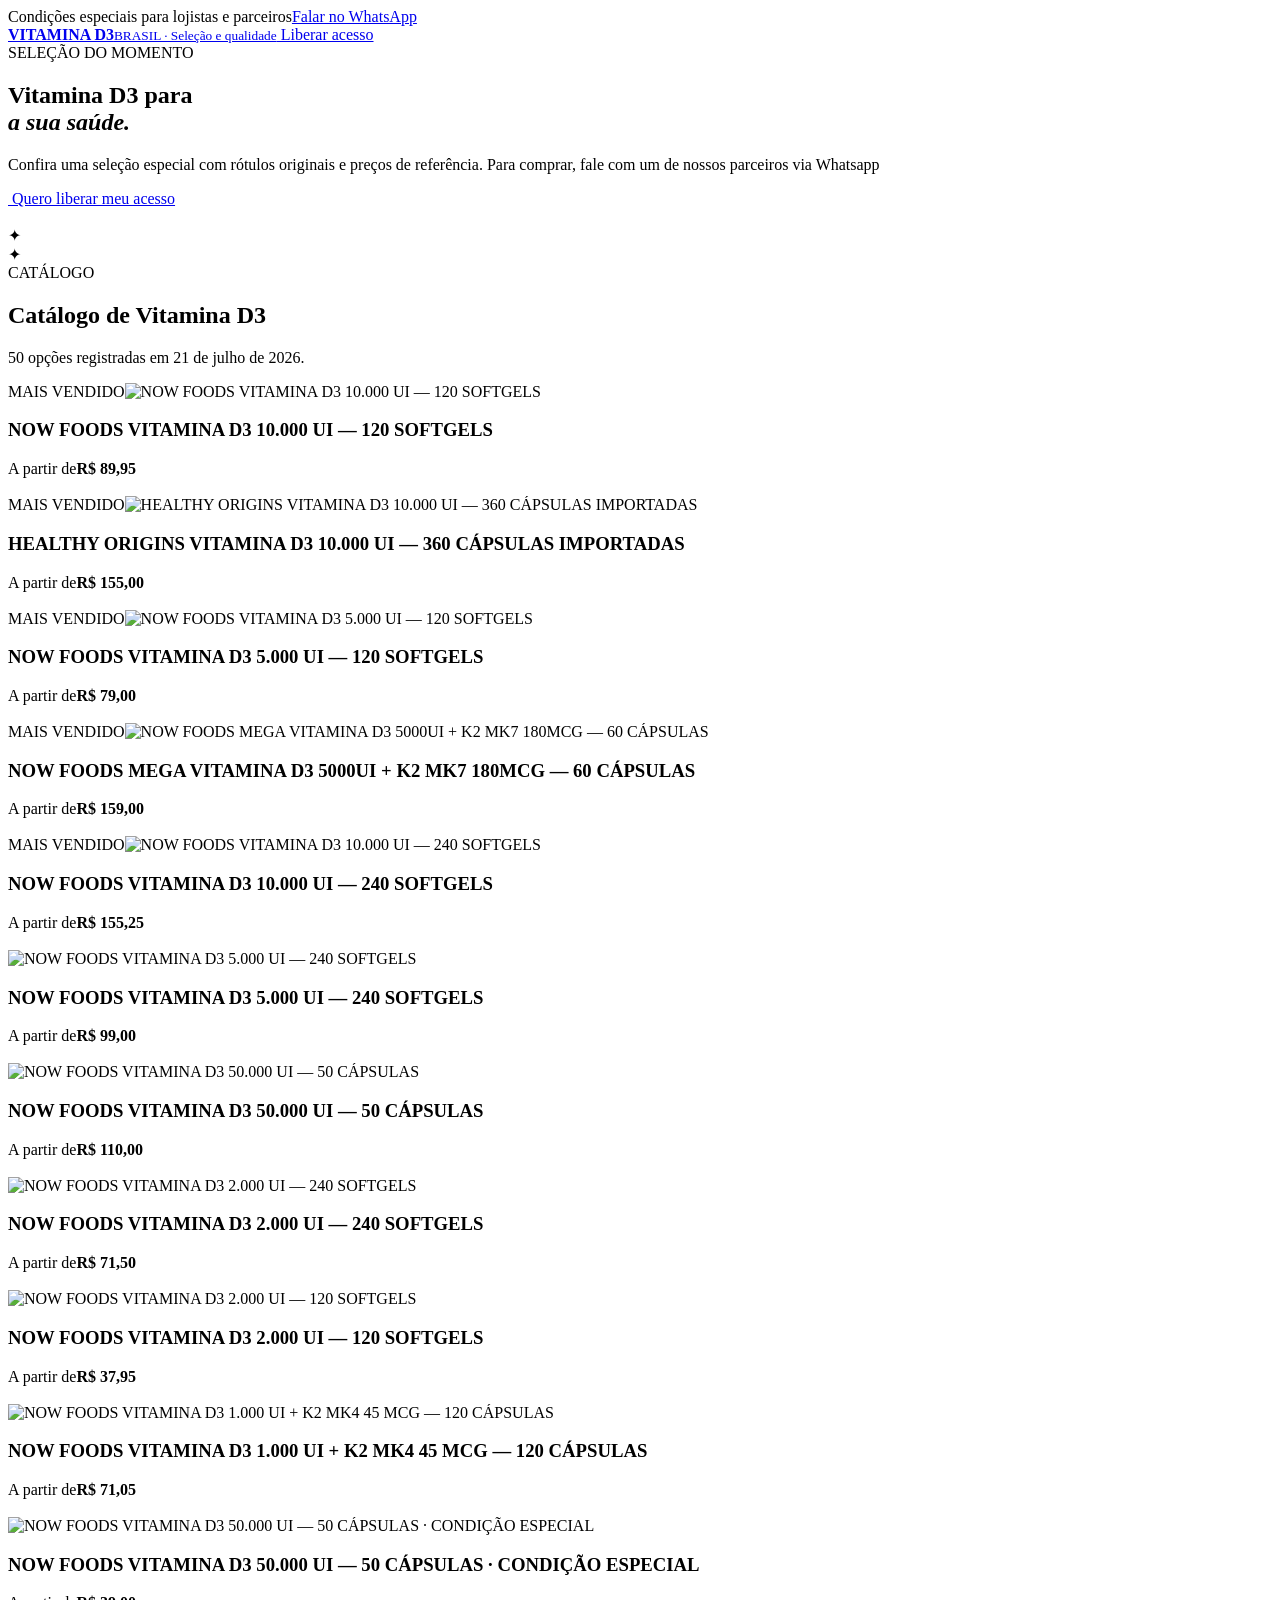
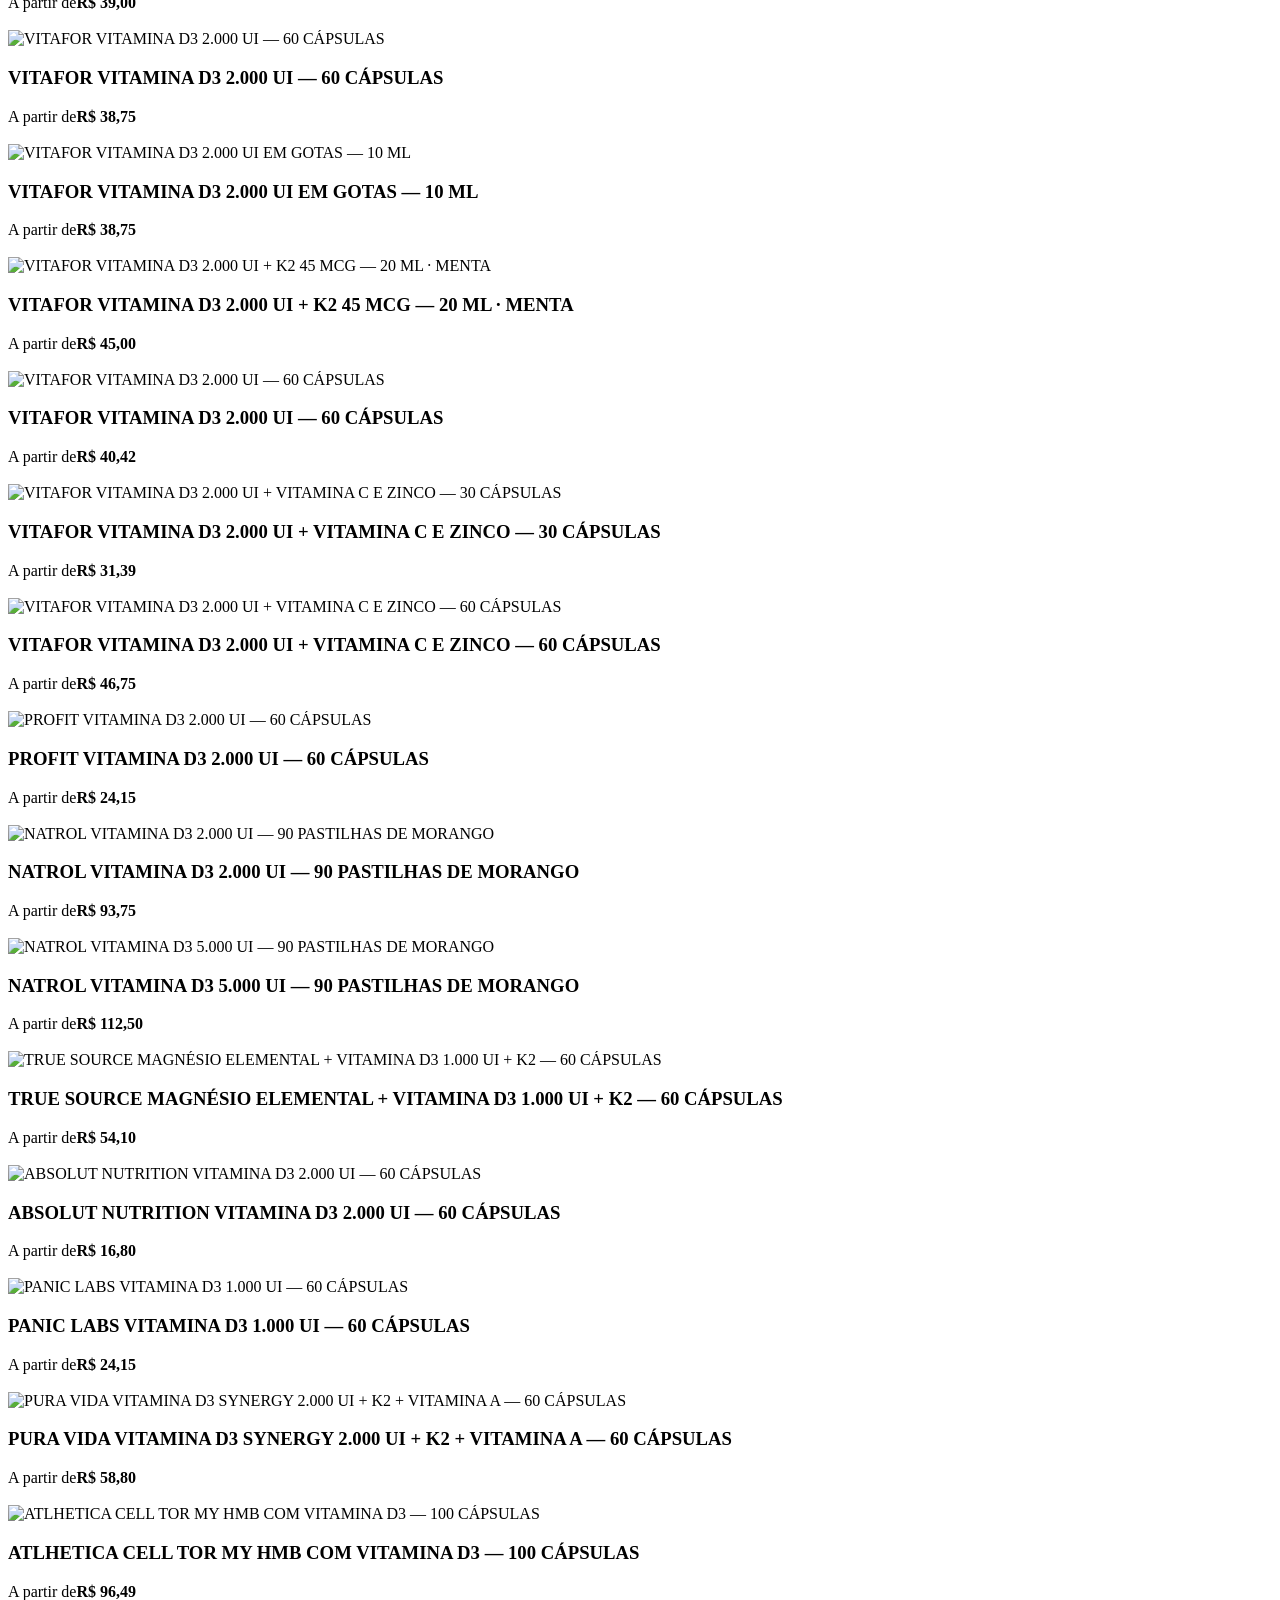
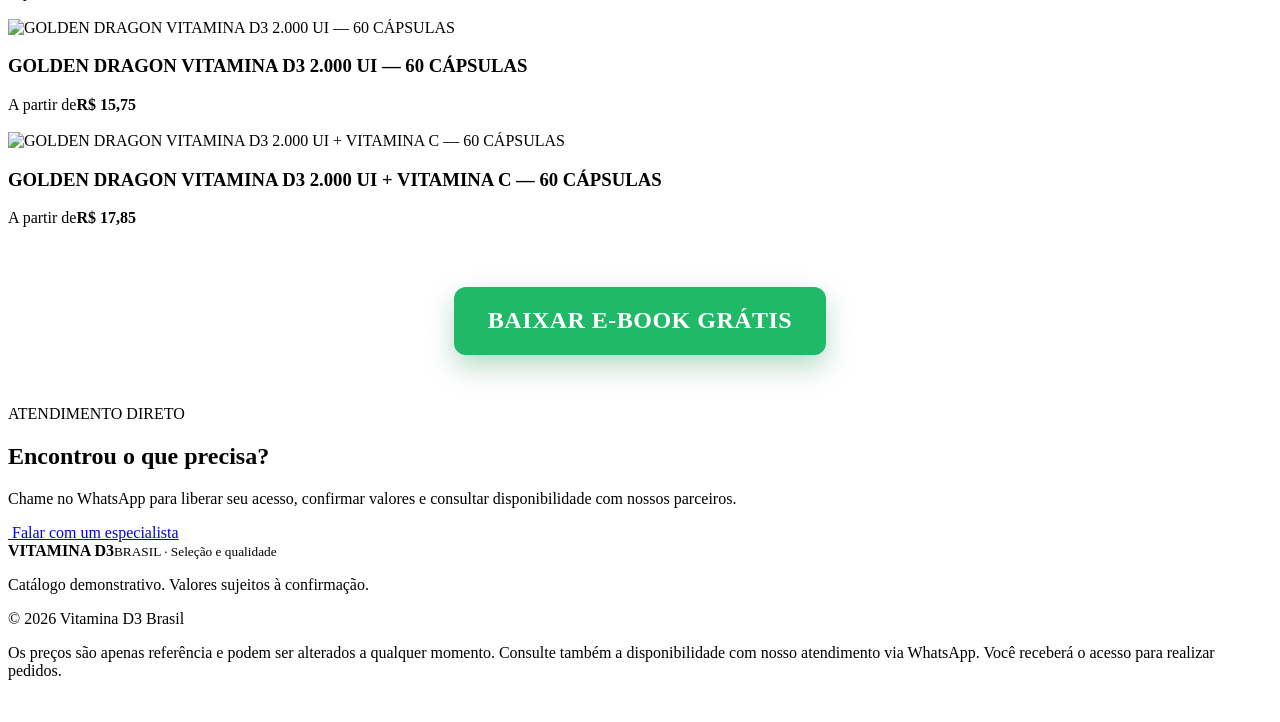
==== commit 9b373d00: "Atualiza atendimento com parceiros no rodapé" ====
--- a/index.html
+++ b/index.html
@@ -1,6 +1,6 @@
 <!DOCTYPE html><html lang="pt-BR"><head><meta charSet="utf-8"/><meta name="viewport" content="width=device-width, initial-scale=1"/><link rel="stylesheet" href="https://www.dicasdanatureza.com.br/vitaminad3/style.css"><title>Vitamina D3 Brasil | Para sua saúde</title><meta name="description" content="Catálogo Vitamina D3 Brasil com 50 opções e atendimento direto pelo WhatsApp."/><meta property="og:title" content="Vitamina D3 para sua saúde | Vitamina D3 Brasil"/><meta property="og:description" content="Veja 50 opções de Vitamina D3 e libere seu acesso pelo WhatsApp."/><meta property="og:type" content="website"/><meta property="og:image" content="https://www.dicasdanatureza.com.br/vitaminad3/d3-logo.png"/><meta property="og:image:width" content="1792"/><meta property="og:image:height" content="912"/><meta name="twitter:card" content="summary_large_image"/><meta name="twitter:title" content="Vitamina D3 para sua saúde | Vitamina D3 Brasil"/><meta name="twitter:description" content="Veja 50 opções de Vitamina D3 e libere seu acesso pelo WhatsApp."/><meta name="twitter:image" content="https://www.dicasdanatureza.com.br/vitaminad3/d3-logo.png"/><link rel="icon" href="https://www.dicasdanatureza.com.br/vitaminad3/favicon.svg"/>
 
-</head><body class="__variable_geist_16lqmgy"><main><div class="announcement"><span>Condições especiais para lojistas e parceiros</span><a href="https://wa.me/5531995691038?text=Oi%2C%20meu%20c%C3%B3digo%20de%20acesso%20%C3%A9%20IHERB%2C%20quero%20ter%20acesso%20liberado%20ao%20site%20para%20fazer%20pedidos%20dos%20suplementos." target="_blank" rel="noreferrer">Falar no WhatsApp</a></div><header class="site-header"><a class="brand" href="#top" aria-label="Vitamina D3 Brasil — início"><img class="brand-logo" src="https://www.dicasdanatureza.com.br/vitaminad3/d3-logo.png" alt=""/><span class="brand-copy"><strong>VITAMINA D3</strong><small>BRASIL · Seleção e qualidade</small></span></a><a class="header-cta" href="https://wa.me/5531995691038?text=Oi%2C%20meu%20c%C3%B3digo%20de%20acesso%20%C3%A9%20IHERB%2C%20quero%20ter%20acesso%20liberado%20ao%20site%20para%20fazer%20pedidos%20dos%20suplementos." target="_blank" rel="noreferrer"><img aria-hidden="true" class="wa-icon" src="https://www.dicasdanatureza.com.br/vitaminad3/whatsapp-color.svg" alt=""/> Liberar acesso</a></header><section class="hero" id="top"><div class="hero-copy"><span class="eyebrow">SELEÇÃO DO MOMENTO</span><h1>Vitamina D3 para<br/><em>a sua saúde.</em></h1><p>Confira uma seleção especial com rótulos originais e preços de referência. Para comprar, fale com um de nossos parceiros via Whatsapp</p><a class="primary-cta" href="https://wa.me/5531995691038?text=Oi%2C%20meu%20c%C3%B3digo%20de%20acesso%20%C3%A9%20IHERB%2C%20quero%20ter%20acesso%20liberado%20ao%20site%20para%20fazer%20pedidos%20dos%20suplementos." target="_blank" rel="noreferrer"><img aria-hidden="true" class="wa-icon" src="https://www.dicasdanatureza.com.br/vitaminad3/whatsapp-color.svg" alt=""/> Quero liberar meu acesso</a></div><div class="hero-art" aria-hidden="true"><div class="sun"></div><img class="hero-product hero-product-now" src="https://www.dicasdanatureza.com.br/vitaminad3/now-vitamin-d3-transparent.png" alt=""/><img class="hero-product hero-product-healthy" src="https://www.dicasdanatureza.com.br/vitaminad3/healthy-origins-vitamin-d3-transparent.png" alt=""/><div class="spark spark-one">✦</div><div class="spark spark-two">✦</div></div></section><section class="catalog" aria-labelledby="catalog-title"><div class="catalog-heading"><div><span class="eyebrow dark">CATÁLOGO</span><h2 id="catalog-title">Catálogo de Vitamina D3</h2></div><p>50 opções registradas em 21 de julho de 2026.</p></div><div class="product-grid"><article class="product-card"><div class="image-wrap"><span class="badge">MAIS VENDIDO</span><img src="https://www.dicasdanatureza.com.br/vitaminad3/now-vitamin-d3-transparent.png" alt="NOW FOODS VITAMINA D3 10.000 UI — 120 SOFTGELS"/></div><div class="product-content"><h3>NOW FOODS VITAMINA D3 10.000 UI — 120 SOFTGELS</h3><div class="price-row"><span>A partir de</span><strong>R$ 89,95</strong></div><a class="product-cta" href="https://wa.me/5531995691038?text=Oi%2C%20meu%20c%C3%B3digo%20de%20acesso%20%C3%A9%20IHERB%2C%20quero%20ter%20acesso%20liberado%20ao%20site%20para%20fazer%20pedidos%20dos%20suplementos." target="_blank" rel="noreferrer" aria-label="Solicitar o catálogo pelo WhatsApp sobre NOW FOODS VITAMINA D3 10.000 UI — 120 SOFTGELS"><img aria-hidden="true" class="wa-icon" src="https://www.dicasdanatureza.com.br/vitaminad3/whatsapp-color.svg" alt=""/></a></div></article><article class="product-card"><div class="image-wrap"><span class="badge">MAIS VENDIDO</span><img src="https://www.dicasdanatureza.com.br/vitaminad3/healthy-origins-vitamin-d3-transparent.png" alt="HEALTHY ORIGINS VITAMINA D3 10.000 UI — 360 CÁPSULAS IMPORTADAS"/></div><div class="product-content"><h3>HEALTHY ORIGINS VITAMINA D3 10.000 UI — 360 CÁPSULAS IMPORTADAS</h3><div class="price-row"><span>A partir de</span><strong>R$ 155,00</strong></div><a class="product-cta" href="https://wa.me/5531995691038?text=Oi%2C%20meu%20c%C3%B3digo%20de%20acesso%20%C3%A9%20IHERB%2C%20quero%20ter%20acesso%20liberado%20ao%20site%20para%20fazer%20pedidos%20dos%20suplementos." target="_blank" rel="noreferrer" aria-label="Solicitar o catálogo pelo WhatsApp sobre HEALTHY ORIGINS VITAMINA D3 10.000 UI — 360 CÁPSULAS IMPORTADAS"><img aria-hidden="true" class="wa-icon" src="https://www.dicasdanatureza.com.br/vitaminad3/whatsapp-color.svg" alt=""/></a></div></article><article class="product-card"><div class="image-wrap"><span class="badge">MAIS VENDIDO</span><img src="https://thumbnails.meuspedidos.com.br/BNThNNFYapr2-tdYTYoi2iOfkiU=/fit-in/400x256/https://arquivos.mercos.com/media/imagem_produto/55466/137bb18a-f76b-11e9-99e3-0242ac120007.jpg" alt="NOW FOODS VITAMINA D3 5.000 UI — 120 SOFTGELS"/></div><div class="product-content"><h3>NOW FOODS VITAMINA D3 5.000 UI — 120 SOFTGELS</h3><div class="price-row"><span>A partir de</span><strong>R$ 79,00</strong></div><a class="product-cta" href="https://wa.me/5531995691038?text=Oi%2C%20meu%20c%C3%B3digo%20de%20acesso%20%C3%A9%20IHERB%2C%20quero%20ter%20acesso%20liberado%20ao%20site%20para%20fazer%20pedidos%20dos%20suplementos." target="_blank" rel="noreferrer" aria-label="Solicitar o catálogo pelo WhatsApp sobre NOW FOODS VITAMINA D3 5.000 UI — 120 SOFTGELS"><img aria-hidden="true" class="wa-icon" src="https://www.dicasdanatureza.com.br/vitaminad3/whatsapp-color.svg" alt=""/></a></div></article><article class="product-card"><div class="image-wrap"><span class="badge">MAIS VENDIDO</span><img src="https://thumbnails.meuspedidos.com.br/rU4_4uIZwlAXQ9r0khN4MWckajI=/fit-in/400x256/https://arquivos.mercos.com/media/imagem_produto/55466/1d308956-9586-11ec-b480-fe26657b4fc6.jpg" alt="NOW FOODS MEGA VITAMINA D3 5000UI + K2 MK7 180MCG — 60 CÁPSULAS"/></div><div class="product-content"><h3>NOW FOODS MEGA VITAMINA D3 5000UI + K2 MK7 180MCG — 60 CÁPSULAS</h3><div class="price-row"><span>A partir de</span><strong>R$ 159,00</strong></div><a class="product-cta" href="https://wa.me/5531995691038?text=Oi%2C%20meu%20c%C3%B3digo%20de%20acesso%20%C3%A9%20IHERB%2C%20quero%20ter%20acesso%20liberado%20ao%20site%20para%20fazer%20pedidos%20dos%20suplementos." target="_blank" rel="noreferrer" aria-label="Solicitar o catálogo pelo WhatsApp sobre NOW FOODS MEGA VITAMINA D3 5000UI + K2 MK7 180MCG — 60 CÁPSULAS"><img aria-hidden="true" class="wa-icon" src="https://www.dicasdanatureza.com.br/vitaminad3/whatsapp-color.svg" alt=""/></a></div></article><article class="product-card"><div class="image-wrap"><span class="badge">MAIS VENDIDO</span><img src="https://www.dicasdanatureza.com.br/vitaminad3/now-d3-10000-240.jpeg" alt="NOW FOODS VITAMINA D3 10.000 UI — 240 SOFTGELS"/></div><div class="product-content"><h3>NOW FOODS VITAMINA D3 10.000 UI — 240 SOFTGELS</h3><div class="price-row"><span>A partir de</span><strong>R$ 155,25</strong></div><a class="product-cta" href="https://wa.me/5531995691038?text=Oi%2C%20meu%20c%C3%B3digo%20de%20acesso%20%C3%A9%20IHERB%2C%20quero%20ter%20acesso%20liberado%20ao%20site%20para%20fazer%20pedidos%20dos%20suplementos." target="_blank" rel="noreferrer" aria-label="Solicitar o catálogo pelo WhatsApp sobre NOW FOODS VITAMINA D3 10.000 UI — 240 SOFTGELS"><img aria-hidden="true" class="wa-icon" src="https://www.dicasdanatureza.com.br/vitaminad3/whatsapp-color.svg" alt=""/></a></div></article><article class="product-card"><div class="image-wrap"><img src="https://www.dicasdanatureza.com.br/vitaminad3/now-d3-5000-240.jpg" alt="NOW FOODS VITAMINA D3 5.000 UI — 240 SOFTGELS"/></div><div class="product-content"><h3>NOW FOODS VITAMINA D3 5.000 UI — 240 SOFTGELS</h3><div class="price-row"><span>A partir de</span><strong>R$ 99,00</strong></div><a class="product-cta" href="https://wa.me/5531995691038?text=Oi%2C%20meu%20c%C3%B3digo%20de%20acesso%20%C3%A9%20IHERB%2C%20quero%20ter%20acesso%20liberado%20ao%20site%20para%20fazer%20pedidos%20dos%20suplementos." target="_blank" rel="noreferrer" aria-label="Solicitar o catálogo pelo WhatsApp sobre NOW FOODS VITAMINA D3 5.000 UI — 240 SOFTGELS"><img aria-hidden="true" class="wa-icon" src="https://www.dicasdanatureza.com.br/vitaminad3/whatsapp-color.svg" alt=""/></a></div></article><article class="product-card"><div class="image-wrap"><img src="https://thumbnails.meuspedidos.com.br/iJhrN1TF6HQ2XGCdA_ZpCTbmVnk=/fit-in/400x256/https://arquivos.mercos.com/media/imagem_produto/55466/6dd4ec22-c26d-11eb-a66d-0242ac120006.webp" alt="NOW FOODS VITAMINA D3 50.000 UI — 50 CÁPSULAS"/></div><div class="product-content"><h3>NOW FOODS VITAMINA D3 50.000 UI — 50 CÁPSULAS</h3><div class="price-row"><span>A partir de</span><strong>R$ 110,00</strong></div><a class="product-cta" href="https://wa.me/5531995691038?text=Oi%2C%20meu%20c%C3%B3digo%20de%20acesso%20%C3%A9%20IHERB%2C%20quero%20ter%20acesso%20liberado%20ao%20site%20para%20fazer%20pedidos%20dos%20suplementos." target="_blank" rel="noreferrer" aria-label="Solicitar o catálogo pelo WhatsApp sobre NOW FOODS VITAMINA D3 50.000 UI — 50 CÁPSULAS"><img aria-hidden="true" class="wa-icon" src="https://www.dicasdanatureza.com.br/vitaminad3/whatsapp-color.svg" alt=""/></a></div></article><article class="product-card"><div class="image-wrap"><img src="https://thumbnails.meuspedidos.com.br/P5V7zWvzyIDABER75J48jFr7QVc=/fit-in/400x256/https://arquivos.mercos.com/media/imagem_produto/55466/0011966e-7785-11f0-8072-a2ecc83beb13.png" alt="NOW FOODS VITAMINA D3 2.000 UI — 240 SOFTGELS"/></div><div class="product-content"><h3>NOW FOODS VITAMINA D3 2.000 UI — 240 SOFTGELS</h3><div class="price-row"><span>A partir de</span><strong>R$ 71,50</strong></div><a class="product-cta" href="https://wa.me/5531995691038?text=Oi%2C%20meu%20c%C3%B3digo%20de%20acesso%20%C3%A9%20IHERB%2C%20quero%20ter%20acesso%20liberado%20ao%20site%20para%20fazer%20pedidos%20dos%20suplementos." target="_blank" rel="noreferrer" aria-label="Solicitar o catálogo pelo WhatsApp sobre NOW FOODS VITAMINA D3 2.000 UI — 240 SOFTGELS"><img aria-hidden="true" class="wa-icon" src="https://www.dicasdanatureza.com.br/vitaminad3/whatsapp-color.svg" alt=""/></a></div></article><article class="product-card"><div class="image-wrap"><img src="https://thumbnails.meuspedidos.com.br/nyBdPBX2us20uk0TNY1VjJH_zAk=/fit-in/400x256/https://arquivos.mercos.com/media/imagem_produto/55466/1b458430-a602-11eb-897e-0242ac120009.jpg" alt="NOW FOODS VITAMINA D3 2.000 UI — 120 SOFTGELS"/></div><div class="product-content"><h3>NOW FOODS VITAMINA D3 2.000 UI — 120 SOFTGELS</h3><div class="price-row"><span>A partir de</span><strong>R$ 37,95</strong></div><a class="product-cta" href="https://wa.me/5531995691038?text=Oi%2C%20meu%20c%C3%B3digo%20de%20acesso%20%C3%A9%20IHERB%2C%20quero%20ter%20acesso%20liberado%20ao%20site%20para%20fazer%20pedidos%20dos%20suplementos." target="_blank" rel="noreferrer" aria-label="Solicitar o catálogo pelo WhatsApp sobre NOW FOODS VITAMINA D3 2.000 UI — 120 SOFTGELS"><img aria-hidden="true" class="wa-icon" src="https://www.dicasdanatureza.com.br/vitaminad3/whatsapp-color.svg" alt=""/></a></div></article><article class="product-card"><div class="image-wrap"><img src="https://thumbnails.meuspedidos.com.br/QWdPhOOSJAagLr6D8AXjM3_YttU=/fit-in/400x256/https://arquivos.mercos.com/media/imagem_produto/55466/1af9aa6e-55fe-11eb-964a-0242ac120009.webp" alt="NOW FOODS VITAMINA D3 1.000 UI + K2 MK4 45 MCG — 120 CÁPSULAS"/></div><div class="product-content"><h3>NOW FOODS VITAMINA D3 1.000 UI + K2 MK4 45 MCG — 120 CÁPSULAS</h3><div class="price-row"><span>A partir de</span><strong>R$ 71,05</strong></div><a class="product-cta" href="https://wa.me/5531995691038?text=Oi%2C%20meu%20c%C3%B3digo%20de%20acesso%20%C3%A9%20IHERB%2C%20quero%20ter%20acesso%20liberado%20ao%20site%20para%20fazer%20pedidos%20dos%20suplementos." target="_blank" rel="noreferrer" aria-label="Solicitar o catálogo pelo WhatsApp sobre NOW FOODS VITAMINA D3 1.000 UI + K2 MK4 45 MCG — 120 CÁPSULAS"><img aria-hidden="true" class="wa-icon" src="https://www.dicasdanatureza.com.br/vitaminad3/whatsapp-color.svg" alt=""/></a></div></article><article class="product-card"><div class="image-wrap"><img src="https://thumbnails.meuspedidos.com.br/PzJOSKjhkNFasIgG4tlabSIhmxs=/fit-in/400x256/https://arquivos.mercos.com/media/imagem_produto/55466/cedcf1b2-700b-11f1-a446-2607c584cace.png" alt="NOW FOODS VITAMINA D3 50.000 UI — 50 CÁPSULAS · CONDIÇÃO ESPECIAL"/></div><div class="product-content"><h3>NOW FOODS VITAMINA D3 50.000 UI — 50 CÁPSULAS · CONDIÇÃO ESPECIAL</h3><div class="price-row"><span>A partir de</span><strong>R$ 39,00</strong></div><a class="product-cta" href="https://wa.me/5531995691038?text=Oi%2C%20meu%20c%C3%B3digo%20de%20acesso%20%C3%A9%20IHERB%2C%20quero%20ter%20acesso%20liberado%20ao%20site%20para%20fazer%20pedidos%20dos%20suplementos." target="_blank" rel="noreferrer" aria-label="Solicitar o catálogo pelo WhatsApp sobre NOW FOODS VITAMINA D3 50.000 UI — 50 CÁPSULAS · CONDIÇÃO ESPECIAL"><img aria-hidden="true" class="wa-icon" src="https://www.dicasdanatureza.com.br/vitaminad3/whatsapp-color.svg" alt=""/></a></div></article><article class="product-card"><div class="image-wrap"><img src="https://thumbnails.meuspedidos.com.br/wXMP9eAynOI-sJpq7m0AgNePTlo=/fit-in/400x256/https://arquivos.mercos.com/media/imagem_produto/55466/45820b58-fc54-11f0-bbb3-1e0bc3490cd6.png" alt="VITAFOR VITAMINA D3 2.000 UI — 60 CÁPSULAS"/></div><div class="product-content"><h3>VITAFOR VITAMINA D3 2.000 UI — 60 CÁPSULAS</h3><div class="price-row"><span>A partir de</span><strong>R$ 38,75</strong></div><a class="product-cta" href="https://wa.me/5531995691038?text=Oi%2C%20meu%20c%C3%B3digo%20de%20acesso%20%C3%A9%20IHERB%2C%20quero%20ter%20acesso%20liberado%20ao%20site%20para%20fazer%20pedidos%20dos%20suplementos." target="_blank" rel="noreferrer" aria-label="Solicitar o catálogo pelo WhatsApp sobre VITAFOR VITAMINA D3 2.000 UI — 60 CÁPSULAS"><img aria-hidden="true" class="wa-icon" src="https://www.dicasdanatureza.com.br/vitaminad3/whatsapp-color.svg" alt=""/></a></div></article><article class="product-card"><div class="image-wrap"><img src="https://thumbnails.meuspedidos.com.br/N4QnveiITqfv80mEaFj1ME-uAg0=/fit-in/400x256/https://arquivos.mercos.com/media/imagem_produto/55466/af530d72-5676-11eb-930a-0242ac120006.png" alt="VITAFOR VITAMINA D3 2.000 UI EM GOTAS — 10 ML"/></div><div class="product-content"><h3>VITAFOR VITAMINA D3 2.000 UI EM GOTAS — 10 ML</h3><div class="price-row"><span>A partir de</span><strong>R$ 38,75</strong></div><a class="product-cta" href="https://wa.me/5531995691038?text=Oi%2C%20meu%20c%C3%B3digo%20de%20acesso%20%C3%A9%20IHERB%2C%20quero%20ter%20acesso%20liberado%20ao%20site%20para%20fazer%20pedidos%20dos%20suplementos." target="_blank" rel="noreferrer" aria-label="Solicitar o catálogo pelo WhatsApp sobre VITAFOR VITAMINA D3 2.000 UI EM GOTAS — 10 ML"><img aria-hidden="true" class="wa-icon" src="https://www.dicasdanatureza.com.br/vitaminad3/whatsapp-color.svg" alt=""/></a></div></article><article class="product-card"><div class="image-wrap"><img src="https://thumbnails.meuspedidos.com.br/EODaQIjc52hBpAHBxdtMUa9570Q=/fit-in/400x256/https://arquivos.mercos.com/media/imagem_produto/55466/a8d01766-ae64-11ef-9049-0ef34f36e2f2.png" alt="VITAFOR VITAMINA D3 2.000 UI + K2 45 MCG — 20 ML · MENTA"/></div><div class="product-content"><h3>VITAFOR VITAMINA D3 2.000 UI + K2 45 MCG — 20 ML · MENTA</h3><div class="price-row"><span>A partir de</span><strong>R$ 45,00</strong></div><a class="product-cta" href="https://wa.me/5531995691038?text=Oi%2C%20meu%20c%C3%B3digo%20de%20acesso%20%C3%A9%20IHERB%2C%20quero%20ter%20acesso%20liberado%20ao%20site%20para%20fazer%20pedidos%20dos%20suplementos." target="_blank" rel="noreferrer" aria-label="Solicitar o catálogo pelo WhatsApp sobre VITAFOR VITAMINA D3 2.000 UI + K2 45 MCG — 20 ML · MENTA"><img aria-hidden="true" class="wa-icon" src="https://www.dicasdanatureza.com.br/vitaminad3/whatsapp-color.svg" alt=""/></a></div></article><article class="product-card"><div class="image-wrap"><img src="https://thumbnails.meuspedidos.com.br/xq-b1U9qyCA67xJpNie8_e57U34=/fit-in/400x256/https://arquivos.mercos.com/media/imagem_produto/55466/a86f3570-6707-11f0-ac98-826df2ce06f8.png" alt="VITAFOR VITAMINA D3 2.000 UI — 60 CÁPSULAS"/></div><div class="product-content"><h3>VITAFOR VITAMINA D3 2.000 UI — 60 CÁPSULAS</h3><div class="price-row"><span>A partir de</span><strong>R$ 40,42</strong></div><a class="product-cta" href="https://wa.me/5531995691038?text=Oi%2C%20meu%20c%C3%B3digo%20de%20acesso%20%C3%A9%20IHERB%2C%20quero%20ter%20acesso%20liberado%20ao%20site%20para%20fazer%20pedidos%20dos%20suplementos." target="_blank" rel="noreferrer" aria-label="Solicitar o catálogo pelo WhatsApp sobre VITAFOR VITAMINA D3 2.000 UI — 60 CÁPSULAS"><img aria-hidden="true" class="wa-icon" src="https://www.dicasdanatureza.com.br/vitaminad3/whatsapp-color.svg" alt=""/></a></div></article><article class="product-card"><div class="image-wrap"><img src="https://thumbnails.meuspedidos.com.br/8Ld5yZxKcnull5PXYEOMyChfQcU=/fit-in/400x256/https://arquivos.mercos.com/media/imagem_produto/55466/c30677ae-2d17-11ed-833a-72d158fbeff5.png" alt="VITAFOR VITAMINA D3 2.000 UI + VITAMINA C E ZINCO — 30 CÁPSULAS"/></div><div class="product-content"><h3>VITAFOR VITAMINA D3 2.000 UI + VITAMINA C E ZINCO — 30 CÁPSULAS</h3><div class="price-row"><span>A partir de</span><strong>R$ 31,39</strong></div><a class="product-cta" href="https://wa.me/5531995691038?text=Oi%2C%20meu%20c%C3%B3digo%20de%20acesso%20%C3%A9%20IHERB%2C%20quero%20ter%20acesso%20liberado%20ao%20site%20para%20fazer%20pedidos%20dos%20suplementos." target="_blank" rel="noreferrer" aria-label="Solicitar o catálogo pelo WhatsApp sobre VITAFOR VITAMINA D3 2.000 UI + VITAMINA C E ZINCO — 30 CÁPSULAS"><img aria-hidden="true" class="wa-icon" src="https://www.dicasdanatureza.com.br/vitaminad3/whatsapp-color.svg" alt=""/></a></div></article><article class="product-card"><div class="image-wrap"><img src="https://thumbnails.meuspedidos.com.br/E2KkoEPs-lryCsKwe2cgDCUP5Kk=/fit-in/400x256/https://arquivos.mercos.com/media/imagem_produto/55466/cdedfbec-6707-11f0-99cd-ee85932e9eef.png" alt="VITAFOR VITAMINA D3 2.000 UI + VITAMINA C E ZINCO — 60 CÁPSULAS"/></div><div class="product-content"><h3>VITAFOR VITAMINA D3 2.000 UI + VITAMINA C E ZINCO — 60 CÁPSULAS</h3><div class="price-row"><span>A partir de</span><strong>R$ 46,75</strong></div><a class="product-cta" href="https://wa.me/5531995691038?text=Oi%2C%20meu%20c%C3%B3digo%20de%20acesso%20%C3%A9%20IHERB%2C%20quero%20ter%20acesso%20liberado%20ao%20site%20para%20fazer%20pedidos%20dos%20suplementos." target="_blank" rel="noreferrer" aria-label="Solicitar o catálog…5697 tokens truncated…CÁLCIO E BORO — 30 TABLETES"><img aria-hidden="true" class="wa-icon" src="https://www.dicasdanatureza.com.br/vitaminad3/whatsapp-color.svg" alt=""/></a></div></article><article class="product-card"><div class="image-wrap"><img src="https://thumbnails.meuspedidos.com.br/x2GcZNMuyB4ov26MjkN9iKS1RxU=/fit-in/400x256/https://arquivos.mercos.com/media/imagem_produto/55466/67de5460-2d0d-11ec-9916-0242ac120008.png" alt="PROFIT VITAMINA D3 2.000 UI — 60 CÁPSULAS"/></div><div class="product-content"><h3>PROFIT VITAMINA D3 2.000 UI — 60 CÁPSULAS</h3><div class="price-row"><span>A partir de</span><strong>R$ 24,15</strong></div><a class="product-cta" href="https://wa.me/5531995691038?text=Oi%2C%20meu%20c%C3%B3digo%20de%20acesso%20%C3%A9%20IHERB%2C%20quero%20ter%20acesso%20liberado%20ao%20site%20para%20fazer%20pedidos%20dos%20suplementos." target="_blank" rel="noreferrer" aria-label="Solicitar o catálogo pelo WhatsApp sobre PROFIT VITAMINA D3 2.000 UI — 60 CÁPSULAS"><img aria-hidden="true" class="wa-icon" src="https://www.dicasdanatureza.com.br/vitaminad3/whatsapp-color.svg" alt=""/></a></div></article><article class="product-card"><div class="image-wrap"><img src="https://thumbnails.meuspedidos.com.br/M8MeESbDkPfjHm3eDGfp6OaxjJw=/fit-in/400x256/https://arquivos.mercos.com/media/imagem_produto/55466/4dc40670-6e8e-11f1-bbba-d2846b98e36a.png" alt="NATROL VITAMINA D3 2.000 UI — 90 PASTILHAS DE MORANGO"/></div><div class="product-content"><h3>NATROL VITAMINA D3 2.000 UI — 90 PASTILHAS DE MORANGO</h3><div class="price-row"><span>A partir de</span><strong>R$ 93,75</strong></div><a class="product-cta" href="https://wa.me/5531995691038?text=Oi%2C%20meu%20c%C3%B3digo%20de%20acesso%20%C3%A9%20IHERB%2C%20quero%20ter%20acesso%20liberado%20ao%20site%20para%20fazer%20pedidos%20dos%20suplementos." target="_blank" rel="noreferrer" aria-label="Solicitar o catálogo pelo WhatsApp sobre NATROL VITAMINA D3 2.000 UI — 90 PASTILHAS DE MORANGO"><img aria-hidden="true" class="wa-icon" src="https://www.dicasdanatureza.com.br/vitaminad3/whatsapp-color.svg" alt=""/></a></div></article><article class="product-card"><div class="image-wrap"><img src="https://thumbnails.meuspedidos.com.br/ynssTU19LiyRjU2QPSp2vbcIeRk=/fit-in/400x256/https://arquivos.mercos.com/media/imagem_produto/55466/7a843c8a-6e8d-11f1-979f-a6fc774f6486.png" alt="NATROL VITAMINA D3 5.000 UI — 90 PASTILHAS DE MORANGO"/></div><div class="product-content"><h3>NATROL VITAMINA D3 5.000 UI — 90 PASTILHAS DE MORANGO</h3><div class="price-row"><span>A partir de</span><strong>R$ 112,50</strong></div><a class="product-cta" href="https://wa.me/5531995691038?text=Oi%2C%20meu%20c%C3%B3digo%20de%20acesso%20%C3%A9%20IHERB%2C%20quero%20ter%20acesso%20liberado%20ao%20site%20para%20fazer%20pedidos%20dos%20suplementos." target="_blank" rel="noreferrer" aria-label="Solicitar o catálogo pelo WhatsApp sobre NATROL VITAMINA D3 5.000 UI — 90 PASTILHAS DE MORANGO"><img aria-hidden="true" class="wa-icon" src="https://www.dicasdanatureza.com.br/vitaminad3/whatsapp-color.svg" alt=""/></a></div></article><article class="product-card"><div class="image-wrap"><img src="https://thumbnails.meuspedidos.com.br/pOa5lyfRFpYSTQQgEJJyOgvmsd4=/fit-in/400x256/https://arquivos.mercos.com/media/imagem_produto/55466/e8e089f0-52da-11f1-997b-3e79163f2977.png" alt="TRUE SOURCE MAGNÉSIO ELEMENTAL + VITAMINA D3 1.000 UI + K2 — 60 CÁPSULAS"/></div><div class="product-content"><h3>TRUE SOURCE MAGNÉSIO ELEMENTAL + VITAMINA D3 1.000 UI + K2 — 60 CÁPSULAS</h3><div class="price-row"><span>A partir de</span><strong>R$ 54,10</strong></div><a class="product-cta" href="https://wa.me/5531995691038?text=Oi%2C%20meu%20c%C3%B3digo%20de%20acesso%20%C3%A9%20IHERB%2C%20quero%20ter%20acesso%20liberado%20ao%20site%20para%20fazer%20pedidos%20dos%20suplementos." target="_blank" rel="noreferrer" aria-label="Solicitar o catálogo pelo WhatsApp sobre TRUE SOURCE MAGNÉSIO ELEMENTAL + VITAMINA D3 1.000 UI + K2 — 60 CÁPSULAS"><img aria-hidden="true" class="wa-icon" src="https://www.dicasdanatureza.com.br/vitaminad3/whatsapp-color.svg" alt=""/></a></div></article><article class="product-card"><div class="image-wrap"><img src="https://thumbnails.meuspedidos.com.br/hkP1emLEzXxnj7eDb_5lcO6ytPU=/fit-in/400x256/https://arquivos.mercos.com/media/imagem_produto/55466/a333f668-a54f-11ec-a297-5ea25c5cf29e.png" alt="ABSOLUT NUTRITION VITAMINA D3 2.000 UI — 60 CÁPSULAS"/></div><div class="product-content"><h3>ABSOLUT NUTRITION VITAMINA D3 2.000 UI — 60 CÁPSULAS</h3><div class="price-row"><span>A partir de</span><strong>R$ 16,80</strong></div><a class="product-cta" href="https://wa.me/5531995691038?text=Oi%2C%20meu%20c%C3%B3digo%20de%20acesso%20%C3%A9%20IHERB%2C%20quero%20ter%20acesso%20liberado%20ao%20site%20para%20fazer%20pedidos%20dos%20suplementos." target="_blank" rel="noreferrer" aria-label="Solicitar o catálogo pelo WhatsApp sobre ABSOLUT NUTRITION VITAMINA D3 2.000 UI — 60 CÁPSULAS"><img aria-hidden="true" class="wa-icon" src="https://www.dicasdanatureza.com.br/vitaminad3/whatsapp-color.svg" alt=""/></a></div></article><article class="product-card"><div class="image-wrap"><img src="https://thumbnails.meuspedidos.com.br/4F74CR9wD2c9K7VKVZHB4YeQVJk=/fit-in/400x256/https://arquivos.mercos.com/media/imagem_produto/55466/929329b6-ab2b-11ea-8aa8-0242ac12000a.png" alt="PANIC LABS VITAMINA D3 1.000 UI — 60 CÁPSULAS"/></div><div class="product-content"><h3>PANIC LABS VITAMINA D3 1.000 UI — 60 CÁPSULAS</h3><div class="price-row"><span>A partir de</span><strong>R$ 24,15</strong></div><a class="product-cta" href="https://wa.me/5531995691038?text=Oi%2C%20meu%20c%C3%B3digo%20de%20acesso%20%C3%A9%20IHERB%2C%20quero%20ter%20acesso%20liberado%20ao%20site%20para%20fazer%20pedidos%20dos%20suplementos." target="_blank" rel="noreferrer" aria-label="Solicitar o catálogo pelo WhatsApp sobre PANIC LABS VITAMINA D3 1.000 UI — 60 CÁPSULAS"><img aria-hidden="true" class="wa-icon" src="https://www.dicasdanatureza.com.br/vitaminad3/whatsapp-color.svg" alt=""/></a></div></article><article class="product-card"><div class="image-wrap"><img src="https://thumbnails.meuspedidos.com.br/6BKsM8D14TLJ1P0jqeNGmrVCL44=/fit-in/400x256/https://arquivos.mercos.com/media/imagem_produto/55466/f0736960-81ea-11f0-82b5-5adb894c9688.png" alt="PURA VIDA VITAMINA D3 SYNERGY 2.000 UI + K2 + VITAMINA A — 60 CÁPSULAS"/></div><div class="product-content"><h3>PURA VIDA VITAMINA D3 SYNERGY 2.000 UI + K2 + VITAMINA A — 60 CÁPSULAS</h3><div class="price-row"><span>A partir de</span><strong>R$ 58,80</strong></div><a class="product-cta" href="https://wa.me/5531995691038?text=Oi%2C%20meu%20c%C3%B3digo%20de%20acesso%20%C3%A9%20IHERB%2C%20quero%20ter%20acesso%20liberado%20ao%20site%20para%20fazer%20pedidos%20dos%20suplementos." target="_blank" rel="noreferrer" aria-label="Solicitar o catálogo pelo WhatsApp sobre PURA VIDA VITAMINA D3 SYNERGY 2.000 UI + K2 + VITAMINA A — 60 CÁPSULAS"><img aria-hidden="true" class="wa-icon" src="https://www.dicasdanatureza.com.br/vitaminad3/whatsapp-color.svg" alt=""/></a></div></article><article class="product-card"><div class="image-wrap"><img src="https://thumbnails.meuspedidos.com.br/sH3kEG9s3j4hsdBQvV4srm7YogI=/fit-in/400x256/https://arquivos.mercos.com/media/imagem_produto/55466/cb2b68b8-5366-11f0-a5ac-8a1fb0365f5c.png" alt="ATLHETICA CELL TOR MY HMB COM VITAMINA D3 — 100 CÁPSULAS"/></div><div class="product-content"><h3>ATLHETICA CELL TOR MY HMB COM VITAMINA D3 — 100 CÁPSULAS</h3><div class="price-row"><span>A partir de</span><strong>R$ 96,49</strong></div><a class="product-cta" href="https://wa.me/5531995691038?text=Oi%2C%20meu%20c%C3%B3digo%20de%20acesso%20%C3%A9%20IHERB%2C%20quero%20ter%20acesso%20liberado%20ao%20site%20para%20fazer%20pedidos%20dos%20suplementos." target="_blank" rel="noreferrer" aria-label="Solicitar o catálogo pelo WhatsApp sobre ATLHETICA CELL TOR MY HMB COM VITAMINA D3 — 100 CÁPSULAS"><img aria-hidden="true" class="wa-icon" src="https://www.dicasdanatureza.com.br/vitaminad3/whatsapp-color.svg" alt=""/></a></div></article><article class="product-card"><div class="image-wrap"><img src="https://thumbnails.meuspedidos.com.br/ESC-LHQHnu2fSIg215KI25yxaXU=/fit-in/400x256/https://arquivos.mercos.com/media/imagem_produto/55466/92b12ad2-a80c-11ef-a522-9a94f36ce9cb.png" alt="GOLDEN DRAGON VITAMINA D3 2.000 UI — 60 CÁPSULAS"/></div><div class="product-content"><h3>GOLDEN DRAGON VITAMINA D3 2.000 UI — 60 CÁPSULAS</h3><div class="price-row"><span>A partir de</span><strong>R$ 15,75</strong></div><a class="product-cta" href="https://wa.me/5531995691038?text=Oi%2C%20meu%20c%C3%B3digo%20de%20acesso%20%C3%A9%20IHERB%2C%20quero%20ter%20acesso%20liberado%20ao%20site%20para%20fazer%20pedidos%20dos%20suplementos." target="_blank" rel="noreferrer" aria-label="Solicitar o catálogo pelo WhatsApp sobre GOLDEN DRAGON VITAMINA D3 2.000 UI — 60 CÁPSULAS"><img aria-hidden="true" class="wa-icon" src="https://www.dicasdanatureza.com.br/vitaminad3/whatsapp-color.svg" alt=""/></a></div></article><article class="product-card"><div class="image-wrap"><img src="https://thumbnails.meuspedidos.com.br/rzsB-eAWiRr4Bu5yPofA11R6xzA=/fit-in/400x256/https://arquivos.mercos.com/media/imagem_produto/55466/788440a4-f234-11f0-bbd1-c2a145d88d5e.jpg" alt="GOLDEN DRAGON VITAMINA D3 2.000 UI + VITAMINA C — 60 CÁPSULAS"/></div><div class="product-content"><h3>GOLDEN DRAGON VITAMINA D3 2.000 UI + VITAMINA C — 60 CÁPSULAS</h3><div class="price-row"><span>A partir de</span><strong>R$ 17,85</strong></div><a class="product-cta" href="https://wa.me/5531995691038?text=Oi%2C%20meu%20c%C3%B3digo%20de%20acesso%20%C3%A9%20IHERB%2C%20quero%20ter%20acesso%20liberado%20ao%20site%20para%20fazer%20pedidos%20dos%20suplementos." target="_blank" rel="noreferrer" aria-label="Solicitar o catálogo pelo WhatsApp sobre GOLDEN DRAGON VITAMINA D3 2.000 UI + VITAMINA C — 60 CÁPSULAS"><img aria-hidden="true" class="wa-icon" src="https://www.dicasdanatureza.com.br/vitaminad3/whatsapp-color.svg" alt=""/></a></div></article></div></section><style id="ebook-button-critical">@keyframes ebookPulse{0%,100%{transform:scale(1);box-shadow:0 12px 28px rgba(8,123,65,.28)}50%{transform:scale(1.055);box-shadow:0 18px 42px rgba(32,185,103,.48)}}.ebook-download{padding:42px 6vw 50px!important;display:flex!important;justify-content:center!important;align-items:center!important;background:#fff!important}.ebook-download-button{display:inline-flex!important;align-items:center!important;justify-content:center!important;gap:12px!important;padding:20px 34px!important;border-radius:12px!important;background:#20b967!important;color:#fff!important;font-size:24px!important;line-height:1.15!important;font-weight:900!important;letter-spacing:.02em!important;text-decoration:none!important;box-shadow:0 12px 28px rgba(8,123,65,.28)!important;animation:ebookPulse 1.35s ease-in-out infinite!important;transform-origin:center}.ebook-download-button:hover{animation-play-state:paused!important}@media(max-width:650px){.ebook-download{padding:30px 12px 38px!important}.ebook-download-button{width:100%!important;padding:18px 14px!important;font-size:20px!important;text-align:center!important}}@media(prefers-reduced-motion:reduce){.ebook-download-button{animation:none!important}}</style><section class="ebook-download" aria-label="E-book gratuito"><a class="ebook-download-button" href="https://www.dicasdanatureza.com.br/vitaminad3/products/ebook-vitamina-d3-1.pdf" target="_blank" rel="noreferrer">BAIXAR E-BOOK GRÁTIS</a></section><section class="access-band"><div><span class="eyebrow">ATENDIMENTO DIRETO</span><h2>Encontrou o que precisa?</h2><p>Chame a Vitamina D3 Brasil no WhatsApp para liberar seu acesso, confirmar valores e consultar disponibilidade.</p></div><a class="light-cta" href="https://wa.me/5531995691038?text=Oi%2C%20meu%20c%C3%B3digo%20de%20acesso%20%C3%A9%20IHERB%2C%20quero%20ter%20acesso%20liberado%20ao%20site%20para%20fazer%20pedidos%20dos%20suplementos." target="_blank" rel="noreferrer"><img aria-hidden="true" class="wa-icon" src="https://www.dicasdanatureza.com.br/vitaminad3/whatsapp-color.svg" alt=""/> Falar com um especialista</a></section><footer><div class="brand footer-brand"><img class="brand-logo" src="https://www.dicasdanatureza.com.br/vitaminad3/d3-logo.png" alt=""/><span class="brand-copy"><strong>VITAMINA D3</strong><small>BRASIL · Seleção e qualidade</small></span></div><p>Catálogo demonstrativo. Valores sujeitos à confirmação.</p><p>© 2026 Vitamina D3 Brasil</p></footer><aside class="mobile-access-bar" aria-label="Informação sobre preços e atendimento"><p>Os preços são apenas referência e podem ser alterados a qualquer momento. Consulte também a disponibilidade com nosso atendimento via WhatsApp. Você receberá o acesso para realizar pedidos.</p><a href="https://wa.me/5531995691038?text=Oi%2C%20meu%20c%C3%B3digo%20de%20acesso%20%C3%A9%20IHERB%2C%20quero%20ter%20acesso%20liberado%20ao%20site%20para%20fazer%20pedidos%20dos%20suplementos." target="_blank" rel="noreferrer" aria-label="Falar com a Vitamina D3 Brasil no WhatsApp"><img aria-hidden="true" class="wa-icon" src="https://www.dicasdanatureza.com.br/vitaminad3/whatsapp-color.svg" alt=""/></a></aside></main><script data-landing="vitaminad3github">
+</head><body class="__variable_geist_16lqmgy"><main><div class="announcement"><span>Condições especiais para lojistas e parceiros</span><a href="https://wa.me/5531995691038?text=Oi%2C%20meu%20c%C3%B3digo%20de%20acesso%20%C3%A9%20IHERB%2C%20quero%20ter%20acesso%20liberado%20ao%20site%20para%20fazer%20pedidos%20dos%20suplementos." target="_blank" rel="noreferrer">Falar no WhatsApp</a></div><header class="site-header"><a class="brand" href="#top" aria-label="Vitamina D3 Brasil — início"><img class="brand-logo" src="https://www.dicasdanatureza.com.br/vitaminad3/d3-logo.png" alt=""/><span class="brand-copy"><strong>VITAMINA D3</strong><small>BRASIL · Seleção e qualidade</small></span></a><a class="header-cta" href="https://wa.me/5531995691038?text=Oi%2C%20meu%20c%C3%B3digo%20de%20acesso%20%C3%A9%20IHERB%2C%20quero%20ter%20acesso%20liberado%20ao%20site%20para%20fazer%20pedidos%20dos%20suplementos." target="_blank" rel="noreferrer"><img aria-hidden="true" class="wa-icon" src="https://www.dicasdanatureza.com.br/vitaminad3/whatsapp-color.svg" alt=""/> Liberar acesso</a></header><section class="hero" id="top"><div class="hero-copy"><span class="eyebrow">SELEÇÃO DO MOMENTO</span><h1>Vitamina D3 para<br/><em>a sua saúde.</em></h1><p>Confira uma seleção especial com rótulos originais e preços de referência. Para comprar, fale com um de nossos parceiros via Whatsapp</p><a class="primary-cta" href="https://wa.me/5531995691038?text=Oi%2C%20meu%20c%C3%B3digo%20de%20acesso%20%C3%A9%20IHERB%2C%20quero%20ter%20acesso%20liberado%20ao%20site%20para%20fazer%20pedidos%20dos%20suplementos." target="_blank" rel="noreferrer"><img aria-hidden="true" class="wa-icon" src="https://www.dicasdanatureza.com.br/vitaminad3/whatsapp-color.svg" alt=""/> Quero liberar meu acesso</a></div><div class="hero-art" aria-hidden="true"><div class="sun"></div><img class="hero-product hero-product-now" src="https://www.dicasdanatureza.com.br/vitaminad3/now-vitamin-d3-transparent.png" alt=""/><img class="hero-product hero-product-healthy" src="https://www.dicasdanatureza.com.br/vitaminad3/healthy-origins-vitamin-d3-transparent.png" alt=""/><div class="spark spark-one">✦</div><div class="spark spark-two">✦</div></div></section><section class="catalog" aria-labelledby="catalog-title"><div class="catalog-heading"><div><span class="eyebrow dark">CATÁLOGO</span><h2 id="catalog-title">Catálogo de Vitamina D3</h2></div><p>50 opções registradas em 21 de julho de 2026.</p></div><div class="product-grid"><article class="product-card"><div class="image-wrap"><span class="badge">MAIS VENDIDO</span><img src="https://www.dicasdanatureza.com.br/vitaminad3/now-vitamin-d3-transparent.png" alt="NOW FOODS VITAMINA D3 10.000 UI — 120 SOFTGELS"/></div><div class="product-content"><h3>NOW FOODS VITAMINA D3 10.000 UI — 120 SOFTGELS</h3><div class="price-row"><span>A partir de</span><strong>R$ 89,95</strong></div><a class="product-cta" href="https://wa.me/5531995691038?text=Oi%2C%20meu%20c%C3%B3digo%20de%20acesso%20%C3%A9%20IHERB%2C%20quero%20ter%20acesso%20liberado%20ao%20site%20para%20fazer%20pedidos%20dos%20suplementos." target="_blank" rel="noreferrer" aria-label="Solicitar o catálogo pelo WhatsApp sobre NOW FOODS VITAMINA D3 10.000 UI — 120 SOFTGELS"><img aria-hidden="true" class="wa-icon" src="https://www.dicasdanatureza.com.br/vitaminad3/whatsapp-color.svg" alt=""/></a></div></article><article class="product-card"><div class="image-wrap"><span class="badge">MAIS VENDIDO</span><img src="https://www.dicasdanatureza.com.br/vitaminad3/healthy-origins-vitamin-d3-transparent.png" alt="HEALTHY ORIGINS VITAMINA D3 10.000 UI — 360 CÁPSULAS IMPORTADAS"/></div><div class="product-content"><h3>HEALTHY ORIGINS VITAMINA D3 10.000 UI — 360 CÁPSULAS IMPORTADAS</h3><div class="price-row"><span>A partir de</span><strong>R$ 155,00</strong></div><a class="product-cta" href="https://wa.me/5531995691038?text=Oi%2C%20meu%20c%C3%B3digo%20de%20acesso%20%C3%A9%20IHERB%2C%20quero%20ter%20acesso%20liberado%20ao%20site%20para%20fazer%20pedidos%20dos%20suplementos." target="_blank" rel="noreferrer" aria-label="Solicitar o catálogo pelo WhatsApp sobre HEALTHY ORIGINS VITAMINA D3 10.000 UI — 360 CÁPSULAS IMPORTADAS"><img aria-hidden="true" class="wa-icon" src="https://www.dicasdanatureza.com.br/vitaminad3/whatsapp-color.svg" alt=""/></a></div></article><article class="product-card"><div class="image-wrap"><span class="badge">MAIS VENDIDO</span><img src="https://thumbnails.meuspedidos.com.br/BNThNNFYapr2-tdYTYoi2iOfkiU=/fit-in/400x256/https://arquivos.mercos.com/media/imagem_produto/55466/137bb18a-f76b-11e9-99e3-0242ac120007.jpg" alt="NOW FOODS VITAMINA D3 5.000 UI — 120 SOFTGELS"/></div><div class="product-content"><h3>NOW FOODS VITAMINA D3 5.000 UI — 120 SOFTGELS</h3><div class="price-row"><span>A partir de</span><strong>R$ 79,00</strong></div><a class="product-cta" href="https://wa.me/5531995691038?text=Oi%2C%20meu%20c%C3%B3digo%20de%20acesso%20%C3%A9%20IHERB%2C%20quero%20ter%20acesso%20liberado%20ao%20site%20para%20fazer%20pedidos%20dos%20suplementos." target="_blank" rel="noreferrer" aria-label="Solicitar o catálogo pelo WhatsApp sobre NOW FOODS VITAMINA D3 5.000 UI — 120 SOFTGELS"><img aria-hidden="true" class="wa-icon" src="https://www.dicasdanatureza.com.br/vitaminad3/whatsapp-color.svg" alt=""/></a></div></article><article class="product-card"><div class="image-wrap"><span class="badge">MAIS VENDIDO</span><img src="https://thumbnails.meuspedidos.com.br/rU4_4uIZwlAXQ9r0khN4MWckajI=/fit-in/400x256/https://arquivos.mercos.com/media/imagem_produto/55466/1d308956-9586-11ec-b480-fe26657b4fc6.jpg" alt="NOW FOODS MEGA VITAMINA D3 5000UI + K2 MK7 180MCG — 60 CÁPSULAS"/></div><div class="product-content"><h3>NOW FOODS MEGA VITAMINA D3 5000UI + K2 MK7 180MCG — 60 CÁPSULAS</h3><div class="price-row"><span>A partir de</span><strong>R$ 159,00</strong></div><a class="product-cta" href="https://wa.me/5531995691038?text=Oi%2C%20meu%20c%C3%B3digo%20de%20acesso%20%C3%A9%20IHERB%2C%20quero%20ter%20acesso%20liberado%20ao%20site%20para%20fazer%20pedidos%20dos%20suplementos." target="_blank" rel="noreferrer" aria-label="Solicitar o catálogo pelo WhatsApp sobre NOW FOODS MEGA VITAMINA D3 5000UI + K2 MK7 180MCG — 60 CÁPSULAS"><img aria-hidden="true" class="wa-icon" src="https://www.dicasdanatureza.com.br/vitaminad3/whatsapp-color.svg" alt=""/></a></div></article><article class="product-card"><div class="image-wrap"><span class="badge">MAIS VENDIDO</span><img src="https://www.dicasdanatureza.com.br/vitaminad3/now-d3-10000-240.jpeg" alt="NOW FOODS VITAMINA D3 10.000 UI — 240 SOFTGELS"/></div><div class="product-content"><h3>NOW FOODS VITAMINA D3 10.000 UI — 240 SOFTGELS</h3><div class="price-row"><span>A partir de</span><strong>R$ 155,25</strong></div><a class="product-cta" href="https://wa.me/5531995691038?text=Oi%2C%20meu%20c%C3%B3digo%20de%20acesso%20%C3%A9%20IHERB%2C%20quero%20ter%20acesso%20liberado%20ao%20site%20para%20fazer%20pedidos%20dos%20suplementos." target="_blank" rel="noreferrer" aria-label="Solicitar o catálogo pelo WhatsApp sobre NOW FOODS VITAMINA D3 10.000 UI — 240 SOFTGELS"><img aria-hidden="true" class="wa-icon" src="https://www.dicasdanatureza.com.br/vitaminad3/whatsapp-color.svg" alt=""/></a></div></article><article class="product-card"><div class="image-wrap"><img src="https://www.dicasdanatureza.com.br/vitaminad3/now-d3-5000-240.jpg" alt="NOW FOODS VITAMINA D3 5.000 UI — 240 SOFTGELS"/></div><div class="product-content"><h3>NOW FOODS VITAMINA D3 5.000 UI — 240 SOFTGELS</h3><div class="price-row"><span>A partir de</span><strong>R$ 99,00</strong></div><a class="product-cta" href="https://wa.me/5531995691038?text=Oi%2C%20meu%20c%C3%B3digo%20de%20acesso%20%C3%A9%20IHERB%2C%20quero%20ter%20acesso%20liberado%20ao%20site%20para%20fazer%20pedidos%20dos%20suplementos." target="_blank" rel="noreferrer" aria-label="Solicitar o catálogo pelo WhatsApp sobre NOW FOODS VITAMINA D3 5.000 UI — 240 SOFTGELS"><img aria-hidden="true" class="wa-icon" src="https://www.dicasdanatureza.com.br/vitaminad3/whatsapp-color.svg" alt=""/></a></div></article><article class="product-card"><div class="image-wrap"><img src="https://thumbnails.meuspedidos.com.br/iJhrN1TF6HQ2XGCdA_ZpCTbmVnk=/fit-in/400x256/https://arquivos.mercos.com/media/imagem_produto/55466/6dd4ec22-c26d-11eb-a66d-0242ac120006.webp" alt="NOW FOODS VITAMINA D3 50.000 UI — 50 CÁPSULAS"/></div><div class="product-content"><h3>NOW FOODS VITAMINA D3 50.000 UI — 50 CÁPSULAS</h3><div class="price-row"><span>A partir de</span><strong>R$ 110,00</strong></div><a class="product-cta" href="https://wa.me/5531995691038?text=Oi%2C%20meu%20c%C3%B3digo%20de%20acesso%20%C3%A9%20IHERB%2C%20quero%20ter%20acesso%20liberado%20ao%20site%20para%20fazer%20pedidos%20dos%20suplementos." target="_blank" rel="noreferrer" aria-label="Solicitar o catálogo pelo WhatsApp sobre NOW FOODS VITAMINA D3 50.000 UI — 50 CÁPSULAS"><img aria-hidden="true" class="wa-icon" src="https://www.dicasdanatureza.com.br/vitaminad3/whatsapp-color.svg" alt=""/></a></div></article><article class="product-card"><div class="image-wrap"><img src="https://thumbnails.meuspedidos.com.br/P5V7zWvzyIDABER75J48jFr7QVc=/fit-in/400x256/https://arquivos.mercos.com/media/imagem_produto/55466/0011966e-7785-11f0-8072-a2ecc83beb13.png" alt="NOW FOODS VITAMINA D3 2.000 UI — 240 SOFTGELS"/></div><div class="product-content"><h3>NOW FOODS VITAMINA D3 2.000 UI — 240 SOFTGELS</h3><div class="price-row"><span>A partir de</span><strong>R$ 71,50</strong></div><a class="product-cta" href="https://wa.me/5531995691038?text=Oi%2C%20meu%20c%C3%B3digo%20de%20acesso%20%C3%A9%20IHERB%2C%20quero%20ter%20acesso%20liberado%20ao%20site%20para%20fazer%20pedidos%20dos%20suplementos." target="_blank" rel="noreferrer" aria-label="Solicitar o catálogo pelo WhatsApp sobre NOW FOODS VITAMINA D3 2.000 UI — 240 SOFTGELS"><img aria-hidden="true" class="wa-icon" src="https://www.dicasdanatureza.com.br/vitaminad3/whatsapp-color.svg" alt=""/></a></div></article><article class="product-card"><div class="image-wrap"><img src="https://thumbnails.meuspedidos.com.br/nyBdPBX2us20uk0TNY1VjJH_zAk=/fit-in/400x256/https://arquivos.mercos.com/media/imagem_produto/55466/1b458430-a602-11eb-897e-0242ac120009.jpg" alt="NOW FOODS VITAMINA D3 2.000 UI — 120 SOFTGELS"/></div><div class="product-content"><h3>NOW FOODS VITAMINA D3 2.000 UI — 120 SOFTGELS</h3><div class="price-row"><span>A partir de</span><strong>R$ 37,95</strong></div><a class="product-cta" href="https://wa.me/5531995691038?text=Oi%2C%20meu%20c%C3%B3digo%20de%20acesso%20%C3%A9%20IHERB%2C%20quero%20ter%20acesso%20liberado%20ao%20site%20para%20fazer%20pedidos%20dos%20suplementos." target="_blank" rel="noreferrer" aria-label="Solicitar o catálogo pelo WhatsApp sobre NOW FOODS VITAMINA D3 2.000 UI — 120 SOFTGELS"><img aria-hidden="true" class="wa-icon" src="https://www.dicasdanatureza.com.br/vitaminad3/whatsapp-color.svg" alt=""/></a></div></article><article class="product-card"><div class="image-wrap"><img src="https://thumbnails.meuspedidos.com.br/QWdPhOOSJAagLr6D8AXjM3_YttU=/fit-in/400x256/https://arquivos.mercos.com/media/imagem_produto/55466/1af9aa6e-55fe-11eb-964a-0242ac120009.webp" alt="NOW FOODS VITAMINA D3 1.000 UI + K2 MK4 45 MCG — 120 CÁPSULAS"/></div><div class="product-content"><h3>NOW FOODS VITAMINA D3 1.000 UI + K2 MK4 45 MCG — 120 CÁPSULAS</h3><div class="price-row"><span>A partir de</span><strong>R$ 71,05</strong></div><a class="product-cta" href="https://wa.me/5531995691038?text=Oi%2C%20meu%20c%C3%B3digo%20de%20acesso%20%C3%A9%20IHERB%2C%20quero%20ter%20acesso%20liberado%20ao%20site%20para%20fazer%20pedidos%20dos%20suplementos." target="_blank" rel="noreferrer" aria-label="Solicitar o catálogo pelo WhatsApp sobre NOW FOODS VITAMINA D3 1.000 UI + K2 MK4 45 MCG — 120 CÁPSULAS"><img aria-hidden="true" class="wa-icon" src="https://www.dicasdanatureza.com.br/vitaminad3/whatsapp-color.svg" alt=""/></a></div></article><article class="product-card"><div class="image-wrap"><img src="https://thumbnails.meuspedidos.com.br/PzJOSKjhkNFasIgG4tlabSIhmxs=/fit-in/400x256/https://arquivos.mercos.com/media/imagem_produto/55466/cedcf1b2-700b-11f1-a446-2607c584cace.png" alt="NOW FOODS VITAMINA D3 50.000 UI — 50 CÁPSULAS · CONDIÇÃO ESPECIAL"/></div><div class="product-content"><h3>NOW FOODS VITAMINA D3 50.000 UI — 50 CÁPSULAS · CONDIÇÃO ESPECIAL</h3><div class="price-row"><span>A partir de</span><strong>R$ 39,00</strong></div><a class="product-cta" href="https://wa.me/5531995691038?text=Oi%2C%20meu%20c%C3%B3digo%20de%20acesso%20%C3%A9%20IHERB%2C%20quero%20ter%20acesso%20liberado%20ao%20site%20para%20fazer%20pedidos%20dos%20suplementos." target="_blank" rel="noreferrer" aria-label="Solicitar o catálogo pelo WhatsApp sobre NOW FOODS VITAMINA D3 50.000 UI — 50 CÁPSULAS · CONDIÇÃO ESPECIAL"><img aria-hidden="true" class="wa-icon" src="https://www.dicasdanatureza.com.br/vitaminad3/whatsapp-color.svg" alt=""/></a></div></article><article class="product-card"><div class="image-wrap"><img src="https://thumbnails.meuspedidos.com.br/wXMP9eAynOI-sJpq7m0AgNePTlo=/fit-in/400x256/https://arquivos.mercos.com/media/imagem_produto/55466/45820b58-fc54-11f0-bbb3-1e0bc3490cd6.png" alt="VITAFOR VITAMINA D3 2.000 UI — 60 CÁPSULAS"/></div><div class="product-content"><h3>VITAFOR VITAMINA D3 2.000 UI — 60 CÁPSULAS</h3><div class="price-row"><span>A partir de</span><strong>R$ 38,75</strong></div><a class="product-cta" href="https://wa.me/5531995691038?text=Oi%2C%20meu%20c%C3%B3digo%20de%20acesso%20%C3%A9%20IHERB%2C%20quero%20ter%20acesso%20liberado%20ao%20site%20para%20fazer%20pedidos%20dos%20suplementos." target="_blank" rel="noreferrer" aria-label="Solicitar o catálogo pelo WhatsApp sobre VITAFOR VITAMINA D3 2.000 UI — 60 CÁPSULAS"><img aria-hidden="true" class="wa-icon" src="https://www.dicasdanatureza.com.br/vitaminad3/whatsapp-color.svg" alt=""/></a></div></article><article class="product-card"><div class="image-wrap"><img src="https://thumbnails.meuspedidos.com.br/N4QnveiITqfv80mEaFj1ME-uAg0=/fit-in/400x256/https://arquivos.mercos.com/media/imagem_produto/55466/af530d72-5676-11eb-930a-0242ac120006.png" alt="VITAFOR VITAMINA D3 2.000 UI EM GOTAS — 10 ML"/></div><div class="product-content"><h3>VITAFOR VITAMINA D3 2.000 UI EM GOTAS — 10 ML</h3><div class="price-row"><span>A partir de</span><strong>R$ 38,75</strong></div><a class="product-cta" href="https://wa.me/5531995691038?text=Oi%2C%20meu%20c%C3%B3digo%20de%20acesso%20%C3%A9%20IHERB%2C%20quero%20ter%20acesso%20liberado%20ao%20site%20para%20fazer%20pedidos%20dos%20suplementos." target="_blank" rel="noreferrer" aria-label="Solicitar o catálogo pelo WhatsApp sobre VITAFOR VITAMINA D3 2.000 UI EM GOTAS — 10 ML"><img aria-hidden="true" class="wa-icon" src="https://www.dicasdanatureza.com.br/vitaminad3/whatsapp-color.svg" alt=""/></a></div></article><article class="product-card"><div class="image-wrap"><img src="https://thumbnails.meuspedidos.com.br/EODaQIjc52hBpAHBxdtMUa9570Q=/fit-in/400x256/https://arquivos.mercos.com/media/imagem_produto/55466/a8d01766-ae64-11ef-9049-0ef34f36e2f2.png" alt="VITAFOR VITAMINA D3 2.000 UI + K2 45 MCG — 20 ML · MENTA"/></div><div class="product-content"><h3>VITAFOR VITAMINA D3 2.000 UI + K2 45 MCG — 20 ML · MENTA</h3><div class="price-row"><span>A partir de</span><strong>R$ 45,00</strong></div><a class="product-cta" href="https://wa.me/5531995691038?text=Oi%2C%20meu%20c%C3%B3digo%20de%20acesso%20%C3%A9%20IHERB%2C%20quero%20ter%20acesso%20liberado%20ao%20site%20para%20fazer%20pedidos%20dos%20suplementos." target="_blank" rel="noreferrer" aria-label="Solicitar o catálogo pelo WhatsApp sobre VITAFOR VITAMINA D3 2.000 UI + K2 45 MCG — 20 ML · MENTA"><img aria-hidden="true" class="wa-icon" src="https://www.dicasdanatureza.com.br/vitaminad3/whatsapp-color.svg" alt=""/></a></div></article><article class="product-card"><div class="image-wrap"><img src="https://thumbnails.meuspedidos.com.br/xq-b1U9qyCA67xJpNie8_e57U34=/fit-in/400x256/https://arquivos.mercos.com/media/imagem_produto/55466/a86f3570-6707-11f0-ac98-826df2ce06f8.png" alt="VITAFOR VITAMINA D3 2.000 UI — 60 CÁPSULAS"/></div><div class="product-content"><h3>VITAFOR VITAMINA D3 2.000 UI — 60 CÁPSULAS</h3><div class="price-row"><span>A partir de</span><strong>R$ 40,42</strong></div><a class="product-cta" href="https://wa.me/5531995691038?text=Oi%2C%20meu%20c%C3%B3digo%20de%20acesso%20%C3%A9%20IHERB%2C%20quero%20ter%20acesso%20liberado%20ao%20site%20para%20fazer%20pedidos%20dos%20suplementos." target="_blank" rel="noreferrer" aria-label="Solicitar o catálogo pelo WhatsApp sobre VITAFOR VITAMINA D3 2.000 UI — 60 CÁPSULAS"><img aria-hidden="true" class="wa-icon" src="https://www.dicasdanatureza.com.br/vitaminad3/whatsapp-color.svg" alt=""/></a></div></article><article class="product-card"><div class="image-wrap"><img src="https://thumbnails.meuspedidos.com.br/8Ld5yZxKcnull5PXYEOMyChfQcU=/fit-in/400x256/https://arquivos.mercos.com/media/imagem_produto/55466/c30677ae-2d17-11ed-833a-72d158fbeff5.png" alt="VITAFOR VITAMINA D3 2.000 UI + VITAMINA C E ZINCO — 30 CÁPSULAS"/></div><div class="product-content"><h3>VITAFOR VITAMINA D3 2.000 UI + VITAMINA C E ZINCO — 30 CÁPSULAS</h3><div class="price-row"><span>A partir de</span><strong>R$ 31,39</strong></div><a class="product-cta" href="https://wa.me/5531995691038?text=Oi%2C%20meu%20c%C3%B3digo%20de%20acesso%20%C3%A9%20IHERB%2C%20quero%20ter%20acesso%20liberado%20ao%20site%20para%20fazer%20pedidos%20dos%20suplementos." target="_blank" rel="noreferrer" aria-label="Solicitar o catálogo pelo WhatsApp sobre VITAFOR VITAMINA D3 2.000 UI + VITAMINA C E ZINCO — 30 CÁPSULAS"><img aria-hidden="true" class="wa-icon" src="https://www.dicasdanatureza.com.br/vitaminad3/whatsapp-color.svg" alt=""/></a></div></article><article class="product-card"><div class="image-wrap"><img src="https://thumbnails.meuspedidos.com.br/E2KkoEPs-lryCsKwe2cgDCUP5Kk=/fit-in/400x256/https://arquivos.mercos.com/media/imagem_produto/55466/cdedfbec-6707-11f0-99cd-ee85932e9eef.png" alt="VITAFOR VITAMINA D3 2.000 UI + VITAMINA C E ZINCO — 60 CÁPSULAS"/></div><div class="product-content"><h3>VITAFOR VITAMINA D3 2.000 UI + VITAMINA C E ZINCO — 60 CÁPSULAS</h3><div class="price-row"><span>A partir de</span><strong>R$ 46,75</strong></div><a class="product-cta" href="https://wa.me/5531995691038?text=Oi%2C%20meu%20c%C3%B3digo%20de%20acesso%20%C3%A9%20IHERB%2C%20quero%20ter%20acesso%20liberado%20ao%20site%20para%20fazer%20pedidos%20dos%20suplementos." target="_blank" rel="noreferrer" aria-label="Solicitar o catálog…5697 tokens truncated…CÁLCIO E BORO — 30 TABLETES"><img aria-hidden="true" class="wa-icon" src="https://www.dicasdanatureza.com.br/vitaminad3/whatsapp-color.svg" alt=""/></a></div></article><article class="product-card"><div class="image-wrap"><img src="https://thumbnails.meuspedidos.com.br/x2GcZNMuyB4ov26MjkN9iKS1RxU=/fit-in/400x256/https://arquivos.mercos.com/media/imagem_produto/55466/67de5460-2d0d-11ec-9916-0242ac120008.png" alt="PROFIT VITAMINA D3 2.000 UI — 60 CÁPSULAS"/></div><div class="product-content"><h3>PROFIT VITAMINA D3 2.000 UI — 60 CÁPSULAS</h3><div class="price-row"><span>A partir de</span><strong>R$ 24,15</strong></div><a class="product-cta" href="https://wa.me/5531995691038?text=Oi%2C%20meu%20c%C3%B3digo%20de%20acesso%20%C3%A9%20IHERB%2C%20quero%20ter%20acesso%20liberado%20ao%20site%20para%20fazer%20pedidos%20dos%20suplementos." target="_blank" rel="noreferrer" aria-label="Solicitar o catálogo pelo WhatsApp sobre PROFIT VITAMINA D3 2.000 UI — 60 CÁPSULAS"><img aria-hidden="true" class="wa-icon" src="https://www.dicasdanatureza.com.br/vitaminad3/whatsapp-color.svg" alt=""/></a></div></article><article class="product-card"><div class="image-wrap"><img src="https://thumbnails.meuspedidos.com.br/M8MeESbDkPfjHm3eDGfp6OaxjJw=/fit-in/400x256/https://arquivos.mercos.com/media/imagem_produto/55466/4dc40670-6e8e-11f1-bbba-d2846b98e36a.png" alt="NATROL VITAMINA D3 2.000 UI — 90 PASTILHAS DE MORANGO"/></div><div class="product-content"><h3>NATROL VITAMINA D3 2.000 UI — 90 PASTILHAS DE MORANGO</h3><div class="price-row"><span>A partir de</span><strong>R$ 93,75</strong></div><a class="product-cta" href="https://wa.me/5531995691038?text=Oi%2C%20meu%20c%C3%B3digo%20de%20acesso%20%C3%A9%20IHERB%2C%20quero%20ter%20acesso%20liberado%20ao%20site%20para%20fazer%20pedidos%20dos%20suplementos." target="_blank" rel="noreferrer" aria-label="Solicitar o catálogo pelo WhatsApp sobre NATROL VITAMINA D3 2.000 UI — 90 PASTILHAS DE MORANGO"><img aria-hidden="true" class="wa-icon" src="https://www.dicasdanatureza.com.br/vitaminad3/whatsapp-color.svg" alt=""/></a></div></article><article class="product-card"><div class="image-wrap"><img src="https://thumbnails.meuspedidos.com.br/ynssTU19LiyRjU2QPSp2vbcIeRk=/fit-in/400x256/https://arquivos.mercos.com/media/imagem_produto/55466/7a843c8a-6e8d-11f1-979f-a6fc774f6486.png" alt="NATROL VITAMINA D3 5.000 UI — 90 PASTILHAS DE MORANGO"/></div><div class="product-content"><h3>NATROL VITAMINA D3 5.000 UI — 90 PASTILHAS DE MORANGO</h3><div class="price-row"><span>A partir de</span><strong>R$ 112,50</strong></div><a class="product-cta" href="https://wa.me/5531995691038?text=Oi%2C%20meu%20c%C3%B3digo%20de%20acesso%20%C3%A9%20IHERB%2C%20quero%20ter%20acesso%20liberado%20ao%20site%20para%20fazer%20pedidos%20dos%20suplementos." target="_blank" rel="noreferrer" aria-label="Solicitar o catálogo pelo WhatsApp sobre NATROL VITAMINA D3 5.000 UI — 90 PASTILHAS DE MORANGO"><img aria-hidden="true" class="wa-icon" src="https://www.dicasdanatureza.com.br/vitaminad3/whatsapp-color.svg" alt=""/></a></div></article><article class="product-card"><div class="image-wrap"><img src="https://thumbnails.meuspedidos.com.br/pOa5lyfRFpYSTQQgEJJyOgvmsd4=/fit-in/400x256/https://arquivos.mercos.com/media/imagem_produto/55466/e8e089f0-52da-11f1-997b-3e79163f2977.png" alt="TRUE SOURCE MAGNÉSIO ELEMENTAL + VITAMINA D3 1.000 UI + K2 — 60 CÁPSULAS"/></div><div class="product-content"><h3>TRUE SOURCE MAGNÉSIO ELEMENTAL + VITAMINA D3 1.000 UI + K2 — 60 CÁPSULAS</h3><div class="price-row"><span>A partir de</span><strong>R$ 54,10</strong></div><a class="product-cta" href="https://wa.me/5531995691038?text=Oi%2C%20meu%20c%C3%B3digo%20de%20acesso%20%C3%A9%20IHERB%2C%20quero%20ter%20acesso%20liberado%20ao%20site%20para%20fazer%20pedidos%20dos%20suplementos." target="_blank" rel="noreferrer" aria-label="Solicitar o catálogo pelo WhatsApp sobre TRUE SOURCE MAGNÉSIO ELEMENTAL + VITAMINA D3 1.000 UI + K2 — 60 CÁPSULAS"><img aria-hidden="true" class="wa-icon" src="https://www.dicasdanatureza.com.br/vitaminad3/whatsapp-color.svg" alt=""/></a></div></article><article class="product-card"><div class="image-wrap"><img src="https://thumbnails.meuspedidos.com.br/hkP1emLEzXxnj7eDb_5lcO6ytPU=/fit-in/400x256/https://arquivos.mercos.com/media/imagem_produto/55466/a333f668-a54f-11ec-a297-5ea25c5cf29e.png" alt="ABSOLUT NUTRITION VITAMINA D3 2.000 UI — 60 CÁPSULAS"/></div><div class="product-content"><h3>ABSOLUT NUTRITION VITAMINA D3 2.000 UI — 60 CÁPSULAS</h3><div class="price-row"><span>A partir de</span><strong>R$ 16,80</strong></div><a class="product-cta" href="https://wa.me/5531995691038?text=Oi%2C%20meu%20c%C3%B3digo%20de%20acesso%20%C3%A9%20IHERB%2C%20quero%20ter%20acesso%20liberado%20ao%20site%20para%20fazer%20pedidos%20dos%20suplementos." target="_blank" rel="noreferrer" aria-label="Solicitar o catálogo pelo WhatsApp sobre ABSOLUT NUTRITION VITAMINA D3 2.000 UI — 60 CÁPSULAS"><img aria-hidden="true" class="wa-icon" src="https://www.dicasdanatureza.com.br/vitaminad3/whatsapp-color.svg" alt=""/></a></div></article><article class="product-card"><div class="image-wrap"><img src="https://thumbnails.meuspedidos.com.br/4F74CR9wD2c9K7VKVZHB4YeQVJk=/fit-in/400x256/https://arquivos.mercos.com/media/imagem_produto/55466/929329b6-ab2b-11ea-8aa8-0242ac12000a.png" alt="PANIC LABS VITAMINA D3 1.000 UI — 60 CÁPSULAS"/></div><div class="product-content"><h3>PANIC LABS VITAMINA D3 1.000 UI — 60 CÁPSULAS</h3><div class="price-row"><span>A partir de</span><strong>R$ 24,15</strong></div><a class="product-cta" href="https://wa.me/5531995691038?text=Oi%2C%20meu%20c%C3%B3digo%20de%20acesso%20%C3%A9%20IHERB%2C%20quero%20ter%20acesso%20liberado%20ao%20site%20para%20fazer%20pedidos%20dos%20suplementos." target="_blank" rel="noreferrer" aria-label="Solicitar o catálogo pelo WhatsApp sobre PANIC LABS VITAMINA D3 1.000 UI — 60 CÁPSULAS"><img aria-hidden="true" class="wa-icon" src="https://www.dicasdanatureza.com.br/vitaminad3/whatsapp-color.svg" alt=""/></a></div></article><article class="product-card"><div class="image-wrap"><img src="https://thumbnails.meuspedidos.com.br/6BKsM8D14TLJ1P0jqeNGmrVCL44=/fit-in/400x256/https://arquivos.mercos.com/media/imagem_produto/55466/f0736960-81ea-11f0-82b5-5adb894c9688.png" alt="PURA VIDA VITAMINA D3 SYNERGY 2.000 UI + K2 + VITAMINA A — 60 CÁPSULAS"/></div><div class="product-content"><h3>PURA VIDA VITAMINA D3 SYNERGY 2.000 UI + K2 + VITAMINA A — 60 CÁPSULAS</h3><div class="price-row"><span>A partir de</span><strong>R$ 58,80</strong></div><a class="product-cta" href="https://wa.me/5531995691038?text=Oi%2C%20meu%20c%C3%B3digo%20de%20acesso%20%C3%A9%20IHERB%2C%20quero%20ter%20acesso%20liberado%20ao%20site%20para%20fazer%20pedidos%20dos%20suplementos." target="_blank" rel="noreferrer" aria-label="Solicitar o catálogo pelo WhatsApp sobre PURA VIDA VITAMINA D3 SYNERGY 2.000 UI + K2 + VITAMINA A — 60 CÁPSULAS"><img aria-hidden="true" class="wa-icon" src="https://www.dicasdanatureza.com.br/vitaminad3/whatsapp-color.svg" alt=""/></a></div></article><article class="product-card"><div class="image-wrap"><img src="https://thumbnails.meuspedidos.com.br/sH3kEG9s3j4hsdBQvV4srm7YogI=/fit-in/400x256/https://arquivos.mercos.com/media/imagem_produto/55466/cb2b68b8-5366-11f0-a5ac-8a1fb0365f5c.png" alt="ATLHETICA CELL TOR MY HMB COM VITAMINA D3 — 100 CÁPSULAS"/></div><div class="product-content"><h3>ATLHETICA CELL TOR MY HMB COM VITAMINA D3 — 100 CÁPSULAS</h3><div class="price-row"><span>A partir de</span><strong>R$ 96,49</strong></div><a class="product-cta" href="https://wa.me/5531995691038?text=Oi%2C%20meu%20c%C3%B3digo%20de%20acesso%20%C3%A9%20IHERB%2C%20quero%20ter%20acesso%20liberado%20ao%20site%20para%20fazer%20pedidos%20dos%20suplementos." target="_blank" rel="noreferrer" aria-label="Solicitar o catálogo pelo WhatsApp sobre ATLHETICA CELL TOR MY HMB COM VITAMINA D3 — 100 CÁPSULAS"><img aria-hidden="true" class="wa-icon" src="https://www.dicasdanatureza.com.br/vitaminad3/whatsapp-color.svg" alt=""/></a></div></article><article class="product-card"><div class="image-wrap"><img src="https://thumbnails.meuspedidos.com.br/ESC-LHQHnu2fSIg215KI25yxaXU=/fit-in/400x256/https://arquivos.mercos.com/media/imagem_produto/55466/92b12ad2-a80c-11ef-a522-9a94f36ce9cb.png" alt="GOLDEN DRAGON VITAMINA D3 2.000 UI — 60 CÁPSULAS"/></div><div class="product-content"><h3>GOLDEN DRAGON VITAMINA D3 2.000 UI — 60 CÁPSULAS</h3><div class="price-row"><span>A partir de</span><strong>R$ 15,75</strong></div><a class="product-cta" href="https://wa.me/5531995691038?text=Oi%2C%20meu%20c%C3%B3digo%20de%20acesso%20%C3%A9%20IHERB%2C%20quero%20ter%20acesso%20liberado%20ao%20site%20para%20fazer%20pedidos%20dos%20suplementos." target="_blank" rel="noreferrer" aria-label="Solicitar o catálogo pelo WhatsApp sobre GOLDEN DRAGON VITAMINA D3 2.000 UI — 60 CÁPSULAS"><img aria-hidden="true" class="wa-icon" src="https://www.dicasdanatureza.com.br/vitaminad3/whatsapp-color.svg" alt=""/></a></div></article><article class="product-card"><div class="image-wrap"><img src="https://thumbnails.meuspedidos.com.br/rzsB-eAWiRr4Bu5yPofA11R6xzA=/fit-in/400x256/https://arquivos.mercos.com/media/imagem_produto/55466/788440a4-f234-11f0-bbd1-c2a145d88d5e.jpg" alt="GOLDEN DRAGON VITAMINA D3 2.000 UI + VITAMINA C — 60 CÁPSULAS"/></div><div class="product-content"><h3>GOLDEN DRAGON VITAMINA D3 2.000 UI + VITAMINA C — 60 CÁPSULAS</h3><div class="price-row"><span>A partir de</span><strong>R$ 17,85</strong></div><a class="product-cta" href="https://wa.me/5531995691038?text=Oi%2C%20meu%20c%C3%B3digo%20de%20acesso%20%C3%A9%20IHERB%2C%20quero%20ter%20acesso%20liberado%20ao%20site%20para%20fazer%20pedidos%20dos%20suplementos." target="_blank" rel="noreferrer" aria-label="Solicitar o catálogo pelo WhatsApp sobre GOLDEN DRAGON VITAMINA D3 2.000 UI + VITAMINA C — 60 CÁPSULAS"><img aria-hidden="true" class="wa-icon" src="https://www.dicasdanatureza.com.br/vitaminad3/whatsapp-color.svg" alt=""/></a></div></article></div></section><style id="ebook-button-critical">@keyframes ebookPulse{0%,100%{transform:scale(1);box-shadow:0 12px 28px rgba(8,123,65,.28)}50%{transform:scale(1.055);box-shadow:0 18px 42px rgba(32,185,103,.48)}}.ebook-download{padding:42px 6vw 50px!important;display:flex!important;justify-content:center!important;align-items:center!important;background:#fff!important}.ebook-download-button{display:inline-flex!important;align-items:center!important;justify-content:center!important;gap:12px!important;padding:20px 34px!important;border-radius:12px!important;background:#20b967!important;color:#fff!important;font-size:24px!important;line-height:1.15!important;font-weight:900!important;letter-spacing:.02em!important;text-decoration:none!important;box-shadow:0 12px 28px rgba(8,123,65,.28)!important;animation:ebookPulse 1.35s ease-in-out infinite!important;transform-origin:center}.ebook-download-button:hover{animation-play-state:paused!important}@media(max-width:650px){.ebook-download{padding:30px 12px 38px!important}.ebook-download-button{width:100%!important;padding:18px 14px!important;font-size:20px!important;text-align:center!important}}@media(prefers-reduced-motion:reduce){.ebook-download-button{animation:none!important}}</style><section class="ebook-download" aria-label="E-book gratuito"><a class="ebook-download-button" href="https://www.dicasdanatureza.com.br/vitaminad3/products/ebook-vitamina-d3-1.pdf" target="_blank" rel="noreferrer">BAIXAR E-BOOK GRÁTIS</a></section><section class="access-band"><div><span class="eyebrow">ATENDIMENTO DIRETO</span><h2>Encontrou o que precisa?</h2><p>Chame no WhatsApp para liberar seu acesso, confirmar valores e consultar disponibilidade com nossos parceiros.</p></div><a class="light-cta" href="https://wa.me/5531995691038?text=Oi%2C%20meu%20c%C3%B3digo%20de%20acesso%20%C3%A9%20IHERB%2C%20quero%20ter%20acesso%20liberado%20ao%20site%20para%20fazer%20pedidos%20dos%20suplementos." target="_blank" rel="noreferrer"><img aria-hidden="true" class="wa-icon" src="https://www.dicasdanatureza.com.br/vitaminad3/whatsapp-color.svg" alt=""/> Falar com um especialista</a></section><footer><div class="brand footer-brand"><img class="brand-logo" src="https://www.dicasdanatureza.com.br/vitaminad3/d3-logo.png" alt=""/><span class="brand-copy"><strong>VITAMINA D3</strong><small>BRASIL · Seleção e qualidade</small></span></div><p>Catálogo demonstrativo. Valores sujeitos à confirmação.</p><p>© 2026 Vitamina D3 Brasil</p></footer><aside class="mobile-access-bar" aria-label="Informação sobre preços e atendimento"><p>Os preços são apenas referência e podem ser alterados a qualquer momento. Consulte também a disponibilidade com nosso atendimento via WhatsApp. Você receberá o acesso para realizar pedidos.</p><a href="https://wa.me/5531995691038?text=Oi%2C%20meu%20c%C3%B3digo%20de%20acesso%20%C3%A9%20IHERB%2C%20quero%20ter%20acesso%20liberado%20ao%20site%20para%20fazer%20pedidos%20dos%20suplementos." target="_blank" rel="noreferrer" aria-label="Falar com a Vitamina D3 Brasil no WhatsApp"><img aria-hidden="true" class="wa-icon" src="https://www.dicasdanatureza.com.br/vitaminad3/whatsapp-color.svg" alt=""/></a></aside></main><script data-landing="vitaminad3github">
 (function () {
   'use strict';
 
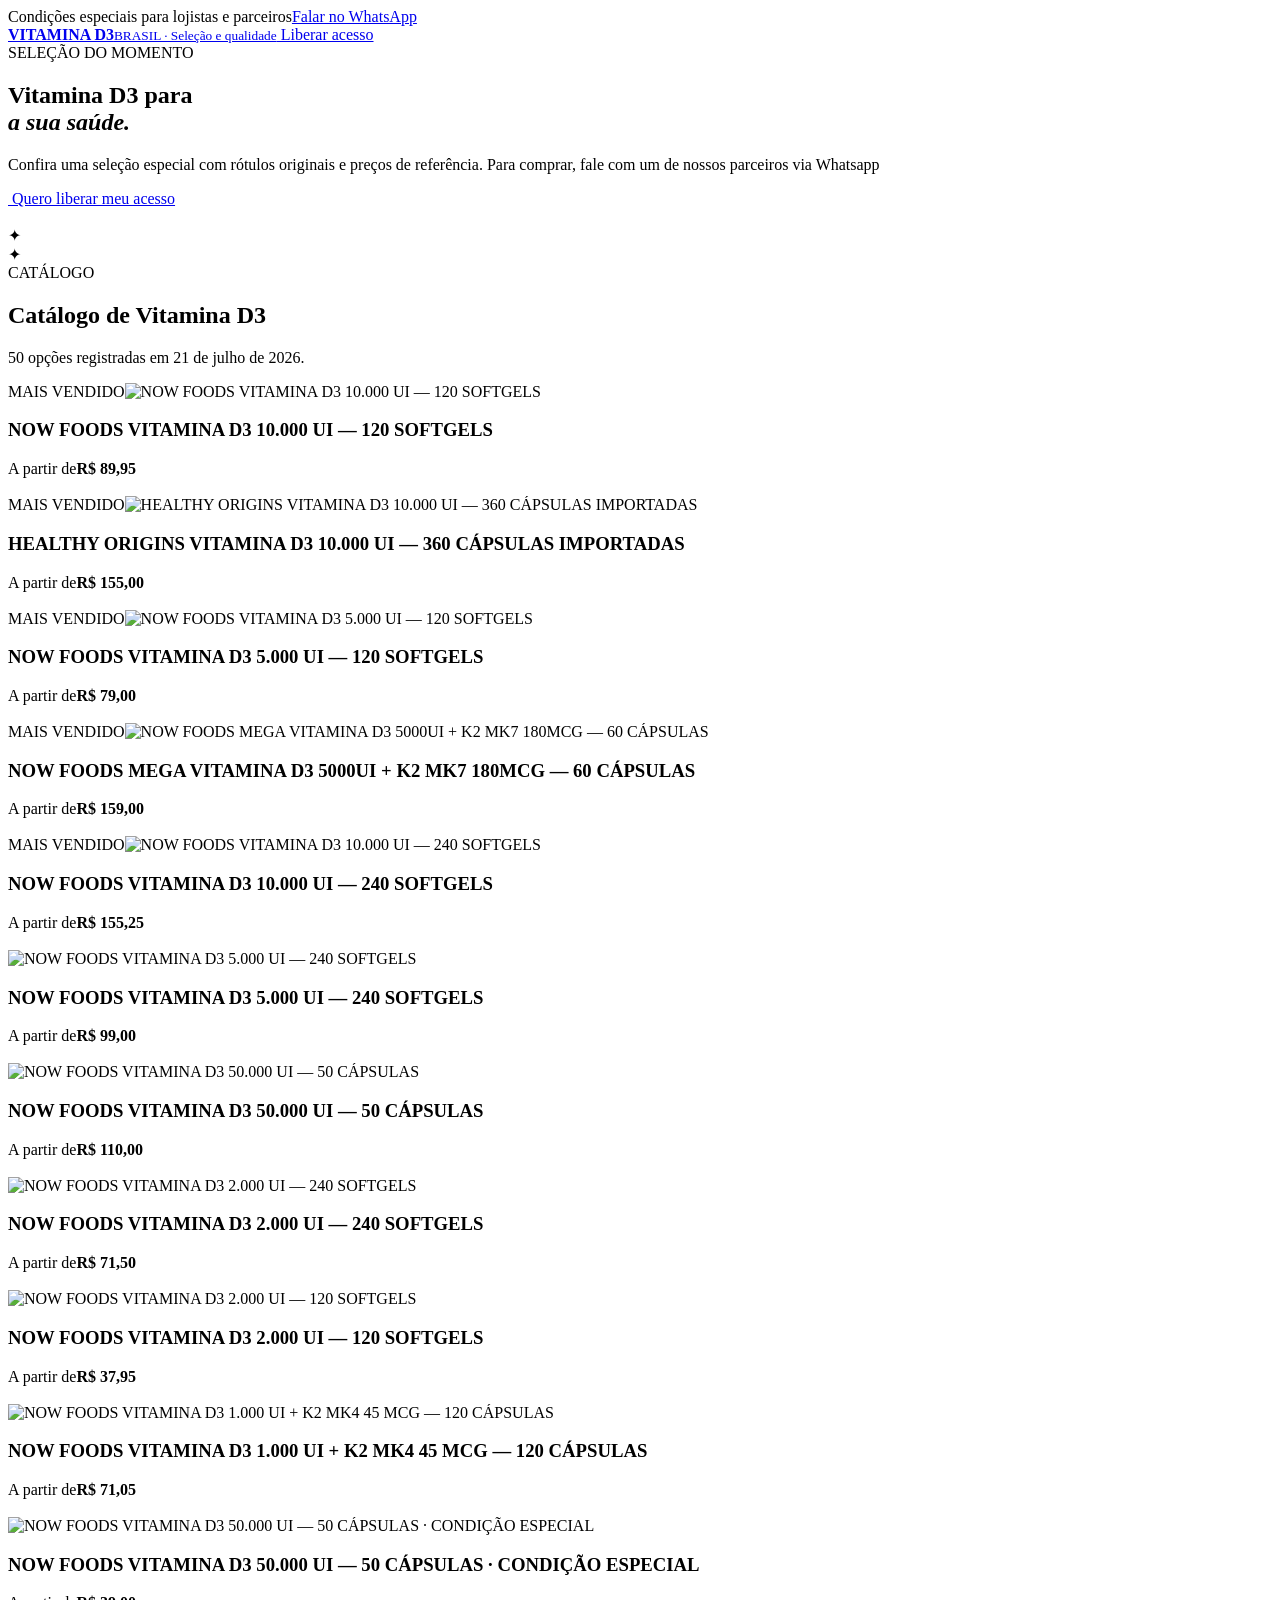
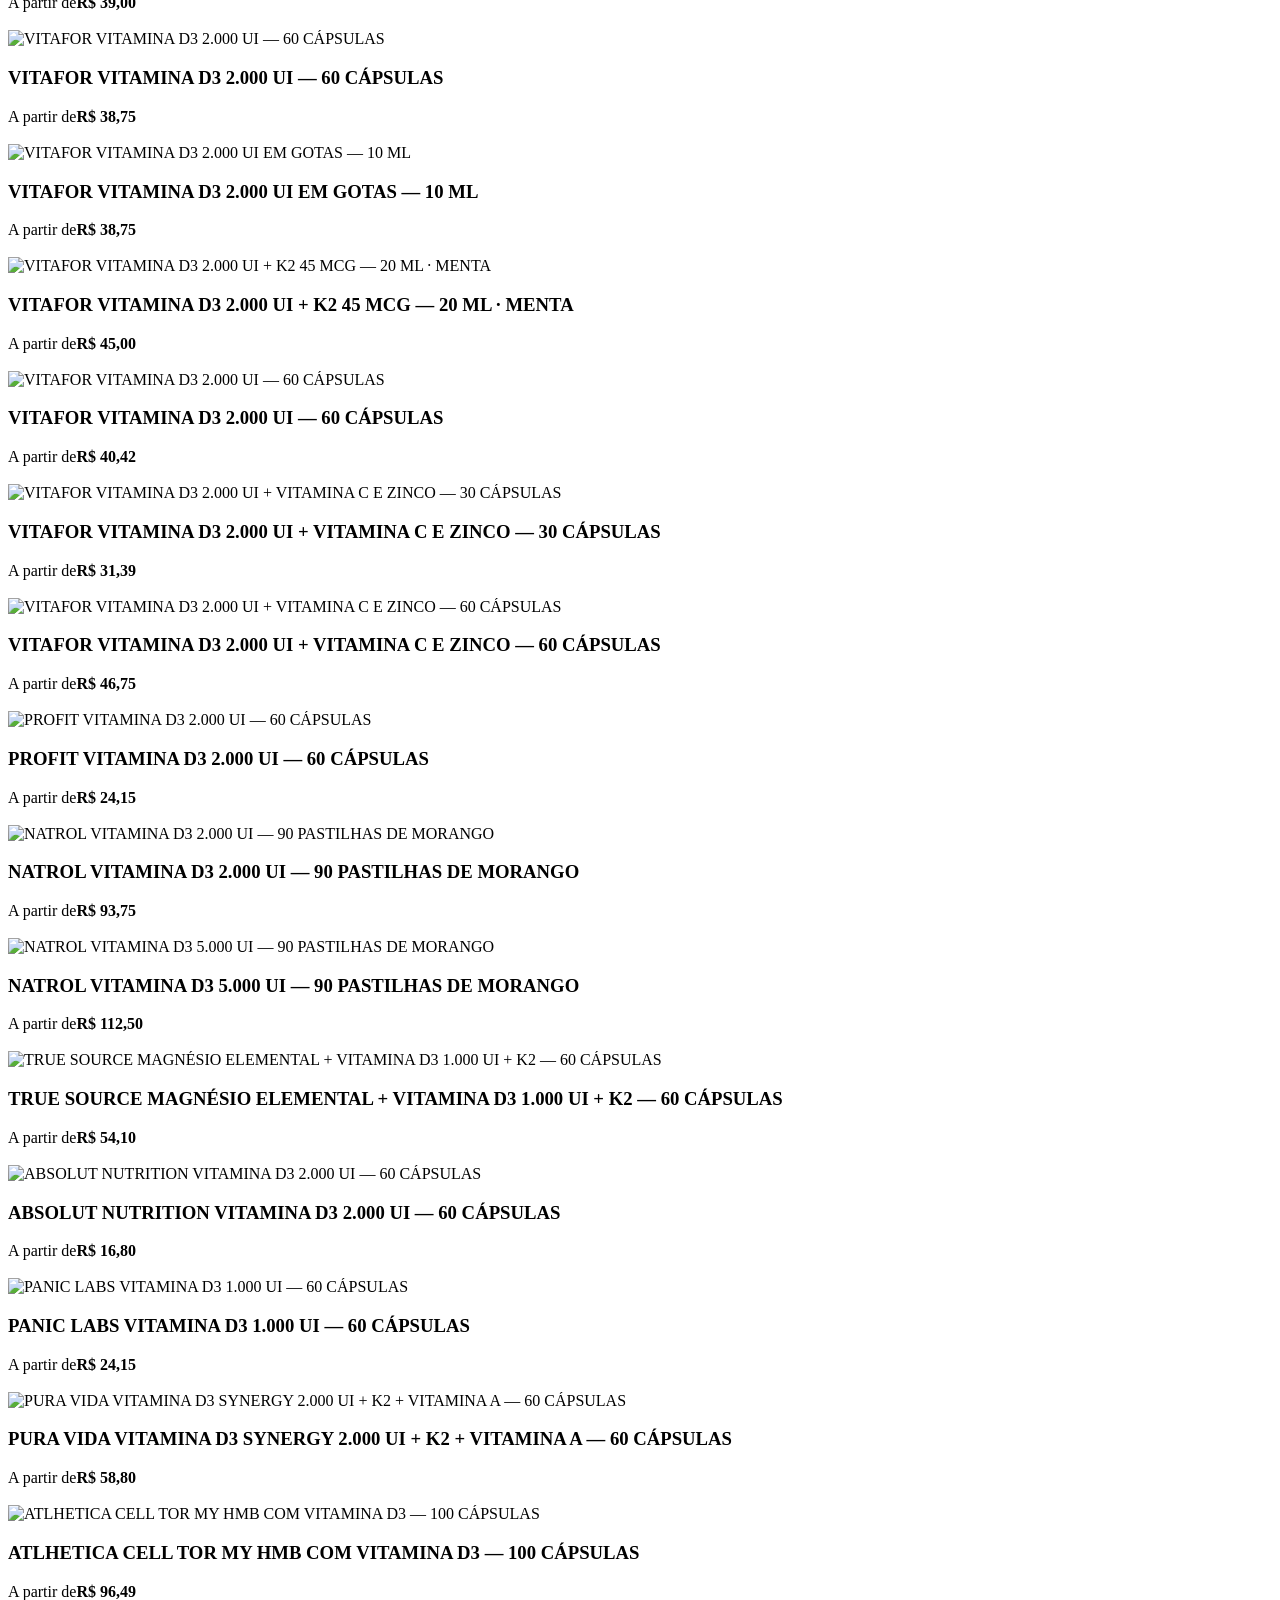
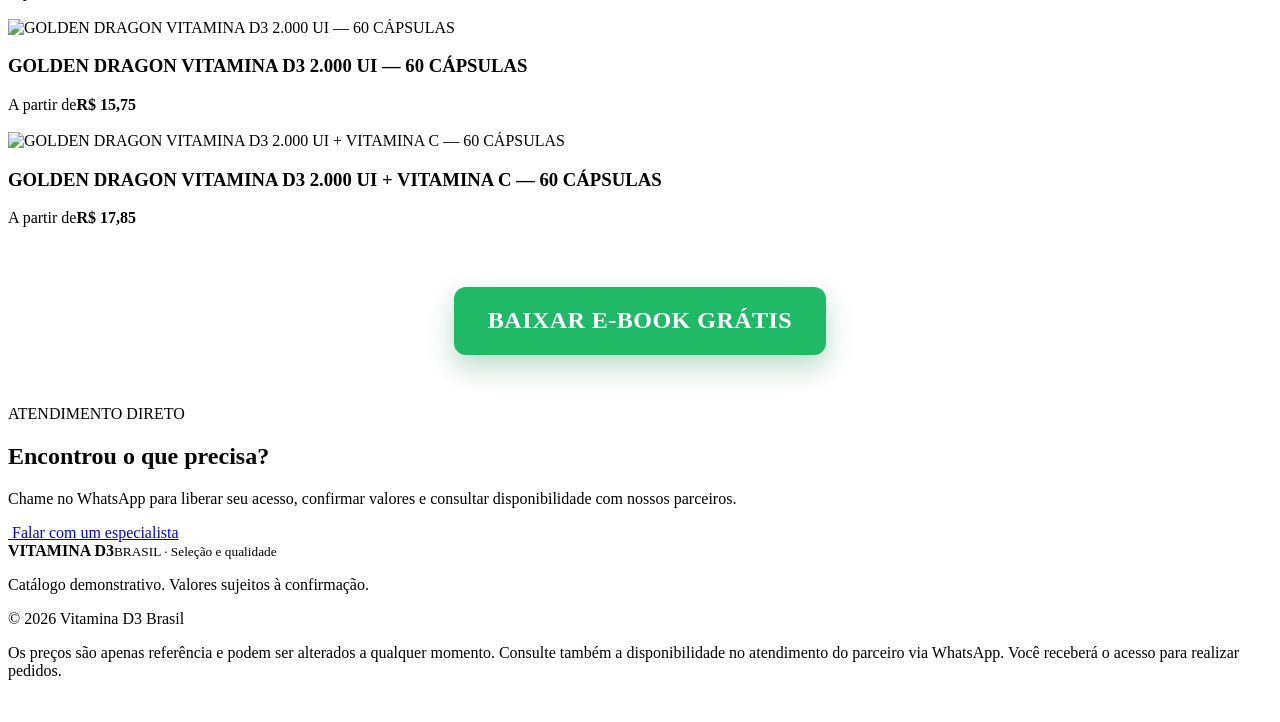
==== commit 2e9449de: "Atualiza texto de disponibilidade no rodapé" ====
--- a/index.html
+++ b/index.html
@@ -1,6 +1,6 @@
 <!DOCTYPE html><html lang="pt-BR"><head><meta charSet="utf-8"/><meta name="viewport" content="width=device-width, initial-scale=1"/><link rel="stylesheet" href="https://www.dicasdanatureza.com.br/vitaminad3/style.css"><title>Vitamina D3 Brasil | Para sua saúde</title><meta name="description" content="Catálogo Vitamina D3 Brasil com 50 opções e atendimento direto pelo WhatsApp."/><meta property="og:title" content="Vitamina D3 para sua saúde | Vitamina D3 Brasil"/><meta property="og:description" content="Veja 50 opções de Vitamina D3 e libere seu acesso pelo WhatsApp."/><meta property="og:type" content="website"/><meta property="og:image" content="https://www.dicasdanatureza.com.br/vitaminad3/d3-logo.png"/><meta property="og:image:width" content="1792"/><meta property="og:image:height" content="912"/><meta name="twitter:card" content="summary_large_image"/><meta name="twitter:title" content="Vitamina D3 para sua saúde | Vitamina D3 Brasil"/><meta name="twitter:description" content="Veja 50 opções de Vitamina D3 e libere seu acesso pelo WhatsApp."/><meta name="twitter:image" content="https://www.dicasdanatureza.com.br/vitaminad3/d3-logo.png"/><link rel="icon" href="https://www.dicasdanatureza.com.br/vitaminad3/favicon.svg"/>
 
-</head><body class="__variable_geist_16lqmgy"><main><div class="announcement"><span>Condições especiais para lojistas e parceiros</span><a href="https://wa.me/5531995691038?text=Oi%2C%20meu%20c%C3%B3digo%20de%20acesso%20%C3%A9%20IHERB%2C%20quero%20ter%20acesso%20liberado%20ao%20site%20para%20fazer%20pedidos%20dos%20suplementos." target="_blank" rel="noreferrer">Falar no WhatsApp</a></div><header class="site-header"><a class="brand" href="#top" aria-label="Vitamina D3 Brasil — início"><img class="brand-logo" src="https://www.dicasdanatureza.com.br/vitaminad3/d3-logo.png" alt=""/><span class="brand-copy"><strong>VITAMINA D3</strong><small>BRASIL · Seleção e qualidade</small></span></a><a class="header-cta" href="https://wa.me/5531995691038?text=Oi%2C%20meu%20c%C3%B3digo%20de%20acesso%20%C3%A9%20IHERB%2C%20quero%20ter%20acesso%20liberado%20ao%20site%20para%20fazer%20pedidos%20dos%20suplementos." target="_blank" rel="noreferrer"><img aria-hidden="true" class="wa-icon" src="https://www.dicasdanatureza.com.br/vitaminad3/whatsapp-color.svg" alt=""/> Liberar acesso</a></header><section class="hero" id="top"><div class="hero-copy"><span class="eyebrow">SELEÇÃO DO MOMENTO</span><h1>Vitamina D3 para<br/><em>a sua saúde.</em></h1><p>Confira uma seleção especial com rótulos originais e preços de referência. Para comprar, fale com um de nossos parceiros via Whatsapp</p><a class="primary-cta" href="https://wa.me/5531995691038?text=Oi%2C%20meu%20c%C3%B3digo%20de%20acesso%20%C3%A9%20IHERB%2C%20quero%20ter%20acesso%20liberado%20ao%20site%20para%20fazer%20pedidos%20dos%20suplementos." target="_blank" rel="noreferrer"><img aria-hidden="true" class="wa-icon" src="https://www.dicasdanatureza.com.br/vitaminad3/whatsapp-color.svg" alt=""/> Quero liberar meu acesso</a></div><div class="hero-art" aria-hidden="true"><div class="sun"></div><img class="hero-product hero-product-now" src="https://www.dicasdanatureza.com.br/vitaminad3/now-vitamin-d3-transparent.png" alt=""/><img class="hero-product hero-product-healthy" src="https://www.dicasdanatureza.com.br/vitaminad3/healthy-origins-vitamin-d3-transparent.png" alt=""/><div class="spark spark-one">✦</div><div class="spark spark-two">✦</div></div></section><section class="catalog" aria-labelledby="catalog-title"><div class="catalog-heading"><div><span class="eyebrow dark">CATÁLOGO</span><h2 id="catalog-title">Catálogo de Vitamina D3</h2></div><p>50 opções registradas em 21 de julho de 2026.</p></div><div class="product-grid"><article class="product-card"><div class="image-wrap"><span class="badge">MAIS VENDIDO</span><img src="https://www.dicasdanatureza.com.br/vitaminad3/now-vitamin-d3-transparent.png" alt="NOW FOODS VITAMINA D3 10.000 UI — 120 SOFTGELS"/></div><div class="product-content"><h3>NOW FOODS VITAMINA D3 10.000 UI — 120 SOFTGELS</h3><div class="price-row"><span>A partir de</span><strong>R$ 89,95</strong></div><a class="product-cta" href="https://wa.me/5531995691038?text=Oi%2C%20meu%20c%C3%B3digo%20de%20acesso%20%C3%A9%20IHERB%2C%20quero%20ter%20acesso%20liberado%20ao%20site%20para%20fazer%20pedidos%20dos%20suplementos." target="_blank" rel="noreferrer" aria-label="Solicitar o catálogo pelo WhatsApp sobre NOW FOODS VITAMINA D3 10.000 UI — 120 SOFTGELS"><img aria-hidden="true" class="wa-icon" src="https://www.dicasdanatureza.com.br/vitaminad3/whatsapp-color.svg" alt=""/></a></div></article><article class="product-card"><div class="image-wrap"><span class="badge">MAIS VENDIDO</span><img src="https://www.dicasdanatureza.com.br/vitaminad3/healthy-origins-vitamin-d3-transparent.png" alt="HEALTHY ORIGINS VITAMINA D3 10.000 UI — 360 CÁPSULAS IMPORTADAS"/></div><div class="product-content"><h3>HEALTHY ORIGINS VITAMINA D3 10.000 UI — 360 CÁPSULAS IMPORTADAS</h3><div class="price-row"><span>A partir de</span><strong>R$ 155,00</strong></div><a class="product-cta" href="https://wa.me/5531995691038?text=Oi%2C%20meu%20c%C3%B3digo%20de%20acesso%20%C3%A9%20IHERB%2C%20quero%20ter%20acesso%20liberado%20ao%20site%20para%20fazer%20pedidos%20dos%20suplementos." target="_blank" rel="noreferrer" aria-label="Solicitar o catálogo pelo WhatsApp sobre HEALTHY ORIGINS VITAMINA D3 10.000 UI — 360 CÁPSULAS IMPORTADAS"><img aria-hidden="true" class="wa-icon" src="https://www.dicasdanatureza.com.br/vitaminad3/whatsapp-color.svg" alt=""/></a></div></article><article class="product-card"><div class="image-wrap"><span class="badge">MAIS VENDIDO</span><img src="https://thumbnails.meuspedidos.com.br/BNThNNFYapr2-tdYTYoi2iOfkiU=/fit-in/400x256/https://arquivos.mercos.com/media/imagem_produto/55466/137bb18a-f76b-11e9-99e3-0242ac120007.jpg" alt="NOW FOODS VITAMINA D3 5.000 UI — 120 SOFTGELS"/></div><div class="product-content"><h3>NOW FOODS VITAMINA D3 5.000 UI — 120 SOFTGELS</h3><div class="price-row"><span>A partir de</span><strong>R$ 79,00</strong></div><a class="product-cta" href="https://wa.me/5531995691038?text=Oi%2C%20meu%20c%C3%B3digo%20de%20acesso%20%C3%A9%20IHERB%2C%20quero%20ter%20acesso%20liberado%20ao%20site%20para%20fazer%20pedidos%20dos%20suplementos." target="_blank" rel="noreferrer" aria-label="Solicitar o catálogo pelo WhatsApp sobre NOW FOODS VITAMINA D3 5.000 UI — 120 SOFTGELS"><img aria-hidden="true" class="wa-icon" src="https://www.dicasdanatureza.com.br/vitaminad3/whatsapp-color.svg" alt=""/></a></div></article><article class="product-card"><div class="image-wrap"><span class="badge">MAIS VENDIDO</span><img src="https://thumbnails.meuspedidos.com.br/rU4_4uIZwlAXQ9r0khN4MWckajI=/fit-in/400x256/https://arquivos.mercos.com/media/imagem_produto/55466/1d308956-9586-11ec-b480-fe26657b4fc6.jpg" alt="NOW FOODS MEGA VITAMINA D3 5000UI + K2 MK7 180MCG — 60 CÁPSULAS"/></div><div class="product-content"><h3>NOW FOODS MEGA VITAMINA D3 5000UI + K2 MK7 180MCG — 60 CÁPSULAS</h3><div class="price-row"><span>A partir de</span><strong>R$ 159,00</strong></div><a class="product-cta" href="https://wa.me/5531995691038?text=Oi%2C%20meu%20c%C3%B3digo%20de%20acesso%20%C3%A9%20IHERB%2C%20quero%20ter%20acesso%20liberado%20ao%20site%20para%20fazer%20pedidos%20dos%20suplementos." target="_blank" rel="noreferrer" aria-label="Solicitar o catálogo pelo WhatsApp sobre NOW FOODS MEGA VITAMINA D3 5000UI + K2 MK7 180MCG — 60 CÁPSULAS"><img aria-hidden="true" class="wa-icon" src="https://www.dicasdanatureza.com.br/vitaminad3/whatsapp-color.svg" alt=""/></a></div></article><article class="product-card"><div class="image-wrap"><span class="badge">MAIS VENDIDO</span><img src="https://www.dicasdanatureza.com.br/vitaminad3/now-d3-10000-240.jpeg" alt="NOW FOODS VITAMINA D3 10.000 UI — 240 SOFTGELS"/></div><div class="product-content"><h3>NOW FOODS VITAMINA D3 10.000 UI — 240 SOFTGELS</h3><div class="price-row"><span>A partir de</span><strong>R$ 155,25</strong></div><a class="product-cta" href="https://wa.me/5531995691038?text=Oi%2C%20meu%20c%C3%B3digo%20de%20acesso%20%C3%A9%20IHERB%2C%20quero%20ter%20acesso%20liberado%20ao%20site%20para%20fazer%20pedidos%20dos%20suplementos." target="_blank" rel="noreferrer" aria-label="Solicitar o catálogo pelo WhatsApp sobre NOW FOODS VITAMINA D3 10.000 UI — 240 SOFTGELS"><img aria-hidden="true" class="wa-icon" src="https://www.dicasdanatureza.com.br/vitaminad3/whatsapp-color.svg" alt=""/></a></div></article><article class="product-card"><div class="image-wrap"><img src="https://www.dicasdanatureza.com.br/vitaminad3/now-d3-5000-240.jpg" alt="NOW FOODS VITAMINA D3 5.000 UI — 240 SOFTGELS"/></div><div class="product-content"><h3>NOW FOODS VITAMINA D3 5.000 UI — 240 SOFTGELS</h3><div class="price-row"><span>A partir de</span><strong>R$ 99,00</strong></div><a class="product-cta" href="https://wa.me/5531995691038?text=Oi%2C%20meu%20c%C3%B3digo%20de%20acesso%20%C3%A9%20IHERB%2C%20quero%20ter%20acesso%20liberado%20ao%20site%20para%20fazer%20pedidos%20dos%20suplementos." target="_blank" rel="noreferrer" aria-label="Solicitar o catálogo pelo WhatsApp sobre NOW FOODS VITAMINA D3 5.000 UI — 240 SOFTGELS"><img aria-hidden="true" class="wa-icon" src="https://www.dicasdanatureza.com.br/vitaminad3/whatsapp-color.svg" alt=""/></a></div></article><article class="product-card"><div class="image-wrap"><img src="https://thumbnails.meuspedidos.com.br/iJhrN1TF6HQ2XGCdA_ZpCTbmVnk=/fit-in/400x256/https://arquivos.mercos.com/media/imagem_produto/55466/6dd4ec22-c26d-11eb-a66d-0242ac120006.webp" alt="NOW FOODS VITAMINA D3 50.000 UI — 50 CÁPSULAS"/></div><div class="product-content"><h3>NOW FOODS VITAMINA D3 50.000 UI — 50 CÁPSULAS</h3><div class="price-row"><span>A partir de</span><strong>R$ 110,00</strong></div><a class="product-cta" href="https://wa.me/5531995691038?text=Oi%2C%20meu%20c%C3%B3digo%20de%20acesso%20%C3%A9%20IHERB%2C%20quero%20ter%20acesso%20liberado%20ao%20site%20para%20fazer%20pedidos%20dos%20suplementos." target="_blank" rel="noreferrer" aria-label="Solicitar o catálogo pelo WhatsApp sobre NOW FOODS VITAMINA D3 50.000 UI — 50 CÁPSULAS"><img aria-hidden="true" class="wa-icon" src="https://www.dicasdanatureza.com.br/vitaminad3/whatsapp-color.svg" alt=""/></a></div></article><article class="product-card"><div class="image-wrap"><img src="https://thumbnails.meuspedidos.com.br/P5V7zWvzyIDABER75J48jFr7QVc=/fit-in/400x256/https://arquivos.mercos.com/media/imagem_produto/55466/0011966e-7785-11f0-8072-a2ecc83beb13.png" alt="NOW FOODS VITAMINA D3 2.000 UI — 240 SOFTGELS"/></div><div class="product-content"><h3>NOW FOODS VITAMINA D3 2.000 UI — 240 SOFTGELS</h3><div class="price-row"><span>A partir de</span><strong>R$ 71,50</strong></div><a class="product-cta" href="https://wa.me/5531995691038?text=Oi%2C%20meu%20c%C3%B3digo%20de%20acesso%20%C3%A9%20IHERB%2C%20quero%20ter%20acesso%20liberado%20ao%20site%20para%20fazer%20pedidos%20dos%20suplementos." target="_blank" rel="noreferrer" aria-label="Solicitar o catálogo pelo WhatsApp sobre NOW FOODS VITAMINA D3 2.000 UI — 240 SOFTGELS"><img aria-hidden="true" class="wa-icon" src="https://www.dicasdanatureza.com.br/vitaminad3/whatsapp-color.svg" alt=""/></a></div></article><article class="product-card"><div class="image-wrap"><img src="https://thumbnails.meuspedidos.com.br/nyBdPBX2us20uk0TNY1VjJH_zAk=/fit-in/400x256/https://arquivos.mercos.com/media/imagem_produto/55466/1b458430-a602-11eb-897e-0242ac120009.jpg" alt="NOW FOODS VITAMINA D3 2.000 UI — 120 SOFTGELS"/></div><div class="product-content"><h3>NOW FOODS VITAMINA D3 2.000 UI — 120 SOFTGELS</h3><div class="price-row"><span>A partir de</span><strong>R$ 37,95</strong></div><a class="product-cta" href="https://wa.me/5531995691038?text=Oi%2C%20meu%20c%C3%B3digo%20de%20acesso%20%C3%A9%20IHERB%2C%20quero%20ter%20acesso%20liberado%20ao%20site%20para%20fazer%20pedidos%20dos%20suplementos." target="_blank" rel="noreferrer" aria-label="Solicitar o catálogo pelo WhatsApp sobre NOW FOODS VITAMINA D3 2.000 UI — 120 SOFTGELS"><img aria-hidden="true" class="wa-icon" src="https://www.dicasdanatureza.com.br/vitaminad3/whatsapp-color.svg" alt=""/></a></div></article><article class="product-card"><div class="image-wrap"><img src="https://thumbnails.meuspedidos.com.br/QWdPhOOSJAagLr6D8AXjM3_YttU=/fit-in/400x256/https://arquivos.mercos.com/media/imagem_produto/55466/1af9aa6e-55fe-11eb-964a-0242ac120009.webp" alt="NOW FOODS VITAMINA D3 1.000 UI + K2 MK4 45 MCG — 120 CÁPSULAS"/></div><div class="product-content"><h3>NOW FOODS VITAMINA D3 1.000 UI + K2 MK4 45 MCG — 120 CÁPSULAS</h3><div class="price-row"><span>A partir de</span><strong>R$ 71,05</strong></div><a class="product-cta" href="https://wa.me/5531995691038?text=Oi%2C%20meu%20c%C3%B3digo%20de%20acesso%20%C3%A9%20IHERB%2C%20quero%20ter%20acesso%20liberado%20ao%20site%20para%20fazer%20pedidos%20dos%20suplementos." target="_blank" rel="noreferrer" aria-label="Solicitar o catálogo pelo WhatsApp sobre NOW FOODS VITAMINA D3 1.000 UI + K2 MK4 45 MCG — 120 CÁPSULAS"><img aria-hidden="true" class="wa-icon" src="https://www.dicasdanatureza.com.br/vitaminad3/whatsapp-color.svg" alt=""/></a></div></article><article class="product-card"><div class="image-wrap"><img src="https://thumbnails.meuspedidos.com.br/PzJOSKjhkNFasIgG4tlabSIhmxs=/fit-in/400x256/https://arquivos.mercos.com/media/imagem_produto/55466/cedcf1b2-700b-11f1-a446-2607c584cace.png" alt="NOW FOODS VITAMINA D3 50.000 UI — 50 CÁPSULAS · CONDIÇÃO ESPECIAL"/></div><div class="product-content"><h3>NOW FOODS VITAMINA D3 50.000 UI — 50 CÁPSULAS · CONDIÇÃO ESPECIAL</h3><div class="price-row"><span>A partir de</span><strong>R$ 39,00</strong></div><a class="product-cta" href="https://wa.me/5531995691038?text=Oi%2C%20meu%20c%C3%B3digo%20de%20acesso%20%C3%A9%20IHERB%2C%20quero%20ter%20acesso%20liberado%20ao%20site%20para%20fazer%20pedidos%20dos%20suplementos." target="_blank" rel="noreferrer" aria-label="Solicitar o catálogo pelo WhatsApp sobre NOW FOODS VITAMINA D3 50.000 UI — 50 CÁPSULAS · CONDIÇÃO ESPECIAL"><img aria-hidden="true" class="wa-icon" src="https://www.dicasdanatureza.com.br/vitaminad3/whatsapp-color.svg" alt=""/></a></div></article><article class="product-card"><div class="image-wrap"><img src="https://thumbnails.meuspedidos.com.br/wXMP9eAynOI-sJpq7m0AgNePTlo=/fit-in/400x256/https://arquivos.mercos.com/media/imagem_produto/55466/45820b58-fc54-11f0-bbb3-1e0bc3490cd6.png" alt="VITAFOR VITAMINA D3 2.000 UI — 60 CÁPSULAS"/></div><div class="product-content"><h3>VITAFOR VITAMINA D3 2.000 UI — 60 CÁPSULAS</h3><div class="price-row"><span>A partir de</span><strong>R$ 38,75</strong></div><a class="product-cta" href="https://wa.me/5531995691038?text=Oi%2C%20meu%20c%C3%B3digo%20de%20acesso%20%C3%A9%20IHERB%2C%20quero%20ter%20acesso%20liberado%20ao%20site%20para%20fazer%20pedidos%20dos%20suplementos." target="_blank" rel="noreferrer" aria-label="Solicitar o catálogo pelo WhatsApp sobre VITAFOR VITAMINA D3 2.000 UI — 60 CÁPSULAS"><img aria-hidden="true" class="wa-icon" src="https://www.dicasdanatureza.com.br/vitaminad3/whatsapp-color.svg" alt=""/></a></div></article><article class="product-card"><div class="image-wrap"><img src="https://thumbnails.meuspedidos.com.br/N4QnveiITqfv80mEaFj1ME-uAg0=/fit-in/400x256/https://arquivos.mercos.com/media/imagem_produto/55466/af530d72-5676-11eb-930a-0242ac120006.png" alt="VITAFOR VITAMINA D3 2.000 UI EM GOTAS — 10 ML"/></div><div class="product-content"><h3>VITAFOR VITAMINA D3 2.000 UI EM GOTAS — 10 ML</h3><div class="price-row"><span>A partir de</span><strong>R$ 38,75</strong></div><a class="product-cta" href="https://wa.me/5531995691038?text=Oi%2C%20meu%20c%C3%B3digo%20de%20acesso%20%C3%A9%20IHERB%2C%20quero%20ter%20acesso%20liberado%20ao%20site%20para%20fazer%20pedidos%20dos%20suplementos." target="_blank" rel="noreferrer" aria-label="Solicitar o catálogo pelo WhatsApp sobre VITAFOR VITAMINA D3 2.000 UI EM GOTAS — 10 ML"><img aria-hidden="true" class="wa-icon" src="https://www.dicasdanatureza.com.br/vitaminad3/whatsapp-color.svg" alt=""/></a></div></article><article class="product-card"><div class="image-wrap"><img src="https://thumbnails.meuspedidos.com.br/EODaQIjc52hBpAHBxdtMUa9570Q=/fit-in/400x256/https://arquivos.mercos.com/media/imagem_produto/55466/a8d01766-ae64-11ef-9049-0ef34f36e2f2.png" alt="VITAFOR VITAMINA D3 2.000 UI + K2 45 MCG — 20 ML · MENTA"/></div><div class="product-content"><h3>VITAFOR VITAMINA D3 2.000 UI + K2 45 MCG — 20 ML · MENTA</h3><div class="price-row"><span>A partir de</span><strong>R$ 45,00</strong></div><a class="product-cta" href="https://wa.me/5531995691038?text=Oi%2C%20meu%20c%C3%B3digo%20de%20acesso%20%C3%A9%20IHERB%2C%20quero%20ter%20acesso%20liberado%20ao%20site%20para%20fazer%20pedidos%20dos%20suplementos." target="_blank" rel="noreferrer" aria-label="Solicitar o catálogo pelo WhatsApp sobre VITAFOR VITAMINA D3 2.000 UI + K2 45 MCG — 20 ML · MENTA"><img aria-hidden="true" class="wa-icon" src="https://www.dicasdanatureza.com.br/vitaminad3/whatsapp-color.svg" alt=""/></a></div></article><article class="product-card"><div class="image-wrap"><img src="https://thumbnails.meuspedidos.com.br/xq-b1U9qyCA67xJpNie8_e57U34=/fit-in/400x256/https://arquivos.mercos.com/media/imagem_produto/55466/a86f3570-6707-11f0-ac98-826df2ce06f8.png" alt="VITAFOR VITAMINA D3 2.000 UI — 60 CÁPSULAS"/></div><div class="product-content"><h3>VITAFOR VITAMINA D3 2.000 UI — 60 CÁPSULAS</h3><div class="price-row"><span>A partir de</span><strong>R$ 40,42</strong></div><a class="product-cta" href="https://wa.me/5531995691038?text=Oi%2C%20meu%20c%C3%B3digo%20de%20acesso%20%C3%A9%20IHERB%2C%20quero%20ter%20acesso%20liberado%20ao%20site%20para%20fazer%20pedidos%20dos%20suplementos." target="_blank" rel="noreferrer" aria-label="Solicitar o catálogo pelo WhatsApp sobre VITAFOR VITAMINA D3 2.000 UI — 60 CÁPSULAS"><img aria-hidden="true" class="wa-icon" src="https://www.dicasdanatureza.com.br/vitaminad3/whatsapp-color.svg" alt=""/></a></div></article><article class="product-card"><div class="image-wrap"><img src="https://thumbnails.meuspedidos.com.br/8Ld5yZxKcnull5PXYEOMyChfQcU=/fit-in/400x256/https://arquivos.mercos.com/media/imagem_produto/55466/c30677ae-2d17-11ed-833a-72d158fbeff5.png" alt="VITAFOR VITAMINA D3 2.000 UI + VITAMINA C E ZINCO — 30 CÁPSULAS"/></div><div class="product-content"><h3>VITAFOR VITAMINA D3 2.000 UI + VITAMINA C E ZINCO — 30 CÁPSULAS</h3><div class="price-row"><span>A partir de</span><strong>R$ 31,39</strong></div><a class="product-cta" href="https://wa.me/5531995691038?text=Oi%2C%20meu%20c%C3%B3digo%20de%20acesso%20%C3%A9%20IHERB%2C%20quero%20ter%20acesso%20liberado%20ao%20site%20para%20fazer%20pedidos%20dos%20suplementos." target="_blank" rel="noreferrer" aria-label="Solicitar o catálogo pelo WhatsApp sobre VITAFOR VITAMINA D3 2.000 UI + VITAMINA C E ZINCO — 30 CÁPSULAS"><img aria-hidden="true" class="wa-icon" src="https://www.dicasdanatureza.com.br/vitaminad3/whatsapp-color.svg" alt=""/></a></div></article><article class="product-card"><div class="image-wrap"><img src="https://thumbnails.meuspedidos.com.br/E2KkoEPs-lryCsKwe2cgDCUP5Kk=/fit-in/400x256/https://arquivos.mercos.com/media/imagem_produto/55466/cdedfbec-6707-11f0-99cd-ee85932e9eef.png" alt="VITAFOR VITAMINA D3 2.000 UI + VITAMINA C E ZINCO — 60 CÁPSULAS"/></div><div class="product-content"><h3>VITAFOR VITAMINA D3 2.000 UI + VITAMINA C E ZINCO — 60 CÁPSULAS</h3><div class="price-row"><span>A partir de</span><strong>R$ 46,75</strong></div><a class="product-cta" href="https://wa.me/5531995691038?text=Oi%2C%20meu%20c%C3%B3digo%20de%20acesso%20%C3%A9%20IHERB%2C%20quero%20ter%20acesso%20liberado%20ao%20site%20para%20fazer%20pedidos%20dos%20suplementos." target="_blank" rel="noreferrer" aria-label="Solicitar o catálog…5697 tokens truncated…CÁLCIO E BORO — 30 TABLETES"><img aria-hidden="true" class="wa-icon" src="https://www.dicasdanatureza.com.br/vitaminad3/whatsapp-color.svg" alt=""/></a></div></article><article class="product-card"><div class="image-wrap"><img src="https://thumbnails.meuspedidos.com.br/x2GcZNMuyB4ov26MjkN9iKS1RxU=/fit-in/400x256/https://arquivos.mercos.com/media/imagem_produto/55466/67de5460-2d0d-11ec-9916-0242ac120008.png" alt="PROFIT VITAMINA D3 2.000 UI — 60 CÁPSULAS"/></div><div class="product-content"><h3>PROFIT VITAMINA D3 2.000 UI — 60 CÁPSULAS</h3><div class="price-row"><span>A partir de</span><strong>R$ 24,15</strong></div><a class="product-cta" href="https://wa.me/5531995691038?text=Oi%2C%20meu%20c%C3%B3digo%20de%20acesso%20%C3%A9%20IHERB%2C%20quero%20ter%20acesso%20liberado%20ao%20site%20para%20fazer%20pedidos%20dos%20suplementos." target="_blank" rel="noreferrer" aria-label="Solicitar o catálogo pelo WhatsApp sobre PROFIT VITAMINA D3 2.000 UI — 60 CÁPSULAS"><img aria-hidden="true" class="wa-icon" src="https://www.dicasdanatureza.com.br/vitaminad3/whatsapp-color.svg" alt=""/></a></div></article><article class="product-card"><div class="image-wrap"><img src="https://thumbnails.meuspedidos.com.br/M8MeESbDkPfjHm3eDGfp6OaxjJw=/fit-in/400x256/https://arquivos.mercos.com/media/imagem_produto/55466/4dc40670-6e8e-11f1-bbba-d2846b98e36a.png" alt="NATROL VITAMINA D3 2.000 UI — 90 PASTILHAS DE MORANGO"/></div><div class="product-content"><h3>NATROL VITAMINA D3 2.000 UI — 90 PASTILHAS DE MORANGO</h3><div class="price-row"><span>A partir de</span><strong>R$ 93,75</strong></div><a class="product-cta" href="https://wa.me/5531995691038?text=Oi%2C%20meu%20c%C3%B3digo%20de%20acesso%20%C3%A9%20IHERB%2C%20quero%20ter%20acesso%20liberado%20ao%20site%20para%20fazer%20pedidos%20dos%20suplementos." target="_blank" rel="noreferrer" aria-label="Solicitar o catálogo pelo WhatsApp sobre NATROL VITAMINA D3 2.000 UI — 90 PASTILHAS DE MORANGO"><img aria-hidden="true" class="wa-icon" src="https://www.dicasdanatureza.com.br/vitaminad3/whatsapp-color.svg" alt=""/></a></div></article><article class="product-card"><div class="image-wrap"><img src="https://thumbnails.meuspedidos.com.br/ynssTU19LiyRjU2QPSp2vbcIeRk=/fit-in/400x256/https://arquivos.mercos.com/media/imagem_produto/55466/7a843c8a-6e8d-11f1-979f-a6fc774f6486.png" alt="NATROL VITAMINA D3 5.000 UI — 90 PASTILHAS DE MORANGO"/></div><div class="product-content"><h3>NATROL VITAMINA D3 5.000 UI — 90 PASTILHAS DE MORANGO</h3><div class="price-row"><span>A partir de</span><strong>R$ 112,50</strong></div><a class="product-cta" href="https://wa.me/5531995691038?text=Oi%2C%20meu%20c%C3%B3digo%20de%20acesso%20%C3%A9%20IHERB%2C%20quero%20ter%20acesso%20liberado%20ao%20site%20para%20fazer%20pedidos%20dos%20suplementos." target="_blank" rel="noreferrer" aria-label="Solicitar o catálogo pelo WhatsApp sobre NATROL VITAMINA D3 5.000 UI — 90 PASTILHAS DE MORANGO"><img aria-hidden="true" class="wa-icon" src="https://www.dicasdanatureza.com.br/vitaminad3/whatsapp-color.svg" alt=""/></a></div></article><article class="product-card"><div class="image-wrap"><img src="https://thumbnails.meuspedidos.com.br/pOa5lyfRFpYSTQQgEJJyOgvmsd4=/fit-in/400x256/https://arquivos.mercos.com/media/imagem_produto/55466/e8e089f0-52da-11f1-997b-3e79163f2977.png" alt="TRUE SOURCE MAGNÉSIO ELEMENTAL + VITAMINA D3 1.000 UI + K2 — 60 CÁPSULAS"/></div><div class="product-content"><h3>TRUE SOURCE MAGNÉSIO ELEMENTAL + VITAMINA D3 1.000 UI + K2 — 60 CÁPSULAS</h3><div class="price-row"><span>A partir de</span><strong>R$ 54,10</strong></div><a class="product-cta" href="https://wa.me/5531995691038?text=Oi%2C%20meu%20c%C3%B3digo%20de%20acesso%20%C3%A9%20IHERB%2C%20quero%20ter%20acesso%20liberado%20ao%20site%20para%20fazer%20pedidos%20dos%20suplementos." target="_blank" rel="noreferrer" aria-label="Solicitar o catálogo pelo WhatsApp sobre TRUE SOURCE MAGNÉSIO ELEMENTAL + VITAMINA D3 1.000 UI + K2 — 60 CÁPSULAS"><img aria-hidden="true" class="wa-icon" src="https://www.dicasdanatureza.com.br/vitaminad3/whatsapp-color.svg" alt=""/></a></div></article><article class="product-card"><div class="image-wrap"><img src="https://thumbnails.meuspedidos.com.br/hkP1emLEzXxnj7eDb_5lcO6ytPU=/fit-in/400x256/https://arquivos.mercos.com/media/imagem_produto/55466/a333f668-a54f-11ec-a297-5ea25c5cf29e.png" alt="ABSOLUT NUTRITION VITAMINA D3 2.000 UI — 60 CÁPSULAS"/></div><div class="product-content"><h3>ABSOLUT NUTRITION VITAMINA D3 2.000 UI — 60 CÁPSULAS</h3><div class="price-row"><span>A partir de</span><strong>R$ 16,80</strong></div><a class="product-cta" href="https://wa.me/5531995691038?text=Oi%2C%20meu%20c%C3%B3digo%20de%20acesso%20%C3%A9%20IHERB%2C%20quero%20ter%20acesso%20liberado%20ao%20site%20para%20fazer%20pedidos%20dos%20suplementos." target="_blank" rel="noreferrer" aria-label="Solicitar o catálogo pelo WhatsApp sobre ABSOLUT NUTRITION VITAMINA D3 2.000 UI — 60 CÁPSULAS"><img aria-hidden="true" class="wa-icon" src="https://www.dicasdanatureza.com.br/vitaminad3/whatsapp-color.svg" alt=""/></a></div></article><article class="product-card"><div class="image-wrap"><img src="https://thumbnails.meuspedidos.com.br/4F74CR9wD2c9K7VKVZHB4YeQVJk=/fit-in/400x256/https://arquivos.mercos.com/media/imagem_produto/55466/929329b6-ab2b-11ea-8aa8-0242ac12000a.png" alt="PANIC LABS VITAMINA D3 1.000 UI — 60 CÁPSULAS"/></div><div class="product-content"><h3>PANIC LABS VITAMINA D3 1.000 UI — 60 CÁPSULAS</h3><div class="price-row"><span>A partir de</span><strong>R$ 24,15</strong></div><a class="product-cta" href="https://wa.me/5531995691038?text=Oi%2C%20meu%20c%C3%B3digo%20de%20acesso%20%C3%A9%20IHERB%2C%20quero%20ter%20acesso%20liberado%20ao%20site%20para%20fazer%20pedidos%20dos%20suplementos." target="_blank" rel="noreferrer" aria-label="Solicitar o catálogo pelo WhatsApp sobre PANIC LABS VITAMINA D3 1.000 UI — 60 CÁPSULAS"><img aria-hidden="true" class="wa-icon" src="https://www.dicasdanatureza.com.br/vitaminad3/whatsapp-color.svg" alt=""/></a></div></article><article class="product-card"><div class="image-wrap"><img src="https://thumbnails.meuspedidos.com.br/6BKsM8D14TLJ1P0jqeNGmrVCL44=/fit-in/400x256/https://arquivos.mercos.com/media/imagem_produto/55466/f0736960-81ea-11f0-82b5-5adb894c9688.png" alt="PURA VIDA VITAMINA D3 SYNERGY 2.000 UI + K2 + VITAMINA A — 60 CÁPSULAS"/></div><div class="product-content"><h3>PURA VIDA VITAMINA D3 SYNERGY 2.000 UI + K2 + VITAMINA A — 60 CÁPSULAS</h3><div class="price-row"><span>A partir de</span><strong>R$ 58,80</strong></div><a class="product-cta" href="https://wa.me/5531995691038?text=Oi%2C%20meu%20c%C3%B3digo%20de%20acesso%20%C3%A9%20IHERB%2C%20quero%20ter%20acesso%20liberado%20ao%20site%20para%20fazer%20pedidos%20dos%20suplementos." target="_blank" rel="noreferrer" aria-label="Solicitar o catálogo pelo WhatsApp sobre PURA VIDA VITAMINA D3 SYNERGY 2.000 UI + K2 + VITAMINA A — 60 CÁPSULAS"><img aria-hidden="true" class="wa-icon" src="https://www.dicasdanatureza.com.br/vitaminad3/whatsapp-color.svg" alt=""/></a></div></article><article class="product-card"><div class="image-wrap"><img src="https://thumbnails.meuspedidos.com.br/sH3kEG9s3j4hsdBQvV4srm7YogI=/fit-in/400x256/https://arquivos.mercos.com/media/imagem_produto/55466/cb2b68b8-5366-11f0-a5ac-8a1fb0365f5c.png" alt="ATLHETICA CELL TOR MY HMB COM VITAMINA D3 — 100 CÁPSULAS"/></div><div class="product-content"><h3>ATLHETICA CELL TOR MY HMB COM VITAMINA D3 — 100 CÁPSULAS</h3><div class="price-row"><span>A partir de</span><strong>R$ 96,49</strong></div><a class="product-cta" href="https://wa.me/5531995691038?text=Oi%2C%20meu%20c%C3%B3digo%20de%20acesso%20%C3%A9%20IHERB%2C%20quero%20ter%20acesso%20liberado%20ao%20site%20para%20fazer%20pedidos%20dos%20suplementos." target="_blank" rel="noreferrer" aria-label="Solicitar o catálogo pelo WhatsApp sobre ATLHETICA CELL TOR MY HMB COM VITAMINA D3 — 100 CÁPSULAS"><img aria-hidden="true" class="wa-icon" src="https://www.dicasdanatureza.com.br/vitaminad3/whatsapp-color.svg" alt=""/></a></div></article><article class="product-card"><div class="image-wrap"><img src="https://thumbnails.meuspedidos.com.br/ESC-LHQHnu2fSIg215KI25yxaXU=/fit-in/400x256/https://arquivos.mercos.com/media/imagem_produto/55466/92b12ad2-a80c-11ef-a522-9a94f36ce9cb.png" alt="GOLDEN DRAGON VITAMINA D3 2.000 UI — 60 CÁPSULAS"/></div><div class="product-content"><h3>GOLDEN DRAGON VITAMINA D3 2.000 UI — 60 CÁPSULAS</h3><div class="price-row"><span>A partir de</span><strong>R$ 15,75</strong></div><a class="product-cta" href="https://wa.me/5531995691038?text=Oi%2C%20meu%20c%C3%B3digo%20de%20acesso%20%C3%A9%20IHERB%2C%20quero%20ter%20acesso%20liberado%20ao%20site%20para%20fazer%20pedidos%20dos%20suplementos." target="_blank" rel="noreferrer" aria-label="Solicitar o catálogo pelo WhatsApp sobre GOLDEN DRAGON VITAMINA D3 2.000 UI — 60 CÁPSULAS"><img aria-hidden="true" class="wa-icon" src="https://www.dicasdanatureza.com.br/vitaminad3/whatsapp-color.svg" alt=""/></a></div></article><article class="product-card"><div class="image-wrap"><img src="https://thumbnails.meuspedidos.com.br/rzsB-eAWiRr4Bu5yPofA11R6xzA=/fit-in/400x256/https://arquivos.mercos.com/media/imagem_produto/55466/788440a4-f234-11f0-bbd1-c2a145d88d5e.jpg" alt="GOLDEN DRAGON VITAMINA D3 2.000 UI + VITAMINA C — 60 CÁPSULAS"/></div><div class="product-content"><h3>GOLDEN DRAGON VITAMINA D3 2.000 UI + VITAMINA C — 60 CÁPSULAS</h3><div class="price-row"><span>A partir de</span><strong>R$ 17,85</strong></div><a class="product-cta" href="https://wa.me/5531995691038?text=Oi%2C%20meu%20c%C3%B3digo%20de%20acesso%20%C3%A9%20IHERB%2C%20quero%20ter%20acesso%20liberado%20ao%20site%20para%20fazer%20pedidos%20dos%20suplementos." target="_blank" rel="noreferrer" aria-label="Solicitar o catálogo pelo WhatsApp sobre GOLDEN DRAGON VITAMINA D3 2.000 UI + VITAMINA C — 60 CÁPSULAS"><img aria-hidden="true" class="wa-icon" src="https://www.dicasdanatureza.com.br/vitaminad3/whatsapp-color.svg" alt=""/></a></div></article></div></section><style id="ebook-button-critical">@keyframes ebookPulse{0%,100%{transform:scale(1);box-shadow:0 12px 28px rgba(8,123,65,.28)}50%{transform:scale(1.055);box-shadow:0 18px 42px rgba(32,185,103,.48)}}.ebook-download{padding:42px 6vw 50px!important;display:flex!important;justify-content:center!important;align-items:center!important;background:#fff!important}.ebook-download-button{display:inline-flex!important;align-items:center!important;justify-content:center!important;gap:12px!important;padding:20px 34px!important;border-radius:12px!important;background:#20b967!important;color:#fff!important;font-size:24px!important;line-height:1.15!important;font-weight:900!important;letter-spacing:.02em!important;text-decoration:none!important;box-shadow:0 12px 28px rgba(8,123,65,.28)!important;animation:ebookPulse 1.35s ease-in-out infinite!important;transform-origin:center}.ebook-download-button:hover{animation-play-state:paused!important}@media(max-width:650px){.ebook-download{padding:30px 12px 38px!important}.ebook-download-button{width:100%!important;padding:18px 14px!important;font-size:20px!important;text-align:center!important}}@media(prefers-reduced-motion:reduce){.ebook-download-button{animation:none!important}}</style><section class="ebook-download" aria-label="E-book gratuito"><a class="ebook-download-button" href="https://www.dicasdanatureza.com.br/vitaminad3/products/ebook-vitamina-d3-1.pdf" target="_blank" rel="noreferrer">BAIXAR E-BOOK GRÁTIS</a></section><section class="access-band"><div><span class="eyebrow">ATENDIMENTO DIRETO</span><h2>Encontrou o que precisa?</h2><p>Chame no WhatsApp para liberar seu acesso, confirmar valores e consultar disponibilidade com nossos parceiros.</p></div><a class="light-cta" href="https://wa.me/5531995691038?text=Oi%2C%20meu%20c%C3%B3digo%20de%20acesso%20%C3%A9%20IHERB%2C%20quero%20ter%20acesso%20liberado%20ao%20site%20para%20fazer%20pedidos%20dos%20suplementos." target="_blank" rel="noreferrer"><img aria-hidden="true" class="wa-icon" src="https://www.dicasdanatureza.com.br/vitaminad3/whatsapp-color.svg" alt=""/> Falar com um especialista</a></section><footer><div class="brand footer-brand"><img class="brand-logo" src="https://www.dicasdanatureza.com.br/vitaminad3/d3-logo.png" alt=""/><span class="brand-copy"><strong>VITAMINA D3</strong><small>BRASIL · Seleção e qualidade</small></span></div><p>Catálogo demonstrativo. Valores sujeitos à confirmação.</p><p>© 2026 Vitamina D3 Brasil</p></footer><aside class="mobile-access-bar" aria-label="Informação sobre preços e atendimento"><p>Os preços são apenas referência e podem ser alterados a qualquer momento. Consulte também a disponibilidade com nosso atendimento via WhatsApp. Você receberá o acesso para realizar pedidos.</p><a href="https://wa.me/5531995691038?text=Oi%2C%20meu%20c%C3%B3digo%20de%20acesso%20%C3%A9%20IHERB%2C%20quero%20ter%20acesso%20liberado%20ao%20site%20para%20fazer%20pedidos%20dos%20suplementos." target="_blank" rel="noreferrer" aria-label="Falar com a Vitamina D3 Brasil no WhatsApp"><img aria-hidden="true" class="wa-icon" src="https://www.dicasdanatureza.com.br/vitaminad3/whatsapp-color.svg" alt=""/></a></aside></main><script data-landing="vitaminad3github">
+</head><body class="__variable_geist_16lqmgy"><main><div class="announcement"><span>Condições especiais para lojistas e parceiros</span><a href="https://wa.me/5531995691038?text=Oi%2C%20meu%20c%C3%B3digo%20de%20acesso%20%C3%A9%20IHERB%2C%20quero%20ter%20acesso%20liberado%20ao%20site%20para%20fazer%20pedidos%20dos%20suplementos." target="_blank" rel="noreferrer">Falar no WhatsApp</a></div><header class="site-header"><a class="brand" href="#top" aria-label="Vitamina D3 Brasil — início"><img class="brand-logo" src="https://www.dicasdanatureza.com.br/vitaminad3/d3-logo.png" alt=""/><span class="brand-copy"><strong>VITAMINA D3</strong><small>BRASIL · Seleção e qualidade</small></span></a><a class="header-cta" href="https://wa.me/5531995691038?text=Oi%2C%20meu%20c%C3%B3digo%20de%20acesso%20%C3%A9%20IHERB%2C%20quero%20ter%20acesso%20liberado%20ao%20site%20para%20fazer%20pedidos%20dos%20suplementos." target="_blank" rel="noreferrer"><img aria-hidden="true" class="wa-icon" src="https://www.dicasdanatureza.com.br/vitaminad3/whatsapp-color.svg" alt=""/> Liberar acesso</a></header><section class="hero" id="top"><div class="hero-copy"><span class="eyebrow">SELEÇÃO DO MOMENTO</span><h1>Vitamina D3 para<br/><em>a sua saúde.</em></h1><p>Confira uma seleção especial com rótulos originais e preços de referência. Para comprar, fale com um de nossos parceiros via Whatsapp</p><a class="primary-cta" href="https://wa.me/5531995691038?text=Oi%2C%20meu%20c%C3%B3digo%20de%20acesso%20%C3%A9%20IHERB%2C%20quero%20ter%20acesso%20liberado%20ao%20site%20para%20fazer%20pedidos%20dos%20suplementos." target="_blank" rel="noreferrer"><img aria-hidden="true" class="wa-icon" src="https://www.dicasdanatureza.com.br/vitaminad3/whatsapp-color.svg" alt=""/> Quero liberar meu acesso</a></div><div class="hero-art" aria-hidden="true"><div class="sun"></div><img class="hero-product hero-product-now" src="https://www.dicasdanatureza.com.br/vitaminad3/now-vitamin-d3-transparent.png" alt=""/><img class="hero-product hero-product-healthy" src="https://www.dicasdanatureza.com.br/vitaminad3/healthy-origins-vitamin-d3-transparent.png" alt=""/><div class="spark spark-one">✦</div><div class="spark spark-two">✦</div></div></section><section class="catalog" aria-labelledby="catalog-title"><div class="catalog-heading"><div><span class="eyebrow dark">CATÁLOGO</span><h2 id="catalog-title">Catálogo de Vitamina D3</h2></div><p>50 opções registradas em 21 de julho de 2026.</p></div><div class="product-grid"><article class="product-card"><div class="image-wrap"><span class="badge">MAIS VENDIDO</span><img src="https://www.dicasdanatureza.com.br/vitaminad3/now-vitamin-d3-transparent.png" alt="NOW FOODS VITAMINA D3 10.000 UI — 120 SOFTGELS"/></div><div class="product-content"><h3>NOW FOODS VITAMINA D3 10.000 UI — 120 SOFTGELS</h3><div class="price-row"><span>A partir de</span><strong>R$ 89,95</strong></div><a class="product-cta" href="https://wa.me/5531995691038?text=Oi%2C%20meu%20c%C3%B3digo%20de%20acesso%20%C3%A9%20IHERB%2C%20quero%20ter%20acesso%20liberado%20ao%20site%20para%20fazer%20pedidos%20dos%20suplementos." target="_blank" rel="noreferrer" aria-label="Solicitar o catálogo pelo WhatsApp sobre NOW FOODS VITAMINA D3 10.000 UI — 120 SOFTGELS"><img aria-hidden="true" class="wa-icon" src="https://www.dicasdanatureza.com.br/vitaminad3/whatsapp-color.svg" alt=""/></a></div></article><article class="product-card"><div class="image-wrap"><span class="badge">MAIS VENDIDO</span><img src="https://www.dicasdanatureza.com.br/vitaminad3/healthy-origins-vitamin-d3-transparent.png" alt="HEALTHY ORIGINS VITAMINA D3 10.000 UI — 360 CÁPSULAS IMPORTADAS"/></div><div class="product-content"><h3>HEALTHY ORIGINS VITAMINA D3 10.000 UI — 360 CÁPSULAS IMPORTADAS</h3><div class="price-row"><span>A partir de</span><strong>R$ 155,00</strong></div><a class="product-cta" href="https://wa.me/5531995691038?text=Oi%2C%20meu%20c%C3%B3digo%20de%20acesso%20%C3%A9%20IHERB%2C%20quero%20ter%20acesso%20liberado%20ao%20site%20para%20fazer%20pedidos%20dos%20suplementos." target="_blank" rel="noreferrer" aria-label="Solicitar o catálogo pelo WhatsApp sobre HEALTHY ORIGINS VITAMINA D3 10.000 UI — 360 CÁPSULAS IMPORTADAS"><img aria-hidden="true" class="wa-icon" src="https://www.dicasdanatureza.com.br/vitaminad3/whatsapp-color.svg" alt=""/></a></div></article><article class="product-card"><div class="image-wrap"><span class="badge">MAIS VENDIDO</span><img src="https://thumbnails.meuspedidos.com.br/BNThNNFYapr2-tdYTYoi2iOfkiU=/fit-in/400x256/https://arquivos.mercos.com/media/imagem_produto/55466/137bb18a-f76b-11e9-99e3-0242ac120007.jpg" alt="NOW FOODS VITAMINA D3 5.000 UI — 120 SOFTGELS"/></div><div class="product-content"><h3>NOW FOODS VITAMINA D3 5.000 UI — 120 SOFTGELS</h3><div class="price-row"><span>A partir de</span><strong>R$ 79,00</strong></div><a class="product-cta" href="https://wa.me/5531995691038?text=Oi%2C%20meu%20c%C3%B3digo%20de%20acesso%20%C3%A9%20IHERB%2C%20quero%20ter%20acesso%20liberado%20ao%20site%20para%20fazer%20pedidos%20dos%20suplementos." target="_blank" rel="noreferrer" aria-label="Solicitar o catálogo pelo WhatsApp sobre NOW FOODS VITAMINA D3 5.000 UI — 120 SOFTGELS"><img aria-hidden="true" class="wa-icon" src="https://www.dicasdanatureza.com.br/vitaminad3/whatsapp-color.svg" alt=""/></a></div></article><article class="product-card"><div class="image-wrap"><span class="badge">MAIS VENDIDO</span><img src="https://thumbnails.meuspedidos.com.br/rU4_4uIZwlAXQ9r0khN4MWckajI=/fit-in/400x256/https://arquivos.mercos.com/media/imagem_produto/55466/1d308956-9586-11ec-b480-fe26657b4fc6.jpg" alt="NOW FOODS MEGA VITAMINA D3 5000UI + K2 MK7 180MCG — 60 CÁPSULAS"/></div><div class="product-content"><h3>NOW FOODS MEGA VITAMINA D3 5000UI + K2 MK7 180MCG — 60 CÁPSULAS</h3><div class="price-row"><span>A partir de</span><strong>R$ 159,00</strong></div><a class="product-cta" href="https://wa.me/5531995691038?text=Oi%2C%20meu%20c%C3%B3digo%20de%20acesso%20%C3%A9%20IHERB%2C%20quero%20ter%20acesso%20liberado%20ao%20site%20para%20fazer%20pedidos%20dos%20suplementos." target="_blank" rel="noreferrer" aria-label="Solicitar o catálogo pelo WhatsApp sobre NOW FOODS MEGA VITAMINA D3 5000UI + K2 MK7 180MCG — 60 CÁPSULAS"><img aria-hidden="true" class="wa-icon" src="https://www.dicasdanatureza.com.br/vitaminad3/whatsapp-color.svg" alt=""/></a></div></article><article class="product-card"><div class="image-wrap"><span class="badge">MAIS VENDIDO</span><img src="https://www.dicasdanatureza.com.br/vitaminad3/now-d3-10000-240.jpeg" alt="NOW FOODS VITAMINA D3 10.000 UI — 240 SOFTGELS"/></div><div class="product-content"><h3>NOW FOODS VITAMINA D3 10.000 UI — 240 SOFTGELS</h3><div class="price-row"><span>A partir de</span><strong>R$ 155,25</strong></div><a class="product-cta" href="https://wa.me/5531995691038?text=Oi%2C%20meu%20c%C3%B3digo%20de%20acesso%20%C3%A9%20IHERB%2C%20quero%20ter%20acesso%20liberado%20ao%20site%20para%20fazer%20pedidos%20dos%20suplementos." target="_blank" rel="noreferrer" aria-label="Solicitar o catálogo pelo WhatsApp sobre NOW FOODS VITAMINA D3 10.000 UI — 240 SOFTGELS"><img aria-hidden="true" class="wa-icon" src="https://www.dicasdanatureza.com.br/vitaminad3/whatsapp-color.svg" alt=""/></a></div></article><article class="product-card"><div class="image-wrap"><img src="https://www.dicasdanatureza.com.br/vitaminad3/now-d3-5000-240.jpg" alt="NOW FOODS VITAMINA D3 5.000 UI — 240 SOFTGELS"/></div><div class="product-content"><h3>NOW FOODS VITAMINA D3 5.000 UI — 240 SOFTGELS</h3><div class="price-row"><span>A partir de</span><strong>R$ 99,00</strong></div><a class="product-cta" href="https://wa.me/5531995691038?text=Oi%2C%20meu%20c%C3%B3digo%20de%20acesso%20%C3%A9%20IHERB%2C%20quero%20ter%20acesso%20liberado%20ao%20site%20para%20fazer%20pedidos%20dos%20suplementos." target="_blank" rel="noreferrer" aria-label="Solicitar o catálogo pelo WhatsApp sobre NOW FOODS VITAMINA D3 5.000 UI — 240 SOFTGELS"><img aria-hidden="true" class="wa-icon" src="https://www.dicasdanatureza.com.br/vitaminad3/whatsapp-color.svg" alt=""/></a></div></article><article class="product-card"><div class="image-wrap"><img src="https://thumbnails.meuspedidos.com.br/iJhrN1TF6HQ2XGCdA_ZpCTbmVnk=/fit-in/400x256/https://arquivos.mercos.com/media/imagem_produto/55466/6dd4ec22-c26d-11eb-a66d-0242ac120006.webp" alt="NOW FOODS VITAMINA D3 50.000 UI — 50 CÁPSULAS"/></div><div class="product-content"><h3>NOW FOODS VITAMINA D3 50.000 UI — 50 CÁPSULAS</h3><div class="price-row"><span>A partir de</span><strong>R$ 110,00</strong></div><a class="product-cta" href="https://wa.me/5531995691038?text=Oi%2C%20meu%20c%C3%B3digo%20de%20acesso%20%C3%A9%20IHERB%2C%20quero%20ter%20acesso%20liberado%20ao%20site%20para%20fazer%20pedidos%20dos%20suplementos." target="_blank" rel="noreferrer" aria-label="Solicitar o catálogo pelo WhatsApp sobre NOW FOODS VITAMINA D3 50.000 UI — 50 CÁPSULAS"><img aria-hidden="true" class="wa-icon" src="https://www.dicasdanatureza.com.br/vitaminad3/whatsapp-color.svg" alt=""/></a></div></article><article class="product-card"><div class="image-wrap"><img src="https://thumbnails.meuspedidos.com.br/P5V7zWvzyIDABER75J48jFr7QVc=/fit-in/400x256/https://arquivos.mercos.com/media/imagem_produto/55466/0011966e-7785-11f0-8072-a2ecc83beb13.png" alt="NOW FOODS VITAMINA D3 2.000 UI — 240 SOFTGELS"/></div><div class="product-content"><h3>NOW FOODS VITAMINA D3 2.000 UI — 240 SOFTGELS</h3><div class="price-row"><span>A partir de</span><strong>R$ 71,50</strong></div><a class="product-cta" href="https://wa.me/5531995691038?text=Oi%2C%20meu%20c%C3%B3digo%20de%20acesso%20%C3%A9%20IHERB%2C%20quero%20ter%20acesso%20liberado%20ao%20site%20para%20fazer%20pedidos%20dos%20suplementos." target="_blank" rel="noreferrer" aria-label="Solicitar o catálogo pelo WhatsApp sobre NOW FOODS VITAMINA D3 2.000 UI — 240 SOFTGELS"><img aria-hidden="true" class="wa-icon" src="https://www.dicasdanatureza.com.br/vitaminad3/whatsapp-color.svg" alt=""/></a></div></article><article class="product-card"><div class="image-wrap"><img src="https://thumbnails.meuspedidos.com.br/nyBdPBX2us20uk0TNY1VjJH_zAk=/fit-in/400x256/https://arquivos.mercos.com/media/imagem_produto/55466/1b458430-a602-11eb-897e-0242ac120009.jpg" alt="NOW FOODS VITAMINA D3 2.000 UI — 120 SOFTGELS"/></div><div class="product-content"><h3>NOW FOODS VITAMINA D3 2.000 UI — 120 SOFTGELS</h3><div class="price-row"><span>A partir de</span><strong>R$ 37,95</strong></div><a class="product-cta" href="https://wa.me/5531995691038?text=Oi%2C%20meu%20c%C3%B3digo%20de%20acesso%20%C3%A9%20IHERB%2C%20quero%20ter%20acesso%20liberado%20ao%20site%20para%20fazer%20pedidos%20dos%20suplementos." target="_blank" rel="noreferrer" aria-label="Solicitar o catálogo pelo WhatsApp sobre NOW FOODS VITAMINA D3 2.000 UI — 120 SOFTGELS"><img aria-hidden="true" class="wa-icon" src="https://www.dicasdanatureza.com.br/vitaminad3/whatsapp-color.svg" alt=""/></a></div></article><article class="product-card"><div class="image-wrap"><img src="https://thumbnails.meuspedidos.com.br/QWdPhOOSJAagLr6D8AXjM3_YttU=/fit-in/400x256/https://arquivos.mercos.com/media/imagem_produto/55466/1af9aa6e-55fe-11eb-964a-0242ac120009.webp" alt="NOW FOODS VITAMINA D3 1.000 UI + K2 MK4 45 MCG — 120 CÁPSULAS"/></div><div class="product-content"><h3>NOW FOODS VITAMINA D3 1.000 UI + K2 MK4 45 MCG — 120 CÁPSULAS</h3><div class="price-row"><span>A partir de</span><strong>R$ 71,05</strong></div><a class="product-cta" href="https://wa.me/5531995691038?text=Oi%2C%20meu%20c%C3%B3digo%20de%20acesso%20%C3%A9%20IHERB%2C%20quero%20ter%20acesso%20liberado%20ao%20site%20para%20fazer%20pedidos%20dos%20suplementos." target="_blank" rel="noreferrer" aria-label="Solicitar o catálogo pelo WhatsApp sobre NOW FOODS VITAMINA D3 1.000 UI + K2 MK4 45 MCG — 120 CÁPSULAS"><img aria-hidden="true" class="wa-icon" src="https://www.dicasdanatureza.com.br/vitaminad3/whatsapp-color.svg" alt=""/></a></div></article><article class="product-card"><div class="image-wrap"><img src="https://thumbnails.meuspedidos.com.br/PzJOSKjhkNFasIgG4tlabSIhmxs=/fit-in/400x256/https://arquivos.mercos.com/media/imagem_produto/55466/cedcf1b2-700b-11f1-a446-2607c584cace.png" alt="NOW FOODS VITAMINA D3 50.000 UI — 50 CÁPSULAS · CONDIÇÃO ESPECIAL"/></div><div class="product-content"><h3>NOW FOODS VITAMINA D3 50.000 UI — 50 CÁPSULAS · CONDIÇÃO ESPECIAL</h3><div class="price-row"><span>A partir de</span><strong>R$ 39,00</strong></div><a class="product-cta" href="https://wa.me/5531995691038?text=Oi%2C%20meu%20c%C3%B3digo%20de%20acesso%20%C3%A9%20IHERB%2C%20quero%20ter%20acesso%20liberado%20ao%20site%20para%20fazer%20pedidos%20dos%20suplementos." target="_blank" rel="noreferrer" aria-label="Solicitar o catálogo pelo WhatsApp sobre NOW FOODS VITAMINA D3 50.000 UI — 50 CÁPSULAS · CONDIÇÃO ESPECIAL"><img aria-hidden="true" class="wa-icon" src="https://www.dicasdanatureza.com.br/vitaminad3/whatsapp-color.svg" alt=""/></a></div></article><article class="product-card"><div class="image-wrap"><img src="https://thumbnails.meuspedidos.com.br/wXMP9eAynOI-sJpq7m0AgNePTlo=/fit-in/400x256/https://arquivos.mercos.com/media/imagem_produto/55466/45820b58-fc54-11f0-bbb3-1e0bc3490cd6.png" alt="VITAFOR VITAMINA D3 2.000 UI — 60 CÁPSULAS"/></div><div class="product-content"><h3>VITAFOR VITAMINA D3 2.000 UI — 60 CÁPSULAS</h3><div class="price-row"><span>A partir de</span><strong>R$ 38,75</strong></div><a class="product-cta" href="https://wa.me/5531995691038?text=Oi%2C%20meu%20c%C3%B3digo%20de%20acesso%20%C3%A9%20IHERB%2C%20quero%20ter%20acesso%20liberado%20ao%20site%20para%20fazer%20pedidos%20dos%20suplementos." target="_blank" rel="noreferrer" aria-label="Solicitar o catálogo pelo WhatsApp sobre VITAFOR VITAMINA D3 2.000 UI — 60 CÁPSULAS"><img aria-hidden="true" class="wa-icon" src="https://www.dicasdanatureza.com.br/vitaminad3/whatsapp-color.svg" alt=""/></a></div></article><article class="product-card"><div class="image-wrap"><img src="https://thumbnails.meuspedidos.com.br/N4QnveiITqfv80mEaFj1ME-uAg0=/fit-in/400x256/https://arquivos.mercos.com/media/imagem_produto/55466/af530d72-5676-11eb-930a-0242ac120006.png" alt="VITAFOR VITAMINA D3 2.000 UI EM GOTAS — 10 ML"/></div><div class="product-content"><h3>VITAFOR VITAMINA D3 2.000 UI EM GOTAS — 10 ML</h3><div class="price-row"><span>A partir de</span><strong>R$ 38,75</strong></div><a class="product-cta" href="https://wa.me/5531995691038?text=Oi%2C%20meu%20c%C3%B3digo%20de%20acesso%20%C3%A9%20IHERB%2C%20quero%20ter%20acesso%20liberado%20ao%20site%20para%20fazer%20pedidos%20dos%20suplementos." target="_blank" rel="noreferrer" aria-label="Solicitar o catálogo pelo WhatsApp sobre VITAFOR VITAMINA D3 2.000 UI EM GOTAS — 10 ML"><img aria-hidden="true" class="wa-icon" src="https://www.dicasdanatureza.com.br/vitaminad3/whatsapp-color.svg" alt=""/></a></div></article><article class="product-card"><div class="image-wrap"><img src="https://thumbnails.meuspedidos.com.br/EODaQIjc52hBpAHBxdtMUa9570Q=/fit-in/400x256/https://arquivos.mercos.com/media/imagem_produto/55466/a8d01766-ae64-11ef-9049-0ef34f36e2f2.png" alt="VITAFOR VITAMINA D3 2.000 UI + K2 45 MCG — 20 ML · MENTA"/></div><div class="product-content"><h3>VITAFOR VITAMINA D3 2.000 UI + K2 45 MCG — 20 ML · MENTA</h3><div class="price-row"><span>A partir de</span><strong>R$ 45,00</strong></div><a class="product-cta" href="https://wa.me/5531995691038?text=Oi%2C%20meu%20c%C3%B3digo%20de%20acesso%20%C3%A9%20IHERB%2C%20quero%20ter%20acesso%20liberado%20ao%20site%20para%20fazer%20pedidos%20dos%20suplementos." target="_blank" rel="noreferrer" aria-label="Solicitar o catálogo pelo WhatsApp sobre VITAFOR VITAMINA D3 2.000 UI + K2 45 MCG — 20 ML · MENTA"><img aria-hidden="true" class="wa-icon" src="https://www.dicasdanatureza.com.br/vitaminad3/whatsapp-color.svg" alt=""/></a></div></article><article class="product-card"><div class="image-wrap"><img src="https://thumbnails.meuspedidos.com.br/xq-b1U9qyCA67xJpNie8_e57U34=/fit-in/400x256/https://arquivos.mercos.com/media/imagem_produto/55466/a86f3570-6707-11f0-ac98-826df2ce06f8.png" alt="VITAFOR VITAMINA D3 2.000 UI — 60 CÁPSULAS"/></div><div class="product-content"><h3>VITAFOR VITAMINA D3 2.000 UI — 60 CÁPSULAS</h3><div class="price-row"><span>A partir de</span><strong>R$ 40,42</strong></div><a class="product-cta" href="https://wa.me/5531995691038?text=Oi%2C%20meu%20c%C3%B3digo%20de%20acesso%20%C3%A9%20IHERB%2C%20quero%20ter%20acesso%20liberado%20ao%20site%20para%20fazer%20pedidos%20dos%20suplementos." target="_blank" rel="noreferrer" aria-label="Solicitar o catálogo pelo WhatsApp sobre VITAFOR VITAMINA D3 2.000 UI — 60 CÁPSULAS"><img aria-hidden="true" class="wa-icon" src="https://www.dicasdanatureza.com.br/vitaminad3/whatsapp-color.svg" alt=""/></a></div></article><article class="product-card"><div class="image-wrap"><img src="https://thumbnails.meuspedidos.com.br/8Ld5yZxKcnull5PXYEOMyChfQcU=/fit-in/400x256/https://arquivos.mercos.com/media/imagem_produto/55466/c30677ae-2d17-11ed-833a-72d158fbeff5.png" alt="VITAFOR VITAMINA D3 2.000 UI + VITAMINA C E ZINCO — 30 CÁPSULAS"/></div><div class="product-content"><h3>VITAFOR VITAMINA D3 2.000 UI + VITAMINA C E ZINCO — 30 CÁPSULAS</h3><div class="price-row"><span>A partir de</span><strong>R$ 31,39</strong></div><a class="product-cta" href="https://wa.me/5531995691038?text=Oi%2C%20meu%20c%C3%B3digo%20de%20acesso%20%C3%A9%20IHERB%2C%20quero%20ter%20acesso%20liberado%20ao%20site%20para%20fazer%20pedidos%20dos%20suplementos." target="_blank" rel="noreferrer" aria-label="Solicitar o catálogo pelo WhatsApp sobre VITAFOR VITAMINA D3 2.000 UI + VITAMINA C E ZINCO — 30 CÁPSULAS"><img aria-hidden="true" class="wa-icon" src="https://www.dicasdanatureza.com.br/vitaminad3/whatsapp-color.svg" alt=""/></a></div></article><article class="product-card"><div class="image-wrap"><img src="https://thumbnails.meuspedidos.com.br/E2KkoEPs-lryCsKwe2cgDCUP5Kk=/fit-in/400x256/https://arquivos.mercos.com/media/imagem_produto/55466/cdedfbec-6707-11f0-99cd-ee85932e9eef.png" alt="VITAFOR VITAMINA D3 2.000 UI + VITAMINA C E ZINCO — 60 CÁPSULAS"/></div><div class="product-content"><h3>VITAFOR VITAMINA D3 2.000 UI + VITAMINA C E ZINCO — 60 CÁPSULAS</h3><div class="price-row"><span>A partir de</span><strong>R$ 46,75</strong></div><a class="product-cta" href="https://wa.me/5531995691038?text=Oi%2C%20meu%20c%C3%B3digo%20de%20acesso%20%C3%A9%20IHERB%2C%20quero%20ter%20acesso%20liberado%20ao%20site%20para%20fazer%20pedidos%20dos%20suplementos." target="_blank" rel="noreferrer" aria-label="Solicitar o catálog…5697 tokens truncated…CÁLCIO E BORO — 30 TABLETES"><img aria-hidden="true" class="wa-icon" src="https://www.dicasdanatureza.com.br/vitaminad3/whatsapp-color.svg" alt=""/></a></div></article><article class="product-card"><div class="image-wrap"><img src="https://thumbnails.meuspedidos.com.br/x2GcZNMuyB4ov26MjkN9iKS1RxU=/fit-in/400x256/https://arquivos.mercos.com/media/imagem_produto/55466/67de5460-2d0d-11ec-9916-0242ac120008.png" alt="PROFIT VITAMINA D3 2.000 UI — 60 CÁPSULAS"/></div><div class="product-content"><h3>PROFIT VITAMINA D3 2.000 UI — 60 CÁPSULAS</h3><div class="price-row"><span>A partir de</span><strong>R$ 24,15</strong></div><a class="product-cta" href="https://wa.me/5531995691038?text=Oi%2C%20meu%20c%C3%B3digo%20de%20acesso%20%C3%A9%20IHERB%2C%20quero%20ter%20acesso%20liberado%20ao%20site%20para%20fazer%20pedidos%20dos%20suplementos." target="_blank" rel="noreferrer" aria-label="Solicitar o catálogo pelo WhatsApp sobre PROFIT VITAMINA D3 2.000 UI — 60 CÁPSULAS"><img aria-hidden="true" class="wa-icon" src="https://www.dicasdanatureza.com.br/vitaminad3/whatsapp-color.svg" alt=""/></a></div></article><article class="product-card"><div class="image-wrap"><img src="https://thumbnails.meuspedidos.com.br/M8MeESbDkPfjHm3eDGfp6OaxjJw=/fit-in/400x256/https://arquivos.mercos.com/media/imagem_produto/55466/4dc40670-6e8e-11f1-bbba-d2846b98e36a.png" alt="NATROL VITAMINA D3 2.000 UI — 90 PASTILHAS DE MORANGO"/></div><div class="product-content"><h3>NATROL VITAMINA D3 2.000 UI — 90 PASTILHAS DE MORANGO</h3><div class="price-row"><span>A partir de</span><strong>R$ 93,75</strong></div><a class="product-cta" href="https://wa.me/5531995691038?text=Oi%2C%20meu%20c%C3%B3digo%20de%20acesso%20%C3%A9%20IHERB%2C%20quero%20ter%20acesso%20liberado%20ao%20site%20para%20fazer%20pedidos%20dos%20suplementos." target="_blank" rel="noreferrer" aria-label="Solicitar o catálogo pelo WhatsApp sobre NATROL VITAMINA D3 2.000 UI — 90 PASTILHAS DE MORANGO"><img aria-hidden="true" class="wa-icon" src="https://www.dicasdanatureza.com.br/vitaminad3/whatsapp-color.svg" alt=""/></a></div></article><article class="product-card"><div class="image-wrap"><img src="https://thumbnails.meuspedidos.com.br/ynssTU19LiyRjU2QPSp2vbcIeRk=/fit-in/400x256/https://arquivos.mercos.com/media/imagem_produto/55466/7a843c8a-6e8d-11f1-979f-a6fc774f6486.png" alt="NATROL VITAMINA D3 5.000 UI — 90 PASTILHAS DE MORANGO"/></div><div class="product-content"><h3>NATROL VITAMINA D3 5.000 UI — 90 PASTILHAS DE MORANGO</h3><div class="price-row"><span>A partir de</span><strong>R$ 112,50</strong></div><a class="product-cta" href="https://wa.me/5531995691038?text=Oi%2C%20meu%20c%C3%B3digo%20de%20acesso%20%C3%A9%20IHERB%2C%20quero%20ter%20acesso%20liberado%20ao%20site%20para%20fazer%20pedidos%20dos%20suplementos." target="_blank" rel="noreferrer" aria-label="Solicitar o catálogo pelo WhatsApp sobre NATROL VITAMINA D3 5.000 UI — 90 PASTILHAS DE MORANGO"><img aria-hidden="true" class="wa-icon" src="https://www.dicasdanatureza.com.br/vitaminad3/whatsapp-color.svg" alt=""/></a></div></article><article class="product-card"><div class="image-wrap"><img src="https://thumbnails.meuspedidos.com.br/pOa5lyfRFpYSTQQgEJJyOgvmsd4=/fit-in/400x256/https://arquivos.mercos.com/media/imagem_produto/55466/e8e089f0-52da-11f1-997b-3e79163f2977.png" alt="TRUE SOURCE MAGNÉSIO ELEMENTAL + VITAMINA D3 1.000 UI + K2 — 60 CÁPSULAS"/></div><div class="product-content"><h3>TRUE SOURCE MAGNÉSIO ELEMENTAL + VITAMINA D3 1.000 UI + K2 — 60 CÁPSULAS</h3><div class="price-row"><span>A partir de</span><strong>R$ 54,10</strong></div><a class="product-cta" href="https://wa.me/5531995691038?text=Oi%2C%20meu%20c%C3%B3digo%20de%20acesso%20%C3%A9%20IHERB%2C%20quero%20ter%20acesso%20liberado%20ao%20site%20para%20fazer%20pedidos%20dos%20suplementos." target="_blank" rel="noreferrer" aria-label="Solicitar o catálogo pelo WhatsApp sobre TRUE SOURCE MAGNÉSIO ELEMENTAL + VITAMINA D3 1.000 UI + K2 — 60 CÁPSULAS"><img aria-hidden="true" class="wa-icon" src="https://www.dicasdanatureza.com.br/vitaminad3/whatsapp-color.svg" alt=""/></a></div></article><article class="product-card"><div class="image-wrap"><img src="https://thumbnails.meuspedidos.com.br/hkP1emLEzXxnj7eDb_5lcO6ytPU=/fit-in/400x256/https://arquivos.mercos.com/media/imagem_produto/55466/a333f668-a54f-11ec-a297-5ea25c5cf29e.png" alt="ABSOLUT NUTRITION VITAMINA D3 2.000 UI — 60 CÁPSULAS"/></div><div class="product-content"><h3>ABSOLUT NUTRITION VITAMINA D3 2.000 UI — 60 CÁPSULAS</h3><div class="price-row"><span>A partir de</span><strong>R$ 16,80</strong></div><a class="product-cta" href="https://wa.me/5531995691038?text=Oi%2C%20meu%20c%C3%B3digo%20de%20acesso%20%C3%A9%20IHERB%2C%20quero%20ter%20acesso%20liberado%20ao%20site%20para%20fazer%20pedidos%20dos%20suplementos." target="_blank" rel="noreferrer" aria-label="Solicitar o catálogo pelo WhatsApp sobre ABSOLUT NUTRITION VITAMINA D3 2.000 UI — 60 CÁPSULAS"><img aria-hidden="true" class="wa-icon" src="https://www.dicasdanatureza.com.br/vitaminad3/whatsapp-color.svg" alt=""/></a></div></article><article class="product-card"><div class="image-wrap"><img src="https://thumbnails.meuspedidos.com.br/4F74CR9wD2c9K7VKVZHB4YeQVJk=/fit-in/400x256/https://arquivos.mercos.com/media/imagem_produto/55466/929329b6-ab2b-11ea-8aa8-0242ac12000a.png" alt="PANIC LABS VITAMINA D3 1.000 UI — 60 CÁPSULAS"/></div><div class="product-content"><h3>PANIC LABS VITAMINA D3 1.000 UI — 60 CÁPSULAS</h3><div class="price-row"><span>A partir de</span><strong>R$ 24,15</strong></div><a class="product-cta" href="https://wa.me/5531995691038?text=Oi%2C%20meu%20c%C3%B3digo%20de%20acesso%20%C3%A9%20IHERB%2C%20quero%20ter%20acesso%20liberado%20ao%20site%20para%20fazer%20pedidos%20dos%20suplementos." target="_blank" rel="noreferrer" aria-label="Solicitar o catálogo pelo WhatsApp sobre PANIC LABS VITAMINA D3 1.000 UI — 60 CÁPSULAS"><img aria-hidden="true" class="wa-icon" src="https://www.dicasdanatureza.com.br/vitaminad3/whatsapp-color.svg" alt=""/></a></div></article><article class="product-card"><div class="image-wrap"><img src="https://thumbnails.meuspedidos.com.br/6BKsM8D14TLJ1P0jqeNGmrVCL44=/fit-in/400x256/https://arquivos.mercos.com/media/imagem_produto/55466/f0736960-81ea-11f0-82b5-5adb894c9688.png" alt="PURA VIDA VITAMINA D3 SYNERGY 2.000 UI + K2 + VITAMINA A — 60 CÁPSULAS"/></div><div class="product-content"><h3>PURA VIDA VITAMINA D3 SYNERGY 2.000 UI + K2 + VITAMINA A — 60 CÁPSULAS</h3><div class="price-row"><span>A partir de</span><strong>R$ 58,80</strong></div><a class="product-cta" href="https://wa.me/5531995691038?text=Oi%2C%20meu%20c%C3%B3digo%20de%20acesso%20%C3%A9%20IHERB%2C%20quero%20ter%20acesso%20liberado%20ao%20site%20para%20fazer%20pedidos%20dos%20suplementos." target="_blank" rel="noreferrer" aria-label="Solicitar o catálogo pelo WhatsApp sobre PURA VIDA VITAMINA D3 SYNERGY 2.000 UI + K2 + VITAMINA A — 60 CÁPSULAS"><img aria-hidden="true" class="wa-icon" src="https://www.dicasdanatureza.com.br/vitaminad3/whatsapp-color.svg" alt=""/></a></div></article><article class="product-card"><div class="image-wrap"><img src="https://thumbnails.meuspedidos.com.br/sH3kEG9s3j4hsdBQvV4srm7YogI=/fit-in/400x256/https://arquivos.mercos.com/media/imagem_produto/55466/cb2b68b8-5366-11f0-a5ac-8a1fb0365f5c.png" alt="ATLHETICA CELL TOR MY HMB COM VITAMINA D3 — 100 CÁPSULAS"/></div><div class="product-content"><h3>ATLHETICA CELL TOR MY HMB COM VITAMINA D3 — 100 CÁPSULAS</h3><div class="price-row"><span>A partir de</span><strong>R$ 96,49</strong></div><a class="product-cta" href="https://wa.me/5531995691038?text=Oi%2C%20meu%20c%C3%B3digo%20de%20acesso%20%C3%A9%20IHERB%2C%20quero%20ter%20acesso%20liberado%20ao%20site%20para%20fazer%20pedidos%20dos%20suplementos." target="_blank" rel="noreferrer" aria-label="Solicitar o catálogo pelo WhatsApp sobre ATLHETICA CELL TOR MY HMB COM VITAMINA D3 — 100 CÁPSULAS"><img aria-hidden="true" class="wa-icon" src="https://www.dicasdanatureza.com.br/vitaminad3/whatsapp-color.svg" alt=""/></a></div></article><article class="product-card"><div class="image-wrap"><img src="https://thumbnails.meuspedidos.com.br/ESC-LHQHnu2fSIg215KI25yxaXU=/fit-in/400x256/https://arquivos.mercos.com/media/imagem_produto/55466/92b12ad2-a80c-11ef-a522-9a94f36ce9cb.png" alt="GOLDEN DRAGON VITAMINA D3 2.000 UI — 60 CÁPSULAS"/></div><div class="product-content"><h3>GOLDEN DRAGON VITAMINA D3 2.000 UI — 60 CÁPSULAS</h3><div class="price-row"><span>A partir de</span><strong>R$ 15,75</strong></div><a class="product-cta" href="https://wa.me/5531995691038?text=Oi%2C%20meu%20c%C3%B3digo%20de%20acesso%20%C3%A9%20IHERB%2C%20quero%20ter%20acesso%20liberado%20ao%20site%20para%20fazer%20pedidos%20dos%20suplementos." target="_blank" rel="noreferrer" aria-label="Solicitar o catálogo pelo WhatsApp sobre GOLDEN DRAGON VITAMINA D3 2.000 UI — 60 CÁPSULAS"><img aria-hidden="true" class="wa-icon" src="https://www.dicasdanatureza.com.br/vitaminad3/whatsapp-color.svg" alt=""/></a></div></article><article class="product-card"><div class="image-wrap"><img src="https://thumbnails.meuspedidos.com.br/rzsB-eAWiRr4Bu5yPofA11R6xzA=/fit-in/400x256/https://arquivos.mercos.com/media/imagem_produto/55466/788440a4-f234-11f0-bbd1-c2a145d88d5e.jpg" alt="GOLDEN DRAGON VITAMINA D3 2.000 UI + VITAMINA C — 60 CÁPSULAS"/></div><div class="product-content"><h3>GOLDEN DRAGON VITAMINA D3 2.000 UI + VITAMINA C — 60 CÁPSULAS</h3><div class="price-row"><span>A partir de</span><strong>R$ 17,85</strong></div><a class="product-cta" href="https://wa.me/5531995691038?text=Oi%2C%20meu%20c%C3%B3digo%20de%20acesso%20%C3%A9%20IHERB%2C%20quero%20ter%20acesso%20liberado%20ao%20site%20para%20fazer%20pedidos%20dos%20suplementos." target="_blank" rel="noreferrer" aria-label="Solicitar o catálogo pelo WhatsApp sobre GOLDEN DRAGON VITAMINA D3 2.000 UI + VITAMINA C — 60 CÁPSULAS"><img aria-hidden="true" class="wa-icon" src="https://www.dicasdanatureza.com.br/vitaminad3/whatsapp-color.svg" alt=""/></a></div></article></div></section><style id="ebook-button-critical">@keyframes ebookPulse{0%,100%{transform:scale(1);box-shadow:0 12px 28px rgba(8,123,65,.28)}50%{transform:scale(1.055);box-shadow:0 18px 42px rgba(32,185,103,.48)}}.ebook-download{padding:42px 6vw 50px!important;display:flex!important;justify-content:center!important;align-items:center!important;background:#fff!important}.ebook-download-button{display:inline-flex!important;align-items:center!important;justify-content:center!important;gap:12px!important;padding:20px 34px!important;border-radius:12px!important;background:#20b967!important;color:#fff!important;font-size:24px!important;line-height:1.15!important;font-weight:900!important;letter-spacing:.02em!important;text-decoration:none!important;box-shadow:0 12px 28px rgba(8,123,65,.28)!important;animation:ebookPulse 1.35s ease-in-out infinite!important;transform-origin:center}.ebook-download-button:hover{animation-play-state:paused!important}@media(max-width:650px){.ebook-download{padding:30px 12px 38px!important}.ebook-download-button{width:100%!important;padding:18px 14px!important;font-size:20px!important;text-align:center!important}}@media(prefers-reduced-motion:reduce){.ebook-download-button{animation:none!important}}</style><section class="ebook-download" aria-label="E-book gratuito"><a class="ebook-download-button" href="https://www.dicasdanatureza.com.br/vitaminad3/products/ebook-vitamina-d3-1.pdf" target="_blank" rel="noreferrer">BAIXAR E-BOOK GRÁTIS</a></section><section class="access-band"><div><span class="eyebrow">ATENDIMENTO DIRETO</span><h2>Encontrou o que precisa?</h2><p>Chame no WhatsApp para liberar seu acesso, confirmar valores e consultar disponibilidade com nossos parceiros.</p></div><a class="light-cta" href="https://wa.me/5531995691038?text=Oi%2C%20meu%20c%C3%B3digo%20de%20acesso%20%C3%A9%20IHERB%2C%20quero%20ter%20acesso%20liberado%20ao%20site%20para%20fazer%20pedidos%20dos%20suplementos." target="_blank" rel="noreferrer"><img aria-hidden="true" class="wa-icon" src="https://www.dicasdanatureza.com.br/vitaminad3/whatsapp-color.svg" alt=""/> Falar com um especialista</a></section><footer><div class="brand footer-brand"><img class="brand-logo" src="https://www.dicasdanatureza.com.br/vitaminad3/d3-logo.png" alt=""/><span class="brand-copy"><strong>VITAMINA D3</strong><small>BRASIL · Seleção e qualidade</small></span></div><p>Catálogo demonstrativo. Valores sujeitos à confirmação.</p><p>© 2026 Vitamina D3 Brasil</p></footer><aside class="mobile-access-bar" aria-label="Informação sobre preços e atendimento"><p>Os preços são apenas referência e podem ser alterados a qualquer momento. Consulte também a disponibilidade no atendimento do parceiro via WhatsApp. Você receberá o acesso para realizar pedidos.</p><a href="https://wa.me/5531995691038?text=Oi%2C%20meu%20c%C3%B3digo%20de%20acesso%20%C3%A9%20IHERB%2C%20quero%20ter%20acesso%20liberado%20ao%20site%20para%20fazer%20pedidos%20dos%20suplementos." target="_blank" rel="noreferrer" aria-label="Falar com a Vitamina D3 Brasil no WhatsApp"><img aria-hidden="true" class="wa-icon" src="https://www.dicasdanatureza.com.br/vitaminad3/whatsapp-color.svg" alt=""/></a></aside></main><script data-landing="vitaminad3github">
 (function () {
   'use strict';
 
